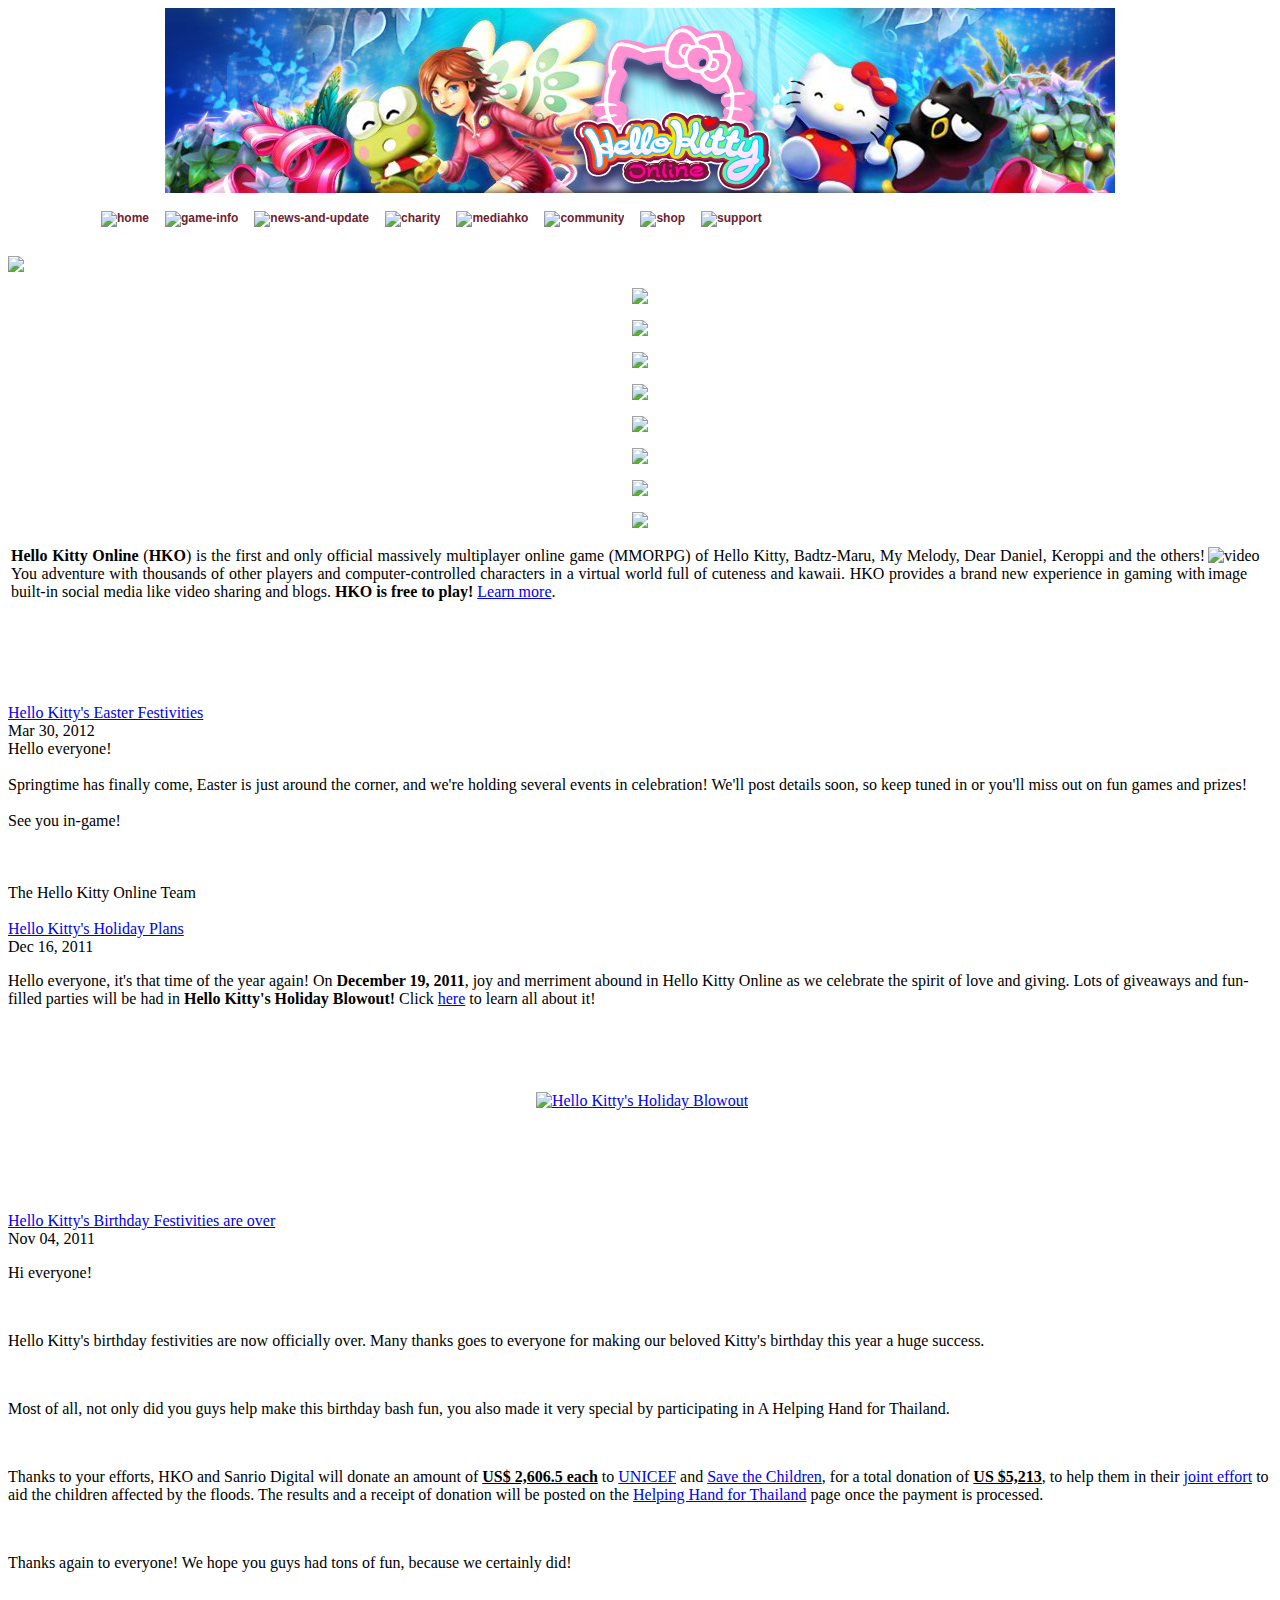
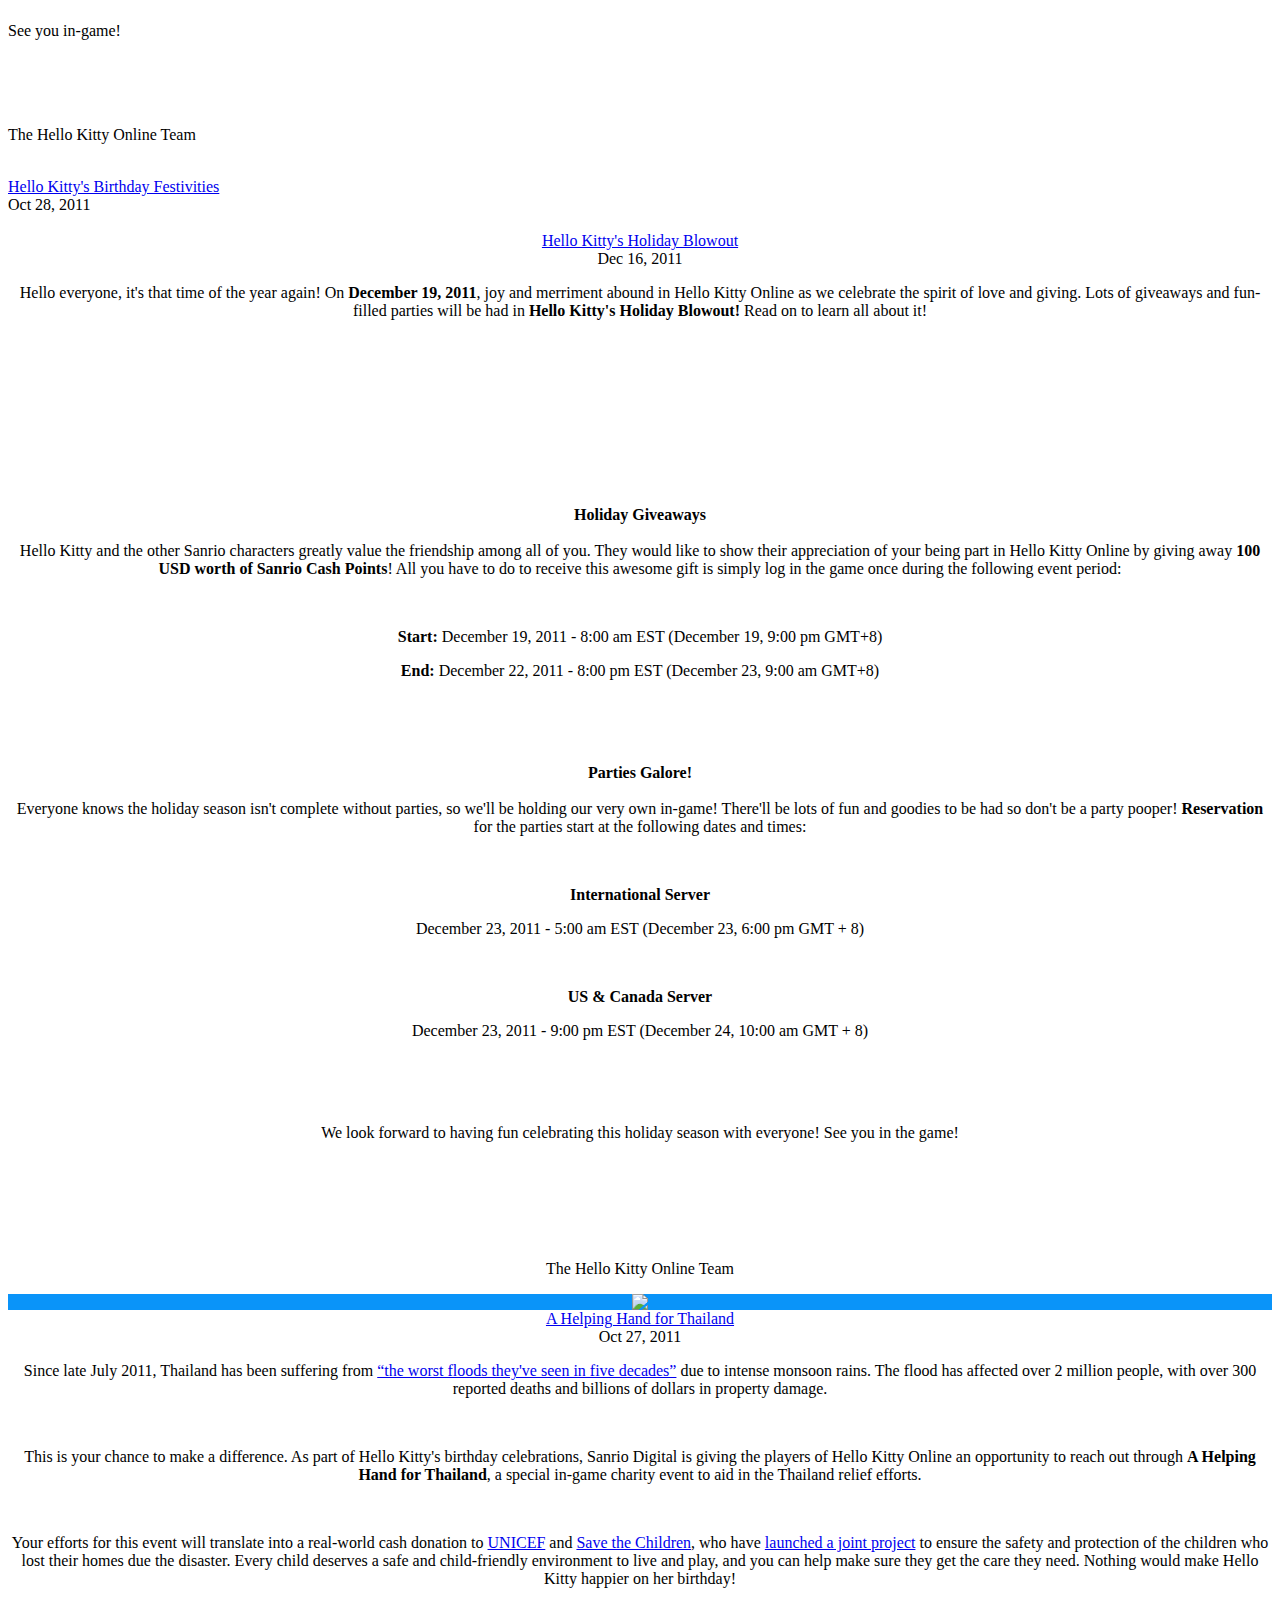
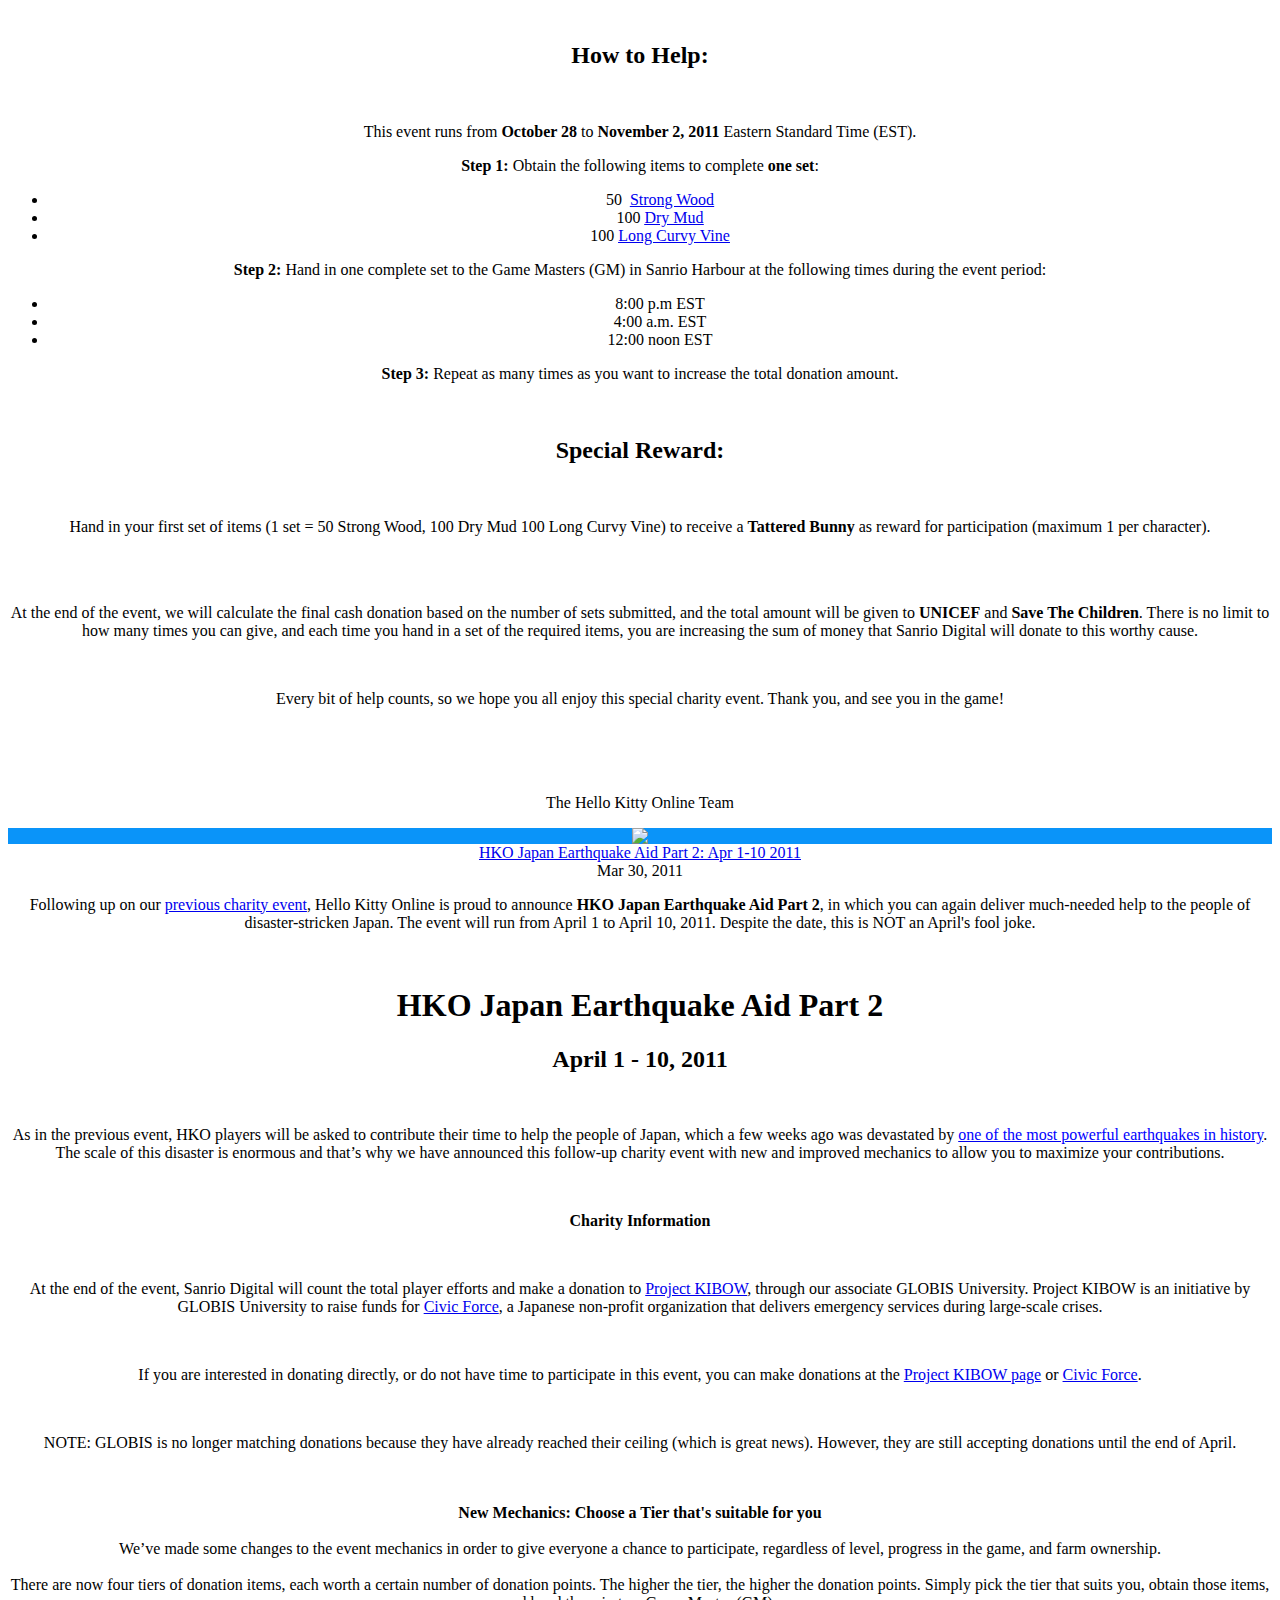
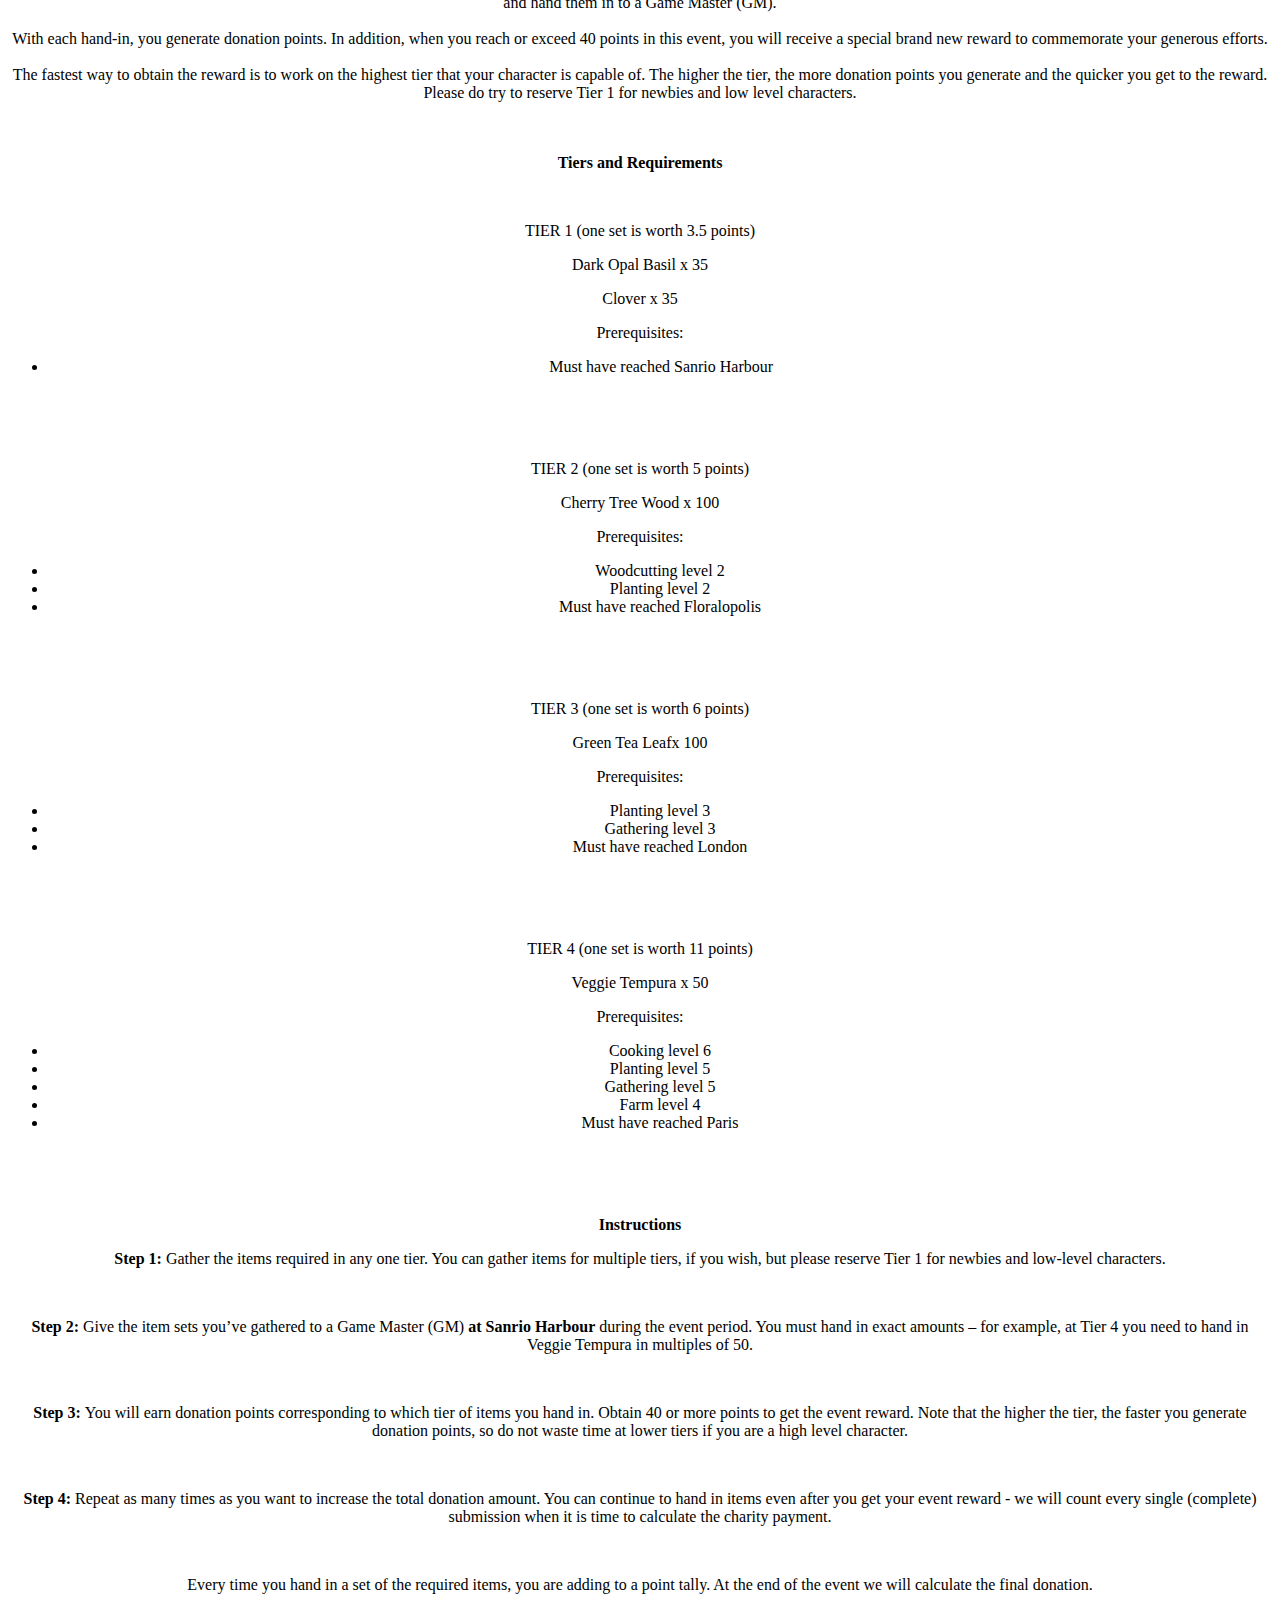
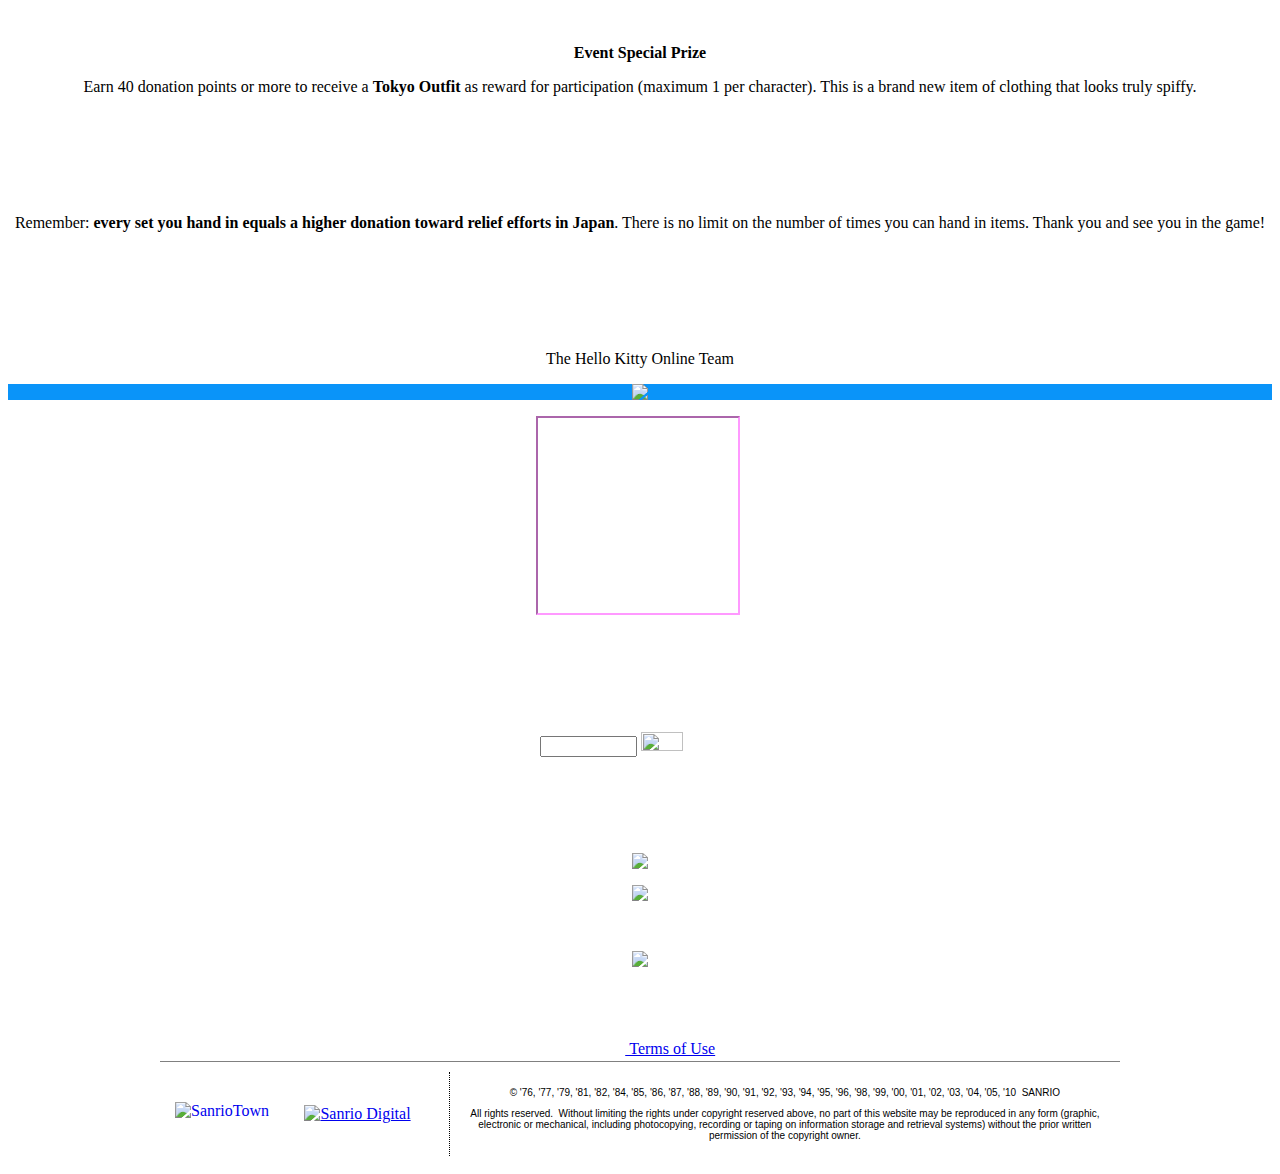
==== index.html @ 939c6939 "Start migration of IA to local" ====
<!DOCTYPE html PUBLIC "-//W3C//DTD XHTML 1.0 Transitional//EN" "http://www.w3.org/TR/xhtml1/DTD/xhtml1-transitional.dtd">
<html xmlns="http://www.w3.org/1999/xhtml" xml:lang="en-gb" lang="en-gb">
<head>
  
  <meta http-equiv="content-type" content="text/html; charset=utf-8"/>
  <meta name="robots" content="index, follow"/>
  <meta name="keywords" content="Hello Kitty Online Server Project, HKO, Badtz, Keroppi, My Melody, Pochacco, Dear Daniel, Hello Kitty, MMORPG, MMOG, online game, game,"/>
  <meta name="description" content="HKO Server Project"/>
  <meta name="generator" content="Joomla! 1.5 - Open Source Content Management"/>
  <title>Hello Kitty Online Server Project</title>
  <link href="/favicon.ico" rel="shortcut icon" type="image/x-icon"/>
  <link rel="stylesheet" href="stylesheet/modules/mod_superfishmenu/tmpl/css/superfish.css" type="text/css"/>
  <link rel="stylesheet" href="/stylesheet/modules/mod_superfishmenu/tmpl/css/superfish-navbar.css" type="text/css"/>
  <script type="text/javascript" src="/js/mootools.js"></script>
  <script type="text/javascript" src="/js/caption.js"></script>
  <script type="text/javascript" src="/js/jquery.js"></script>
  <script type="text/javascript" src="/js/superfish.js"></script>
  <script type="text/javascript">
jQuery(document).ready(function(){ jQuery("ul.sf-menu").superfish({hoverClass:'sfHover', pathLevels:1, delay:800, animation:{opacity:'show'}, speed:'def', autoArrows:0, dropShadows:1}) });
  </script>
  
<link rel="stylesheet" href="https://web.archive.org/web/20150202205958cs_/http://sstatic.hellokittyonline.com/templates/HKO/css/HKO.php" type="text/css"/>

<!-- a8 sac js begin -->
<script src="https://web.archive.org/web/20150130023159js_/http://a8-lib.a8ww.net/scripts/sac.js"></script>
<!-- a8 sac js end -->

</head>

<body>
 
<div id="topwrap" align="center">
<div id="decoleft"></div>
<div id="headtopbannerflash">
        <script type="text/javascript" mce_src="http://sstatic.hellokittyonline.com/images/js/swfobject.js" src="https://web.archive.org/web/20150130023159js_/http://sstatic.hellokittyonline.com/images/js/swfobject.js"></script>            <div id="title_banner"><img mce_src="http://sstatic.hellokittyonline.com/images/js/title_banner.jpg" alt="banner image" width="950" height="185" border="0" src="images/other/title_banner.jpg">         </div>          <script type="text/javascript">                     var so = new SWFObject("https://web.archive.org/web/20150130023159/http://sstatic.hellokittyonline.com/images/banners/sanrio_flash_title.swf", "title_banner", "950", "185",  "8", "#ffffff");                                  so.addParam("wmode", "window");             so.addParam("quality", "high");                     so.addParam("allowScriptAccess", "always");             so.addParam("allowFullScreen", "false");                    so.useExpressInstall("https://web.archive.org/web/20150130023159/http://sstatic.hellokittyonline.com/images/js/expressinstall.swf");                        so.write("title_banner");           </script>
    </div>
<div id="contentwrap">
        <div id="navigation" class="navigation">
                                <div id="navigation">
                                <ul class="menu sf-menu sf-navbar"><li id="current" class="active item1"><a href="https://web.archive.org/web/20150130023159/http://www.hellokittyonline.com/"><img src="https://web.archive.org/web/20150130023159im_/http://sstatic.hellokittyonline.com//images/stories/header_btn_home.png" alt="home"/></a></li><li class="parent item2"><a href="/web/20150130023159/http://www.hellokittyonline.com/game-info"><img src="https://web.archive.org/web/20150130023159im_/http://sstatic.hellokittyonline.com//images/stories/header_btn_gameinfo.png" alt="game-info"/></a><ul><li class="item19"><a href="/web/20150130023159/http://www.hellokittyonline.com/game-info/welcome-to-hko"><span>Welcome to HKO</span></a></li><li class="item20"><a href="/web/20150130023159/http://www.hellokittyonline.com/game-info/hko-basics"><span>HKO Basics</span></a></li><li class="item24"><a href="/web/20150130023159/http://www.hellokittyonline.com/game-info/hko-faqs"><span>HKO FAQ</span></a></li><li class="item39"><a href="/web/20150130023159/http://www.hellokittyonline.com/game-info/system-requirements"><span>System Requirements</span></a></li><li class="item83"><a href="https://web.archive.org/web/20150130023159/http://wiki.hellokittyonline.com/"><span>HKO Wiki</span></a></li></ul></li><li class="parent item3"><a href="/web/20150130023159/http://www.hellokittyonline.com/news-and-update"><img src="https://web.archive.org/web/20150130023159im_/http://sstatic.hellokittyonline.com//images/stories/header_btn_news_events.png" alt="news-and-update"/></a><ul><li class="item4"><a href="/web/20150130023159/http://www.hellokittyonline.com/news-and-update/hko-news"><span>News</span></a></li><li class="item15"><a href="/web/20150130023159/http://www.hellokittyonline.com/news-and-update/events"><span>Events</span></a></li><li class="item6"><a href="/web/20150130023159/http://www.hellokittyonline.com/news-and-update/patch-notes"><span>Patch Notes</span></a></li><li class="item36"><a href="/web/20150130023159/http://www.hellokittyonline.com/news-and-update/archive"><span>News Archive</span></a></li><li class="item17"><a href="/web/20150130023159/http://www.hellokittyonline.com/news-and-update/event-archive"><span>Events Archive</span></a></li><li class="item77"><a href="/web/20150130023159/http://www.hellokittyonline.com/news-and-update/patch-notes-archive"><span>Patch Notes Archive</span></a></li></ul></li><li class="parent item63"><a href="/web/20150130023159/http://www.hellokittyonline.com/charity"><img src="https://web.archive.org/web/20150130023159im_/http://sstatic.hellokittyonline.com//images/stories/header_btn_charity2.png" alt="charity"/></a><ul><li class="item64"><a href="/web/20150130023159/http://www.hellokittyonline.com/charity/hko-and-charity"><span>HKO and Charity</span></a></li></ul></li><li class="parent item8"><a href="/web/20150130023159/http://www.hellokittyonline.com/mediahko"><img src="https://web.archive.org/web/20150130023159im_/http://sstatic.hellokittyonline.com//images/stories/header_btn_media.png" alt="mediahko"/></a><ul><li class="item30"><a href="/web/20150130023159/http://www.hellokittyonline.com/mediahko/trailer"><span>Trailer</span></a></li><li class="item35"><a href="/web/20150130023159/http://www.hellokittyonline.com/mediahko/screenshots"><span>Screenshots</span></a></li><li class="item9"><a href="/web/20150130023159/http://www.hellokittyonline.com/mediahko/download-hko"><span>Download HKO</span></a></li><li class="item10"><a href="javascript:(function(){  var hkolocation = window.location;  window.open('https://web.archive.org/web/20150130023159/http://www.hellokittyonline.com/templates/HKO/html/flash/meet_the_characters.php','MeetTheCharacters','width=700,height=400');  window.location = hkolocation;} )();"><span>Meet the characters</span></a></li><li class="item28"><a href="/web/20150130023159/http://www.hellokittyonline.com/mediahko/artwork"><span>Artwork</span></a></li></ul></li><li class="parent item12"><a href="/web/20150130023159/http://www.hellokittyonline.com/community"><img src="https://web.archive.org/web/20150130023159im_/http://sstatic.hellokittyonline.com//images/stories/header_btn_community.png" alt="community"/></a><ul><li class="item13"><a href="https://web.archive.org/web/20150130023159/http://forum.sanriotown.com/forumdisplay.php?6-Hello-Kitty-Online&amp;s=800757aa6298907cff49f4e41a8e70d3" target="_blank"><span>Forums</span></a></li><li class="item14"><a href="https://web.archive.org/web/20150130023159/http://blog.hellokitty.com/onlinegame/" target="_blank"><span>Official Blog</span></a></li><li class="item46"><a href="https://web.archive.org/web/20150130023159/http://blog.sanriotown.com/onlinegame:hellokitty.com/category/developer-diary/" target="_blank"><span>Developer Diary</span></a></li><li class="item48"><a href="https://web.archive.org/web/20150130023159/http://blog.sanriotown.com/gmeventblog:hellokitty.com"><span>GM Event Blog</span></a></li><li class="item84"><a href="https://web.archive.org/web/20150130023159/http://wiki.hellokittyonline.com/"><span>HKO Wiki</span></a></li></ul></li><li class="parent item18"><a href="/web/20150130023159/http://www.hellokittyonline.com/shop"><img src="https://web.archive.org/web/20150130023159im_/http://sstatic.hellokittyonline.com//images/stories/header_btn_shop2.png" alt="shop"/></a><ul><li class="item66"><a href="/web/20150130023159/http://www.hellokittyonline.com/shop/about-the-item-mall"><span>About the Item Mall</span></a></li><li class="item65"><a href="/web/20150130023159/http://www.hellokittyonline.com/shop/catalog"><span>Catalog</span></a></li><li class="item52"><a href="/web/20150130023159/http://www.hellokittyonline.com/shop/wheretobuy"><span>Where To Buy</span></a></li><li class="item62"><a href="/web/20150130023159/http://www.hellokittyonline.com/shop/payments"><span>Payments</span></a></li><li class="item71"><a href="/web/20150130023159/http://www.hellokittyonline.com/shop/premium-edition"><span>Premium Edition</span></a></li><li class="item86"><a href="/web/20150130023159/http://www.hellokittyonline.com/shop/hko-latest-new-items"><span>New Items</span></a></li></ul></li><li class="parent item23"><a href="/web/20150130023159/http://www.hellokittyonline.com/support"><img src="https://web.archive.org/web/20150130023159im_/http://sstatic.hellokittyonline.com//images/stories/header_btn_support.png" alt="support"/></a><ul><li class="item25"><a href="https://web.archive.org/web/20150130023159/http://forum.sanriotown.com/forumdisplay.php?19-Ask-Hello-Kitty-Online&amp;s=800757aa6298907cff49f4e41a8e70d3" target="_blank"><span>Support on Forums</span></a></li><li class="item26"><a href="/web/20150130023159/http://www.hellokittyonline.com/support/support-inquiries"><span>Support Inquiries</span></a></li><li class="item43"><a href="/web/20150130023159/http://www.hellokittyonline.com/support/contact-us"><span>Contact Us</span></a></li></ul></li></ul>

                </div>
                        </div>
        <script src="https://web.archive.org/web/20150130023159js_/http://sstatic.hellokittyonline.com/templates/HKO/js/jquery.color.js"></script>
        <div class="content">
            <div class="columnLeft">
                                        <div class="module side " id="Mod65">
    <div style="text-align: left;"><a href="/web/20150130023159/http://www.hellokittyonline.com/component/jevents" mce_href="/component/jevents" title="HKO GM Event Schedule"><img src="https://web.archive.org/web/20150130023159im_/http://sstatic.hellokittyonline.com/images/stories/eventschedulebig.png"></a></div><meta http-equiv="content-type" content="text/html; charset=utf-8">   </div>
        <div class="module side " id="Mod37">
    <p><a href="/web/20150130023159/http://www.hellokittyonline.com/mediahko/download-hko" mce_href="/mediahko/download-hko"><img src="https://web.archive.org/web/20150130023159im_/http://sstatic.hellokittyonline.com/images/stories/hko/leftColumn/button03downloadhko.png" mce_src="http://sstatic.hellokittyonline.com/images/stories/hko/leftColumn/button03downloadhko.png" border="0"></a></p>

<p><a href="/web/20150130023159/http://www.hellokittyonline.com/game-info/hko-faqs" mce_href="/game-info/hko-faqs"><img src="https://web.archive.org/web/20150130023159im_/http://sstatic.hellokittyonline.com/images/stories/hko/leftColumn/button01faq.png" mce_src="http://sstatic.hellokittyonline.com/images/stories/hko/leftColumn/button01faq.png" border="0"></a> </p>

<p><a href="https://web.archive.org/web/20150130023159/http://wiki.hellokittyonline.com/" title="HKO Wiki" mce_href="http://wiki.hellokittyonline.com"><img src="https://web.archive.org/web/20150130023159im_/http://sstatic.hellokittyonline.com/images/stories/hko/leftColumn/btn_wiki.png"></a></p>

<p><a href="/web/20150130023159/http://www.hellokittyonline.com/mediahko/trailer" mce_href="/mediahko/trailer"><img src="https://web.archive.org/web/20150130023159im_/http://sstatic.hellokittyonline.com/images/stories/hko/leftColumn/button05trailer.png" mce_src="http://sstatic.hellokittyonline.com/images/stories/hko/leftColumn/button05trailer.png" border="0"></a></p><p><a href="/web/20150130023159/http://www.hellokittyonline.com/mediahko/screenshots" mce_href="/mediahko/screenshots"><img src="https://web.archive.org/web/20150130023159im_/http://sstatic.hellokittyonline.com/images/stories/hko/leftColumn/button04screens.png" mce_src="http://sstatic.hellokittyonline.com/images/stories/hko/leftColumn/button04screens.png" border="0"></a></p><p><a href="/web/20150130023159/http://www.hellokittyonline.com/shop" mce_href="/shop" title="Shop"><img src="https://web.archive.org/web/20150130023159im_/http://sstatic.hellokittyonline.com/images/stories/hko/leftColumn/button07itemmall.png" mce_src="http://sstatic.hellokittyonline.com/images/stories/hko/leftColumn/button07itemmall.png" border="0"></a></p><p><a href="https://web.archive.org/web/20150130023159/http://forum.sanriotown.com/forumdisplay.php?6-Hello-Kitty-Online&amp;s=800757aa6298907cff49f4e41a8e70d3" mce_href="http://forum.sanriotown.com/forumdisplay.php?6-Hello-Kitty-Online&amp;s=800757aa6298907cff49f4e41a8e70d3"><img src="https://web.archive.org/web/20150130023159im_/http://sstatic.hellokittyonline.com/images/stories/hko/leftColumn/button08discuss.png" mce_src="http://sstatic.hellokittyonline.com/images/stories/hko/leftColumn/button08discuss.png" border="0"></a> </p><p><a href="https://web.archive.org/web/20150130023159/http://www.sanriotown.com/" mce_href="http://www.sanriotown.com" target="_blank"><img src="https://web.archive.org/web/20150130023159im_/http://sstatic.hellokittyonline.com/images/stories/hko/leftColumn/button06sanriotown.png" mce_src="http://sstatic.hellokittyonline.com/images/stories/hko/leftColumn/button06sanriotown.png" border="0"></a> </p> </div>
    
                            </div>
            <div class="columnCenter">
                                
                        <div class="module  welcomehko" id="Mod26">
            <div class="modulehead">
            <div class="icon  welcomehko"></div><div class="name  welcomehko"></div>
            </div>
            <div class="modulecenter">
                                <div class="hko-content"><table border="0" cellspacing="3" cellpadding="0" width="100%" style="height: 160px; "><tbody><tr valign="top"><td align="justify"><b>Hello Kitty Online </b>(<b>HKO</b>)<b> </b>is the first and only official massively multiplayer online game (MMORPG) of Hello Kitty, Badtz-Maru, My Melody, Dear Daniel, Keroppi and the others! You  adventure with thousands of other players and computer-controlled characters in a virtual world full of cuteness and kawaii. HKO provides a brand new experience in gaming with built-in social media like video sharing and blogs. <b>HKO is free to play!</b> <a mce_href="/component/content/article/16" href="/web/20150130023159/http://www.hellokittyonline.com/component/content/article/16">Learn more</a>.</td><td><script type="text/javascript" src="/web/20150130023159js_/http://www.hellokittyonline.com/images/js/swfobject.js"></script>           <div id="video"><img alt="video image" width="200" height="160" border="0" src="/web/20150130023159im_/http://www.hellokittyonline.com/images/js/video.jpg">            </div>          <script type="text/javascript">                     var so = new SWFObject("https://web.archive.org/web/20150130023159/http://sstatic.hellokittyonline.com/images/stories/hko/video/video_frame.swf", "video", "200", "160",  "8", "#ffffff");                                  so.addParam("wmode", "opaque");             so.addParam("quality", "high");                     so.addParam("allowScriptAccess", "always");             so.addParam("allowFullScreen", "false");                    so.useExpressInstall("https://web.archive.org/web/20150130023159/http://sstatic.hellokittyonline.com/images/js/expressinstall.swf");                        so.write("video");          </script><br></td></tr></tbody></table></div>
            </div>
            <div class="modulebottom">
            </div>
        </div>
    
                                <div class="head"><div class="headdeco"></div><div class="headimage"></div></div>
<table class="blog " cellpadding="0" cellspacing="0">
<tr>
    <td valign="top">
                    <div>
        

<div class="contentpaneopen">
<div class="contentheading">
    <div class="news  hko-news">
            <div class="title"> 
        <a href="/web/20150130023159/http://www.hellokittyonline.com/news-and-update/hko-news/449-hello-kittys-easter-festivities" class="titlelink">
        Hello Kitty's Easter Festivities        </a>
        </div>
        
            <div class="createby">
            Mar 30, 2012                    </div>
        <div class="minMax" onclick="if(jQuery(this).hasClass('max')){ 
    jQuery(this).parents('.contentpaneopen').find('.article-content').slideToggle('fast',function(){
        jQuery(this).parents('.contentpaneopen').find('.article-content').find('.readmore').toggle();
    }); 
    }else{
        jQuery(this).parents('.contentpaneopen').find('.article-content').find('.readmore').toggle();
        jQuery(this).parents('.contentpaneopen').find('.article-content').slideToggle('fast');
    }
    jQuery(this).toggleClass('max');" style="cursor: pointer;">
    </div>
    </div>
</div>








<div class="article-content">
Hello everyone!<br/><br/>Springtime has finally come, Easter is just 
around the corner, and we're holding several events in celebration! 
We'll post details soon, so keep tuned in or you'll miss out on fun 
games and prizes!<br/>
<br/>See you in-game!<br/><br/><br/><br/>The Hello Kitty Online Team<br/>   </div>





</div>

<span class="article_separator">&nbsp;</span>
        </div>
                    <div>
        

<div class="contentpaneopen">
<div class="contentheading">
    <div class="news  hko-news">
            <div class="title"> 
        <a href="/web/20150130023159/http://www.hellokittyonline.com/news-and-update/hko-news/447-hko-holiday-season-2011" class="titlelink">
        Hello Kitty's Holiday Plans     </a>
        </div>
        
            <div class="createby">
            Dec 16, 2011                    </div>
        <div class="minMax" onclick="if(jQuery(this).hasClass('max')){ 
    jQuery(this).parents('.contentpaneopen').find('.article-content').slideToggle('fast',function(){
        jQuery(this).parents('.contentpaneopen').find('.article-content').find('.readmore').toggle();
    }); 
    }else{
        jQuery(this).parents('.contentpaneopen').find('.article-content').find('.readmore').toggle();
        jQuery(this).parents('.contentpaneopen').find('.article-content').slideToggle('fast');
    }
    jQuery(this).toggleClass('max');" style="cursor: pointer;">
    </div>
    </div>
</div>








<div class="article-content">
<p>Hello everyone, it's that time of the year again! On <b>December 19, 2011</b>, joy and merriment abound in Hello Kitty Online as we celebrate the spirit of love and giving. Lots of giveaways and fun-filled parties will be had in <b>Hello Kitty's Holiday Blowout!</b> Click <a href="/web/20150130023159/http://www.hellokittyonline.com/news-and-update/events/446-hello-kittys-holiday-blowout-2011" title="Hello Kitty's Holiday Blowout" mce_href="/news-and-update/events/446-hello-kittys-holiday-blowout-2011">here</a> to learn all about it! </p><p>&nbsp;</p><p>&nbsp; <br/></p><p align="center">&nbsp;<a href="/web/20150130023159/http://www.hellokittyonline.com/news-and-update/events/446-hello-kittys-holiday-blowout-2011" title="Hello Kitty's Holiday Blowout" mce_href="/news-and-update/events/446-hello-kittys-holiday-blowout-2011"><img src="https://web.archive.org/web/20150130023159im_/http://sstatic.hellokittyonline.com/images/stories/holiday2011/hko_banner.jpg" mce_src="http://sstatic.hellokittyonline.com/images/stories/holiday2011/hko_banner.jpg" alt="Hello Kitty's Holiday Blowout" title="Hello Kitty's Holiday Blowout" width="290" height="227"></a></p><p>&nbsp; </p><p>&nbsp; <br/></p> </div>





</div>

<span class="article_separator">&nbsp;</span>
        </div>
                    <div>
        

<div class="contentpaneopen">
<div class="contentheading">
    <div class="news  hko-news">
            <div class="title"> 
        <a href="/web/20150130023159/http://www.hellokittyonline.com/news-and-update/hko-news/445-hello-kitty-birthday-bash-2011-epilogue" class="titlelink">
        Hello Kitty's Birthday Festivities are over     </a>
        </div>
        
            <div class="createby">
            Nov 04, 2011                    </div>
        <div class="minMax" onclick="if(jQuery(this).hasClass('max')){ 
    jQuery(this).parents('.contentpaneopen').find('.article-content').slideToggle('fast',function(){
        jQuery(this).parents('.contentpaneopen').find('.article-content').find('.readmore').toggle();
    }); 
    }else{
        jQuery(this).parents('.contentpaneopen').find('.article-content').find('.readmore').toggle();
        jQuery(this).parents('.contentpaneopen').find('.article-content').slideToggle('fast');
    }
    jQuery(this).toggleClass('max');" style="cursor: pointer;">
    </div>
    </div>
</div>








<div class="article-content">
<p>Hi everyone!</p>
<br/>
<p>Hello Kitty's birthday festivities are now officially over. Many thanks goes to everyone for making our beloved Kitty's birthday this year a huge success.</p>
<br/>
<p>Most of all, not only did you guys help make this birthday bash fun, you also made it very special by participating in A Helping Hand for Thailand.</p>
<br/>
<p>Thanks to your efforts, HKO and Sanrio Digital will donate an amount of <u><b>US$ 2,606.5 each</b></u> to <a href="https://web.archive.org/web/20150130023159/http://www.unicef.org/" title="UNICEF">UNICEF</a> and <a href="https://web.archive.org/web/20150130023159/http://www.savethechildren.net/" title="Save the Children">Save the Children</a>, for a total donation of <u><b>US $5,213</b></u>, to help them in their <a href="https://web.archive.org/web/20150130023159/http://www.unicef.org/thailand/media_17573.html" title="UNICEF, Save the Children launch project to protect flood-affected children" mce_href="http://www.unicef.org/thailand/media_17573.html">joint effort</a> to aid the children affected by the floods. The results and a receipt of donation will be posted on the <a href="/web/20150130023159/http://www.hellokittyonline.com/news-and-update/events/443-hello-kitty-birthday-special-charity-event-helping-thailand" title="A Helping Hand for Thailand" mce_href="/news-and-update/events/443-hello-kitty-birthday-special-charity-event-helping-thailand">Helping Hand for Thailand</a> page once the payment is processed.</p>
<br/>
<p>Thanks again to everyone! We hope you guys had tons of fun, because we certainly did! </p>
<br/>
<p>See you in-game!</p>
<br/>
<br/>
<br/>
<p>The Hello Kitty Online Team</p>  </div>





</div>

<span class="article_separator">&nbsp;</span>
        </div>
        </td>
</tr>

<tr>
    <td valign="top">
        <table width="100%" cellpadding="0" cellspacing="0">
        <tr>
                                        <td valign="top" width="100%" class="article_column">
                

<div class="contentpaneopen">
<div class="contentheading">
    <div class="news hko-news">
            <div class="title"> 
        <a href="/web/20150130023159/http://www.hellokittyonline.com/news-and-update/hko-news/444-hello-kittys-birthday-festivities" class="titlelink">
        Hello Kitty's Birthday Festivities      </a>
        </div>
                <div class="createby">
            Oct 28, 2011                    </div>
        <div class="minMax max" onclick="if(jQuery(this).hasClass('max')){ 
    jQuery(this).parents('.contentpaneopen').find('.article-content').slideToggle('fast',function(){
        jQuery(this).parents('.contentpaneopen').find('.article-content').find('.readmore').toggle();
    }); 
    }else{
        jQuery(this).parents('.contentpaneopen').find('.article-content').find('.readmore').toggle();
        jQuery(this).parents('.contentpaneopen').find('.article-content').slideToggle('fast');
    }
    jQuery(this).toggleClass('max');" style="cursor: pointer;">
    </div>
    </div>
</div>








<div class="article-content" style="display: none;">
<p>Hello Kitty’s Birthday is just around the corner, and we’ve prepared a special birthday celebration!  It’s a weekend full of fun and surprises, and you’ll even get a chance to take part in a <b>special charity event</b>. Mark your calendars, because <b>starting on October 28</b>, we'll party hard from dusk ‘til dawn, counting down to Hello Kitty's big day on November 1, 2011!</p>
<br/>
<p><a href="/web/20150130023159/http://www.hellokittyonline.com/news-and-update/events/443-hello-kitty-birthday-special-charity-event-helping-thailand" title="A Helping Hand for Thailand" mce_href="/news-and-update/events/443-hello-kitty-birthday-special-charity-event-helping-thailand"><b>A Helping Hand for Thailand</b></a></p>
<br/>
<p>Hello Kitty loves presents, but on her birthday, nothing would give her more joy than sharing what she has with those who are in need. As part of Hello Kitty's birthday celebrations, Sanrio Digital will be hosting a special <b>in-game charity event</b> to help the many children in Thailand who have lost their homes due to incessant flooding in the country. Find out how you can give “A Helping Hand for Thailand”!</p>
<br/>
<p><a href="https://web.archive.org/web/20150130023159/http://forum.sanriotown.com/showthread.php?1942-Hello-Kitty-s-Birthday-Bash-Details&amp;p=22510#post22510" title="Hello Kitty's Birthday Bash: Tokyo Trip" mce_href="http://forum.sanriotown.com/showthread.php?1942-Hello-Kitty-s-Birthday-Bash-Details&amp;p=22510#post22510"><b>Hello Kitty's Birthday Bash</b></a></p>
<br/>
<p>What’s a birthday without a party? You’re in for an exciting weekend, because we'll be holding special events every day starting on October 28! Join as many as you can and you can be a part of the grand <b>Tokyo Trip</b> finale! Read all about these fun events, and don’t miss out on the memorable merrymaking!</p>
<br/>
<p>Join us in greeting our beloved Hello Kitty a happy birthday! Enjoy the festivities, and see you in-game!</p>
<br/>
<br/>
<br/>
<p>The Hello Kitty Online Team</p>  </div>





</div>

<span class="article_separator">&nbsp;</span>
</td>
                                
        </tr>
        </table>
    </td>
</tr>

</table>
<div class="bottom"></div>

                                        <div class="module  event" id="Mod41">
            <div class="modulehead">
            <div class="icon  event"></div><div class="name  event"></div>
            </div>
            <div class="modulecenter">
                                <div class="hko-content">
<!-- START 'Display News by BK 1.5.10' -->

 
<div class="contentpaneopen event">
    <div><div class="contentheading front">

<div class="title front"><span class="contentheading event"><a href="/web/20150130023159/http://www.hellokittyonline.com/news-and-update/events/446-hello-kittys-holiday-blowout-2011" class="contentpagetitle event">Hello Kitty's Holiday Blowout</a></span></div>
<div class="createby front"><span class="createdate event">Dec 16, 2011</span></div>
</div>

<div class="article-content front">
<span class="contentpaneopen event"><p>Hello everyone, it's that time of the year again! On <b>December 19, 2011</b>, joy and merriment abound in Hello Kitty Online as we celebrate the spirit of love and giving. Lots of giveaways and fun-filled parties will be had in <b>Hello Kitty's Holiday Blowout!</b> Read on to learn all about it! </p><p>&nbsp;</p><p>&nbsp; <br/></p><p align="center">&nbsp;</p><p>&nbsp; </p><p>&nbsp; <br/></p><p><b>Holiday Giveaways</b><br/>&nbsp;<br/>Hello Kitty and the other Sanrio characters greatly value the friendship among all of you. They would like to show their appreciation of your being part in Hello Kitty Online by giving away <b>100 USD worth of Sanrio Cash Points</b>! All you have to do to receive this awesome gift is simply log in the game once during the following event period:<b></b></p><p>&nbsp;<br/></p><p><b>Start:</b> December 19, 2011 - 8:00 am EST (December 19, 9:00 pm GMT+8)</p><p><b>End:</b> December 22, 2011 - 8:00 pm EST (December 23, 9:00 am GMT+8)<b></b></p><p>&nbsp;<br/></p><p>&nbsp;<br/></p><p><b>Parties Galore!</b><br/>&nbsp;<br/>Everyone knows the holiday season isn't complete without parties, so we'll be holding our very own in-game! There'll be lots of fun and goodies to be had so don't be a party pooper! <b>Reservation</b> for the parties start at the following dates and times:</p><p>&nbsp;<br/></p><p><b>International Server</b></p><p>December 23, 2011 - 5:00 am EST (December 23, 6:00 pm GMT + 8)</p><p>&nbsp;<br/></p><p><b>US &amp; Canada Server</b></p><p>December 23, 2011 - 9:00 pm EST (December 24, 10:00 am GMT + 8)</p><p>&nbsp;<br/></p><p>&nbsp;<br/></p><p>We look forward to having fun celebrating this holiday season with everyone! See you in the game!</p><p>&nbsp; <br/></p><p>&nbsp; <br/></p><p>&nbsp; <br/></p><p>The Hello Kitty Online Team</p></span>

<div onmouseout="jQuery(this).stop().animate({backgroundColor:'#0a94f9'},500,'linear');" onmouseover="jQuery(this).stop().animate({backgroundColor:'#ff9900'},500,'linear');" class="readmore" style="background-color: rgb(10, 148, 249);">
<span class="readon event"><a href="/web/20150130023159/http://www.hellokittyonline.com/news-and-update/events/446-hello-kittys-holiday-blowout-2011" class="readon event"><img class="morelink" src="https://web.archive.org/web/20150130023159im_/http://sstatic.hellokittyonline.com//templates/HKO/images/Version2/images/content_latest_news/btn_more.png"/></a></span>
</div>
</div></div>
    <div><div class="contentheading front">

<div class="title front"><span class="contentheading event"><a href="/web/20150130023159/http://www.hellokittyonline.com/news-and-update/events/443-hello-kitty-birthday-special-charity-event-helping-thailand" class="contentpagetitle event">A Helping Hand for Thailand</a></span></div>
<div class="createby front"><span class="createdate event">Oct 27, 2011</span></div>
</div>

<div class="article-content front">
<span class="contentpaneopen event"><p>Since late July 2011, Thailand has been suffering from <a href="https://web.archive.org/web/20150130023159/http://www.bbc.co.uk/news/world-asia-pacific-15413818" title="Thailand Floods" mce_href="http://www.bbc.co.uk/news/world-asia-pacific-15413818">“the worst floods they've seen in five decades”</a> due to intense monsoon rains. The flood has affected over 2 million people, with over 300 reported deaths and billions of dollars in property damage.</p>
<br/>
<p>This is your chance to make a difference. As part of Hello Kitty's birthday celebrations, Sanrio Digital is giving the players of Hello Kitty Online an opportunity to reach out through <b>A Helping Hand for Thailand</b>, a special in-game charity event to aid in the Thailand relief efforts.</p>
<br/>
<p>Your efforts for this event will translate into a real-world cash donation to <a href="https://web.archive.org/web/20150130023159/http://www.unicef.org/" title="UNICEF" mce_href="http://www.unicef.org/">UNICEF</a> and <a href="https://web.archive.org/web/20150130023159/http://www.savethechildren.net/" title="Save the Children" mce_href="http://www.savethechildren.net/">Save the Children</a>, who have <a href="https://web.archive.org/web/20150130023159/http://www.unicef.org/thailand/media_17573.html" title="UNICEF, Save the Children launch project to protect flood-affected children" mce_href="http://www.unicef.org/thailand/media_17573.html">launched a joint project</a> to ensure the safety and protection of the children who lost their homes due the disaster. Every child deserves a safe and child-friendly environment to live and play, and you can help make sure they get the care they need. Nothing would make Hello Kitty happier on her birthday!</p>
<br/>
<h2><b>How to Help:</b></h2>
<br/>
<p>This event runs from <b>October 28</b> to <b>November 2, 2011</b> Eastern Standard Time (EST).
</p><p><b>Step 1:</b> Obtain the following items to complete <b>one set</b>:</p><ul><li>
50&nbsp; <a href="https://web.archive.org/web/20150130023159/http://wiki.hellokittyonline.com/index.php/Strong_Wood" title="Strong Wood" mce_href="http://wiki.hellokittyonline.com/index.php/Strong_Wood"><u>Strong Wood</u></a></li><li>100 <a href="https://web.archive.org/web/20150130023159/http://wiki.hellokittyonline.com/index.php/Dry_Mud" title="Dry Mud" mce_href="http://wiki.hellokittyonline.com/index.php/Dry_Mud"><u>Dry Mud</u></a></li><li>100 <a href="https://web.archive.org/web/20150130023159/http://wiki.hellokittyonline.com/index.php/Long_Curvy_Vine" title="Long Curvy Vine" mce_href="http://wiki.hellokittyonline.com/index.php/Long_Curvy_Vine"><u>Long Curvy Vine</u></a><font color="#0000FF"><u>
</u></font></li></ul>
<p><b>Step 2:</b> Hand in one complete set to the Game Masters (GM) in Sanrio Harbour at the following times during the event period:</p><ul><li>
8:00 p.m EST</li><li>4:00 a.m. EST</li><li>12:00 noon EST
</li></ul>
<p><b>Step 3:</b> Repeat as many times as you want to increase the total donation amount.</p>
<br/>
<h2><b>Special Reward:</b></h2>
<br/>
<p>Hand in your first set of items (1 set = 50 Strong Wood, 100 Dry Mud 100 Long Curvy Vine) to receive a <b>Tattered Bunny</b> as reward for participation (maximum 1 per character).</p>
<br/>
<div align="center"></div>
<br/>
<p>At the end of the event, we will calculate the final cash donation based on the number of sets submitted, and the total amount will be given to <b>UNICEF</b> and <b>Save The Children</b>. There is no limit to how many times you can give, and each time you hand in a set of the required items, you are increasing the sum of money that Sanrio Digital will donate to this worthy cause.</p>
<br/>
<p>Every bit of help counts, so we hope you all enjoy this special charity event. Thank you, and see you in the game!</p>
<br/>
<br/>
<br/>
<p>The Hello Kitty Online Team</p></span>

<div onmouseout="jQuery(this).stop().animate({backgroundColor:'#0a94f9'},500,'linear');" onmouseover="jQuery(this).stop().animate({backgroundColor:'#ff9900'},500,'linear');" class="readmore" style="background-color: rgb(10, 148, 249);">
<span class="readon event"><a href="/web/20150130023159/http://www.hellokittyonline.com/news-and-update/events/443-hello-kitty-birthday-special-charity-event-helping-thailand" class="readon event"><img class="morelink" src="https://web.archive.org/web/20150130023159im_/http://sstatic.hellokittyonline.com//templates/HKO/images/Version2/images/content_latest_news/btn_more.png"/></a></span>
</div>
</div></div>
    <div><div class="contentheading front">

<div class="title front"><span class="contentheading event"><a href="/web/20150130023159/http://www.hellokittyonline.com/news-and-update/events/433-hko-japan-charity-event-part-2" class="contentpagetitle event">HKO Japan Earthquake Aid Part 2: Apr 1-10 2011</a></span></div>
<div class="createby front"><span class="createdate event">Mar 30, 2011</span></div>
</div>

<div class="article-content front">
<span class="contentpaneopen event"><!--[if gte mso 9]><xml>
 <w:WordDocument>
  <w:View>Normal</w:View>
  <w:Zoom>0</w:Zoom>
  <w:PunctuationKerning/>
  <w:ValidateAgainstSchemas/>
  <w:SaveIfXMLInvalid>false</w:SaveIfXMLInvalid>
  <w:IgnoreMixedContent>false</w:IgnoreMixedContent>
  <w:AlwaysShowPlaceholderText>false</w:AlwaysShowPlaceholderText>
  <w:Compatibility>
   <w:BreakWrappedTables/>
   <w:SnapToGridInCell/>
   <w:WrapTextWithPunct/>
   <w:UseAsianBreakRules/>
   <w:DontGrowAutofit/>
   <w:UseFELayout/>
  </w:Compatibility>
  <w:BrowserLevel>MicrosoftInternetExplorer4</w:BrowserLevel>
 </w:WordDocument>
</xml><![endif]--><!--[if gte mso 9]><xml>
 <w:LatentStyles DefLockedState="false" LatentStyleCount="156">
 </w:LatentStyles>
</xml><![endif]--><!--[if !mso]><div class="mceItemObject" 
 classid="clsid:38481807-CA0E-42D2-BF39-B33AF135CC4D" id=ieooui></div>
<style>
st1\:*{behavior:url(#ieooui) }
</style>
<![endif]--><!--[if gte mso 10]>
<style>
 /* Style Definitions */
 table.MsoNormalTable
    {mso-style-name:"Table Normal";
    mso-tstyle-rowband-size:0;
    mso-tstyle-colband-size:0;
    mso-style-noshow:yes;
    mso-style-parent:"";
    mso-padding-alt:0in 5.4pt 0in 5.4pt;
    mso-para-margin:0in;
    mso-para-margin-bottom:.0001pt;
    mso-pagination:widow-orphan;
    font-size:10.0pt;
    font-family:"Times New Roman";
    mso-ansi-language:#0400;
    mso-fareast-language:#0400;
    mso-bidi-language:#0400;}
</style>
<![endif]-->



<p class="MsoNormal">Following up on our <a href="/web/20150130023159/http://www.hellokittyonline.com/news-and-update/events/429-hko-japan-earthquake-charity-event">previous
charity event</a>, Hello Kitty Online is proud to announce <b>HKO Japan Earthquake
Aid Part 2</b>, in which you can again deliver much-needed help to the people of
disaster-stricken Japan.
The event will run from April 1 to April 10, 2011. Despite the date, this is NOT an April's fool joke.<br/></p>

<p class="MsoNormal">&nbsp;</p><h1 class="MsoNormal" align="center">HKO Japan Earthquake Aid Part 2</h1><h2 align="center">April 1 - 10, 2011 <br/></h2><p class="MsoNormal">&nbsp;</p>

<p class="MsoNormal">As in the previous event, HKO players will be asked to
contribute their time to help the people of Japan, which a few weeks
ago was devastated by <a href="https://web.archive.org/web/20150130023159/http://en.wikipedia.org/wiki/2011_Sendai_earthquake_and_tsunami" mce_href="http://en.wikipedia.org/wiki/2011_Sendai_earthquake_and_tsunami"><span style="color: blue;">one of the most powerful
earthquakes in history</span></a>. The
scale of this disaster is enormous and that’s why we have announced this
follow-up charity event with new and improved mechanics to allow you to
maximize your contributions.</p>

<p class="MsoNormal">&nbsp;</p>

<p class="MsoNormal"><b style="">Charity Information</b></p><p class="MsoNormal">&nbsp;</p>

<p class="MsoNormal">At the end of the event, Sanrio Digital will count the total
player efforts and make a donation to <a href="https://web.archive.org/web/20150130023159/http://imba.globis.ac.jp/topics/detail-3927.html">Project KIBOW</a>,
through our associate GLOBIS
 University. Project KIBOW
is an initiative by GLOBIS
 University to raise funds
for <a href="https://web.archive.org/web/20150130023159/http://civic-force.org/english/index.html">Civic Force</a>, a
Japanese non-profit organization that delivers emergency services during
large-scale crises.</p>

<p class="MsoNormal">&nbsp;</p>

<p class="MsoNormal">If you are interested in donating directly, or do not have
time to participate in this event, you can make donations at the <a href="https://web.archive.org/web/20150130023159/http://imba.globis.ac.jp/topics/detail-3927.html">Project KIBOW page</a>
or <a href="https://web.archive.org/web/20150130023159/http://civic-force.org/english/index.html">Civic Force</a>. </p>

<p class="MsoNormal">&nbsp;</p>

<p class="MsoNormal">NOTE: GLOBIS is no longer matching donations because they
have already reached their ceiling (which is great news). However, they are still
accepting donations until the end of April.</p>

<br/><p style="margin: 0in 0in 0.0001pt;">&nbsp;</p>

<p style="margin: 0in 0in 0.0001pt;"><b style="">New Mechanics: Choose a Tier that's suitable for you<br/></b></p><p style="margin: 0in 0in 0.0001pt;">&nbsp;</p>

<p style="margin: 0in 0in 0.0001pt;">We’ve made some changes to the event
mechanics in order to give everyone a chance to participate, regardless of
level, progress in the game, and farm ownership. </p>

<p style="margin: 0in 0in 0.0001pt;">&nbsp;</p>

<p style="margin: 0in 0in 0.0001pt;">There are now four tiers of
donation items, each worth a certain number of donation points. The higher the
tier, the higher the donation points. Simply pick the tier that suits you,
obtain those items, and hand them in to a Game Master (GM).</p>

<p style="margin: 0in 0in 0.0001pt;">&nbsp;</p>

<p style="margin: 0in 0in 0.0001pt;">With each hand-in, you generate donation points. In addition, when you reach or
exceed 40 points in this event, you will receive a special brand new reward to commemorate
your generous efforts.</p>

<p style="margin: 0in 0in 0.0001pt;">&nbsp;</p>

<p style="margin: 0in 0in 0.0001pt;">The fastest way to obtain the
reward is to work on the highest tier that your character is capable of. The higher the tier, the more donation points you generate and the quicker you get to the reward. Please do
try to reserve Tier 1 for newbies and low level characters.</p>

<p style="margin: 0in 0in 0.0001pt;">&nbsp;</p>

<p style="margin: 0in 0in 0.0001pt;">&nbsp;</p>

<p class="MsoNormal"><b style="">Tiers and
Requirements</b></p>

<p class="MsoNormal">&nbsp;</p>

<p class="MsoNormal">TIER 1 (one set is worth 3.5 points)</p>

<p class="MsoNormal">Dark Opal Basil x 35<br/></p>

<p class="MsoNormal">Clover x 35<br/></p>

<p class="MsoNormal">Prerequisites:<span style="font-family: Symbol;"><span style=""></span></span></p><ul><li><span style="font-family: Symbol;"><span style=""><span style="font-family: &quot;Times New Roman&quot;; font-style: normal; font-variant: normal; font-weight: normal; font-size: 7pt; line-height: normal; font-size-adjust: none; font-stretch: normal;">&nbsp;</span></span></span>Must have reached Sanrio Harbour</li></ul><br/>



<p class="MsoNormal">&nbsp;</p>

<p class="MsoNormal">TIER 2 (one set is worth 5 points)</p>

<p class="MsoNormal">Cherry Tree Wood x 100<br/></p>

<p class="MsoNormal">Prerequisites: </p>

<ul><li><span style="font-family: Symbol;"><span style=""><span style="font-family: &quot;Times New Roman&quot;; font-style: normal; font-variant: normal; font-weight: normal; font-size: 7pt; line-height: normal; font-size-adjust: none; font-stretch: normal;"></span></span></span>Woodcutting level 2</li><li><span style="font-family: Symbol;"><span style=""></span></span>Planting level 2</li><li><span style="font-family: Symbol;"><span style=""></span></span>Must have reached Floralopolis</li></ul>





<p class="MsoNormal">&nbsp;</p>

<p class="MsoNormal">&nbsp;</p>

<p class="MsoNormal">TIER 3 (one set is worth 6 points)</p>

<p class="MsoNormal">Green Tea Leafx 100<br/></p>

<p class="MsoNormal">Prerequisites:</p>

<ul><li><span style="font-family: Symbol;"><span style=""><span style="font-family: &quot;Times New Roman&quot;; font-style: normal; font-variant: normal; font-weight: normal; font-size: 7pt; line-height: normal; font-size-adjust: none; font-stretch: normal;"></span></span></span>Planting level 3</li><li><span style="font-family: Symbol;"><span style=""></span></span>Gathering level 3</li><li><span style="font-family: Symbol;"><span style=""></span></span>Must have reached London</li></ul>





<p class="MsoNormal">&nbsp;</p>

<p class="MsoNormal">&nbsp;</p>

<p class="MsoNormal">TIER 4 (one set is worth 11 points)</p>

<p class="MsoNormal">Veggie Tempura x 50<br/></p>

<p class="MsoNormal">Prerequisites:</p>

<ul><li><span style="font-family: Symbol;"></span>Cooking level 6</li><li><span style="font-family: Symbol;"><span style=""><span style="font-family: &quot;Times New Roman&quot;; font-style: normal; font-variant: normal; font-weight: normal; font-size: 7pt; line-height: normal; font-size-adjust: none; font-stretch: normal;"></span></span></span>Planting level 5</li><li><span style="font-family: Symbol;"><span style=""><span style="font-family: &quot;Times New Roman&quot;; font-style: normal; font-variant: normal; font-weight: normal; font-size: 7pt; line-height: normal; font-size-adjust: none; font-stretch: normal;"></span></span></span>Gathering level 5</li><li><span style="font-family: Symbol;"><span style=""><span style="font-family: &quot;Times New Roman&quot;; font-style: normal; font-variant: normal; font-weight: normal; font-size: 7pt; line-height: normal; font-size-adjust: none; font-stretch: normal;"></span></span></span>Farm level 4</li><li><span style="font-family: Symbol;"><span style=""></span></span>Must have reached Paris</li></ul>









<p class="MsoNormal">&nbsp;</p>

<p class="MsoNormal">&nbsp;</p>

<p class="MsoNormal"><b style="">Instructions</b></p>

<p class="MsoNormal"><b style="">Step 1: </b>Gather the items required in any one tier. You can gather items for multiple
tiers, if you wish, but please reserve Tier 1 for newbies and low-level
characters. </p>

<p class="MsoNormal">&nbsp;</p>

<p class="MsoNormal"><b>Step 2:</b> Give the item sets you’ve gathered to a Game
Master (GM) <b>at Sanrio
 Harbour</b> during the
event period. You must hand in exact amounts – for example, at Tier 4 you need
to hand in Veggie Tempura in multiples of 50.</p>

<p class="MsoNormal">&nbsp;</p>

<p class="MsoNormal"><b style="">Step 3: </b>You will earn
donation points corresponding to which tier of items you hand in. Obtain 40 or more points to get the event reward. Note that the higher the tier, the faster you generate
donation points, so do not waste time at lower tiers if you are a high level character.<br/></p>

<p class="MsoNormal">&nbsp;</p>

<p class="MsoNormal"><b>Step 4:</b> Repeat as many times as you want to increase
the total donation amount. You can continue to hand in items even after you get your event reward - we will count every single (complete) submission when it is time to calculate the charity payment.<br/></p><p class="MsoNormal">&nbsp;</p>

<p class="MsoNormal">Every time you hand in a set of the required items, you are
adding to a point tally. At the end of the event we will calculate the final
donation.</p>

<p class="MsoNormal">&nbsp;</p>

<p class="MsoNormal"><b>Event Special Prize</b></p>

<p class="MsoNormal">Earn 40 donation points or more to receive a <b style="">Tokyo Outfit </b>as reward for participation (maximum 1 per character). This is a brand new item of clothing that looks truly spiffy.</p><p class="MsoNormal">&nbsp;</p>

<p class="MsoNormal" style="text-align: center;" align="center">&nbsp;&nbsp;&nbsp;&nbsp; </p><p class="MsoNormal" style="text-align: center;" align="center">&nbsp;</p>





<p class="MsoNormal">Remember: <b>every set you hand in equals a higher donation
toward relief efforts in Japan</b>.
There is no limit on the number of times you can hand in items. Thank you
and see you in the game!</p>

<p class="MsoNormal">&nbsp;</p><p class="MsoNormal">&nbsp;</p><p class="MsoNormal">&nbsp;</p><p class="MsoNormal">The Hello Kitty Online Team <br/></p></span>

<div onmouseout="jQuery(this).stop().animate({backgroundColor:'#0a94f9'},500,'linear');" onmouseover="jQuery(this).stop().animate({backgroundColor:'#ff9900'},500,'linear');" class="readmore" style="background-color: rgb(10, 148, 249);">
<span class="readon event"><a href="/web/20150130023159/http://www.hellokittyonline.com/news-and-update/events/433-hko-japan-charity-event-part-2" class="readon event"><img class="morelink" src="https://web.archive.org/web/20150130023159im_/http://sstatic.hellokittyonline.com//templates/HKO/images/Version2/images/content_latest_news/btn_more.png"/></a></span>
</div>
</div></div>

</div>
<!-- END module 'Display News by BK 1.5.10' -->
</div>
            </div>
            <div class="modulebottom">
            </div>
        </div>
    
                                
            </div>

            <div class="columnRight">
                                        <div class="module side " id="Mod35">
    <p><iframe src="https://web.archive.org/web/20150130023159if_/http://www.facebook.com/plugins/likebox.php?id=26048775202&amp;width=200&amp;connections=3&amp;stream=false&amp;header=false&amp;height=215" style="border-color: rgb(255, 153, 255); overflow: hidden; width: 200px; height: 195px; background-color: white;" scrolling="no" frameborder="1"></iframe>&nbsp;</p><p>&nbsp;</p>
<form action="https://web.archive.org/web/20150130023159/http://mymail.mailinglist.outblaze.com/scripts/mail/mlsubscribe.mail" method="post" target="pw">
<table class="mailinglist" background="https://web.archive.org/web/20150130023159im_/http://www.hellokittyonline.com/images/stories/hko/genericColumn/ico_receive_news_bg.png" border="0" cellpadding="0" cellspacing="0" height="150" width="200">
<tbody>
<tr>
<td class="spacer"><br>
</td>
</tr>
<tr>
<td valign="top"> <input class="inputBox_MailingList" size="9" name="mlist_name" type="text"> <input src="https://web.archive.org/web/20150130023159im_/http://sstatic.hellokittyonline.com/templates/HKO/images/Version2/images/mailinglist/btn_submit.png" onclick="return checkmail(this.form.mlist_name)" name="mlsubscribe" class="imputImage_MailingList" mce_src="http://sstatic.hellokittyonline.com/templates/HKO/images/Version2/images/mailinglist/btn_submit.png" border="0" height="19" type="image" width="42"> </td>
</tr>
</tbody>
</table>
</form>
<form action="https://web.archive.org/web/20150130023159/http://mymail.mailinglist.outblaze.com/scripts/mail/mlsubscribe.mail" method="post" target="pw">&nbsp;</form>
<p><a href="/web/20150130023159/http://www.hellokittyonline.com/registration" mce_href="/registration" title="SanrioTown Registration"><img src="https://web.archive.org/web/20150130023159im_/http://sstatic.hellokittyonline.com/images/stories/getstartednow01.png" mce_src="http://sstatic.hellokittyonline.com/images/stories/getstartednow01.png" border="0"></a></p>
<p><img src="https://web.archive.org/web/20150130023159im_/http://sstatic.hellokittyonline.com/images/stories/getstartednow02.png" mce_src="http://sstatic.hellokittyonline.com/images/stories/getstartednow02.png" border="0"></p>
<p>&nbsp;</p>
<p><a href="https://web.archive.org/web/20150130023159/http://twitter.com/hkogame" mce_href="http://twitter.com/hkogame" target="_blank" title="Hello Kitty Online in Twitter"><img src="https://web.archive.org/web/20150130023159im_/http://sstatic.hellokittyonline.com/images/stories/twitter.png" mce_src="http://sstatic.hellokittyonline.com/images/stories/twitter.png" border="0"></a></p>
<br>    </div>
    
                            </div>
        </div>
        <div id="footer">
            <div class="copyright">
                <div>&nbsp;</div><div>&nbsp;</div><div><table width="960" border="0"><tbody><tr><td>&nbsp;</td><td style="text-align: center;"><a onclick="window.open('/images/stories/hko/disclaimer/terms.html','','scrollbars=yes,width=600,height=600,left='+(screen.availWidth/2-300)+',top='+(screen.availHeight/2-300)+'');return false;" href="/web/20150130023159/http://www.hellokittyonline.com/images/stories/hko/disclaimer/terms.html" mce_href="/images/stories/hko/disclaimer/terms.html">&nbsp;Terms of Use</a><br></td></tr></tbody></table>               <table style="border-top-width: 1px; border-top-style: solid;" height="91" width="960" border="0" cellpadding="5" cellspacing="10"><tbody><tr><td style="width: 102px;"><a href="https://web.archive.org/web/20150130023159/http://www.sanriotown.com/" mce_href="http://www.sanriotown.com" title="Sanrio Town"><img src="https://web.archive.org/web/20150130023159im_/http://sstatic.hellokittyonline.com/images/stories/hko/footer/footer_logo.png" mce_src="http://sstatic.hellokittyonline.com/images/stories/hko/footer/footer_logo.png" alt="SanrioTown" height="25" width="102" align="left" border="0"></a>&nbsp;</td><td style="border-right-width: thin; border-right-style: dotted; width: 130px;"><a href="https://web.archive.org/web/20150130023159/http://www.sanriodigital.com/" mce_href="http://www.sanriodigital.com" title="Sanrio Digital"><img src="https://web.archive.org/web/20150130023159im_/http://sstatic.hellokittyonline.com/images/stories/hko/footer/sd_logo.png" mce_src="http://sstatic.hellokittyonline.com/images/stories/hko/footer/sd_logo.png" alt="Sanrio Digital" align="baseline" border="0"></a></td><td style="font-size: 10px; width: 600px;" align="center"><p><font face="helvetica new roman, arial">© '76, '77, '79, '81, '82, '84, '85, '86, '87, '88, '89, '90, '91, '92, '93, '94, '95, '96, '98, '99, '00, '01, '02, '03, '04, '05, '10&nbsp; SANRIO</font></p><p><font face="helvetica">All rights reserved.&nbsp; Without limiting the rights under copyright reserved above,             no part of this website may be reproduced in any form (graphic, electronic or mechanical, including photocopying, recording or taping on information storage and retrieval systems) without the prior written permission of the copyright owner.</font></p></td></tr></tbody></table></div>
            </div>
        </div>
</div>
<div id="decoright"></div>
</div>


</body>

</html>
---- stylesheet/modules/mod_superfishmenu/tmpl/css/superfish.css ----
/* @override 
    http://stage.hellokittyonline.com/modules/mod_superfishmenu/tmpl/css/superfish.css
    http://localhost:8887/HKO/joomla/modules/mod_superfishmenu/tmpl/css/superfish.css
    http://sstatic.hellokittyonline.com/modules/mod_superfishmenu/tmpl/css/superfish.css
*/

/*** ESSENTIAL STYLES ***/

/* @group Menu */

.sf-menu{
    list-style:     none;
    height: 48px;
    padding: 15px 85px 0px 85px;
    margin: 0px 0px 0px 0px;
}


.sf-menu ul {
    padding: 0 0 10px 0;
    margin: 8px 0px 0px 0px;
    border-right: 1px solid #e7004e;
    border-left: 1px solid #e7004e;
    border-bottom: 1px solid #e7004e;
    background: #faafc2 no-repeat left 100%;
    position:       absolute;
    top:            -999em;
}

.sf-menu ul li {
    left: 0px;
    text-align: left;
    margin: 5px 10px;
    min-width: 130px;
}

.sf-menu li {
    float:      left;
    position:   relative;
    margin:     0px 8px;
}

.sf-menu li:hover ul,
.sf-menu li.sfHover ul {
    list-style: none;
    top:    25px;
    left:   -10px;
    position: absolute;
    z-index:    99;
}

.sf-menu a:hover{
    color: #fff;
    
}

.sf-menu a {
    padding: 2px 0;
    text-decoration:none;
    color: #70212e;
    font: bold 12px "Lucida Grande", Lucida, Verdana, sans-serif;   
}

.sf-menu ul .menubottom{
    float: left;
    clear: left;
    display: block;
    width: 100%;
    height: 20px;
}

.sf-sub-indicator {
    position:       absolute;
    top:            1em;
    width:          10px;
    height:         10px;
    line-height: 5px;
    color: #fff;
    font-weight: bold;
}


/* @end */

/* @group Region Menu */


div.region .region.sf-menu{
    list-style-type: none;
    position: relative;
    display: block;
    padding: 0 0;
    height: 68px;
    list-style-image: none;
}


div.region .region.sf-menu ul {
    position: absolute;
    padding: 10px 0;
    margin: 0 0 0 20px;
    top: 70px;
    left: 0px;
    width: 180px;   
    background-color: #7a48e3;
    border-right: 1px solid;
    border-left: 1px solid;
    border-bottom: 1px solid;
    border-width: 2px;
    border-color: #fff;
    z-index:    99;
}

div.region .sf-menu a{
    color: #fff;
}

div.region .region.sf-menu li {
    position:   relative;
    text-align: center;
    margin: 0 0;
    padding: 0 0;
    width: 100%;
    border-style: none;
}
---- stylesheet/modules/mod_superfishmenu/tmpl/css/superfish-navbar.css ----
/* @override http://stage.hellokittyonline.com/modules/mod_superfishmenu/tmpl/css/superfish-navbar.css */


/*** adding the class sf-navbar in addition to sf-menu creates an all-horizontal nav-bar menu ***/

/*
     FILE ARCHIVED ON 21:00:00 Feb 02, 2015 AND RETRIEVED FROM THE
     INTERNET ARCHIVE ON 21:06:57 Mar 01, 2024.
     JAVASCRIPT APPENDED BY WAYBACK MACHINE, COPYRIGHT INTERNET ARCHIVE.

     ALL OTHER CONTENT MAY ALSO BE PROTECTED BY COPYRIGHT (17 U.S.C.
     SECTION 108(a)(3)).
*/
/*
playback timings (ms):
  exclusion.robots: 0.093
  exclusion.robots.policy: 0.081
  cdx.remote: 0.098
  esindex: 0.011
  LoadShardBlock: 157.137 (6)
  PetaboxLoader3.datanode: 114.154 (7)
  load_resource: 95.777
  PetaboxLoader3.resolve: 60.444
*/
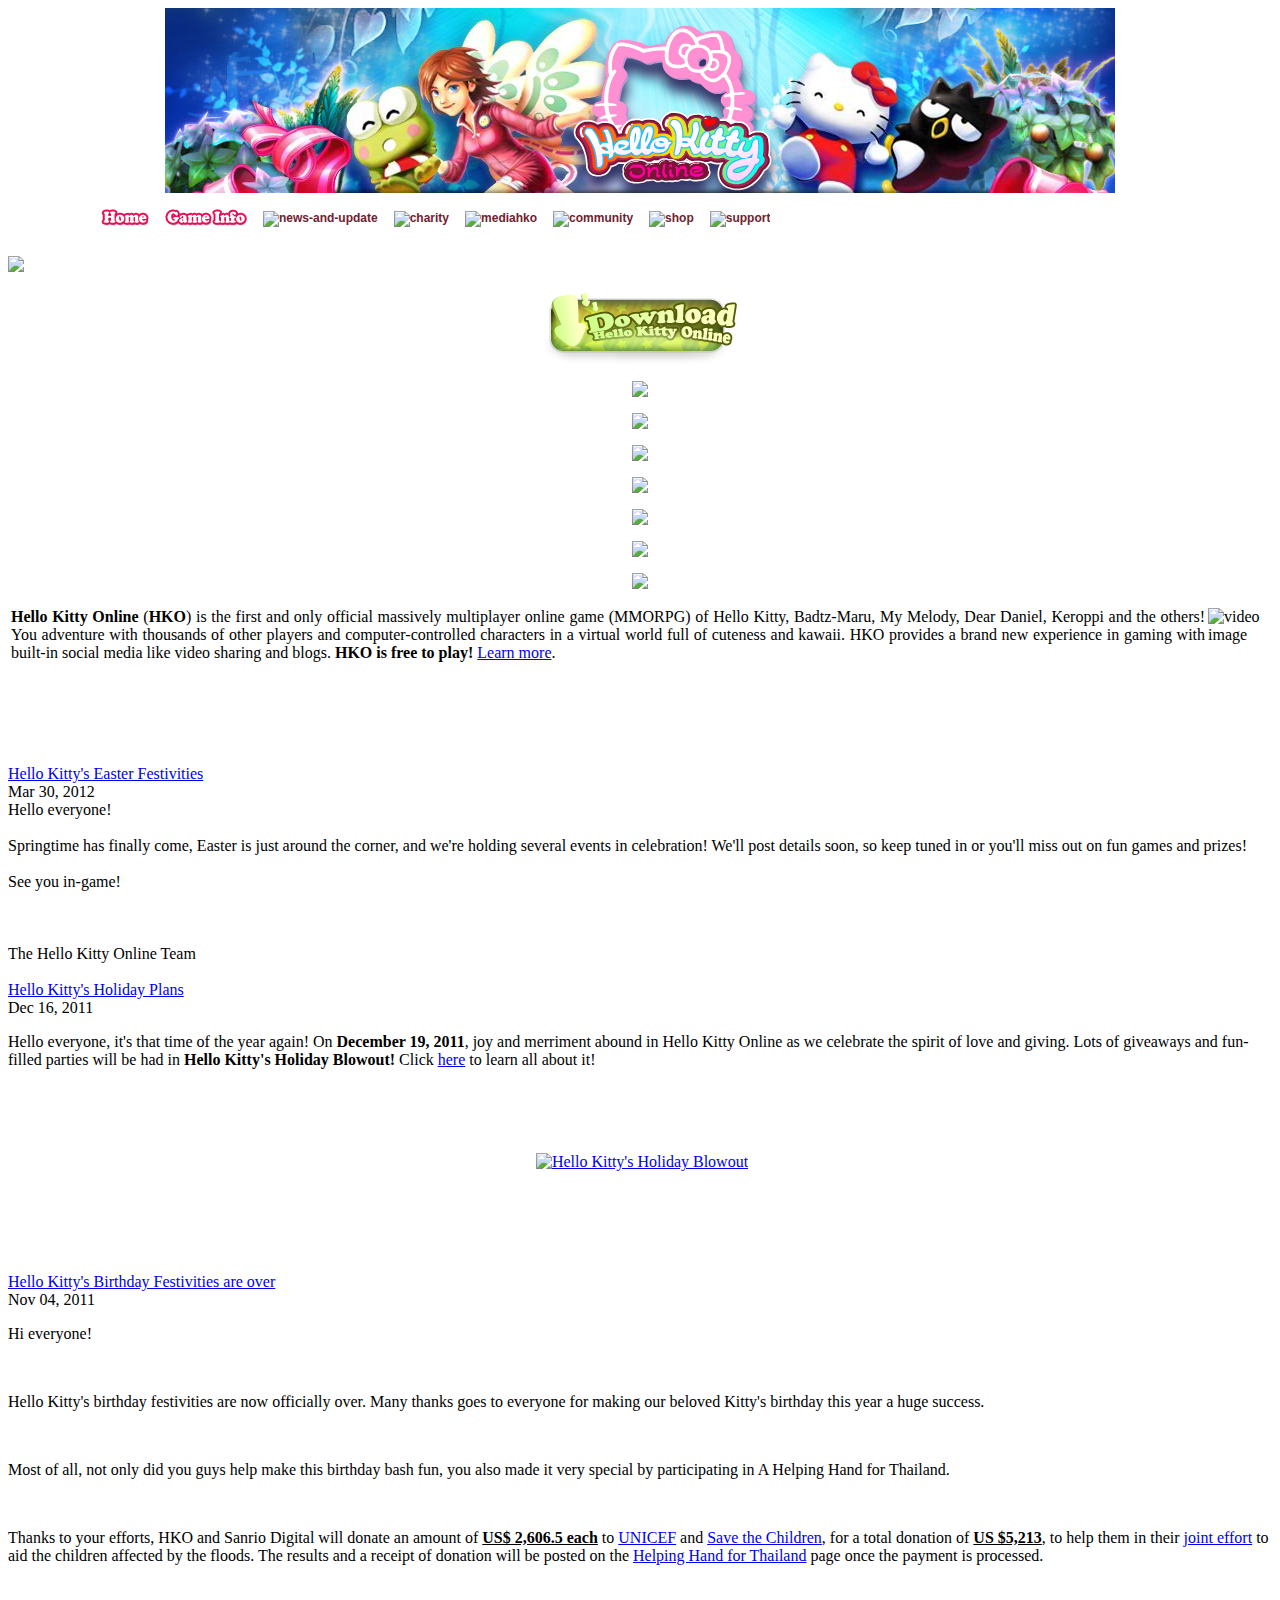
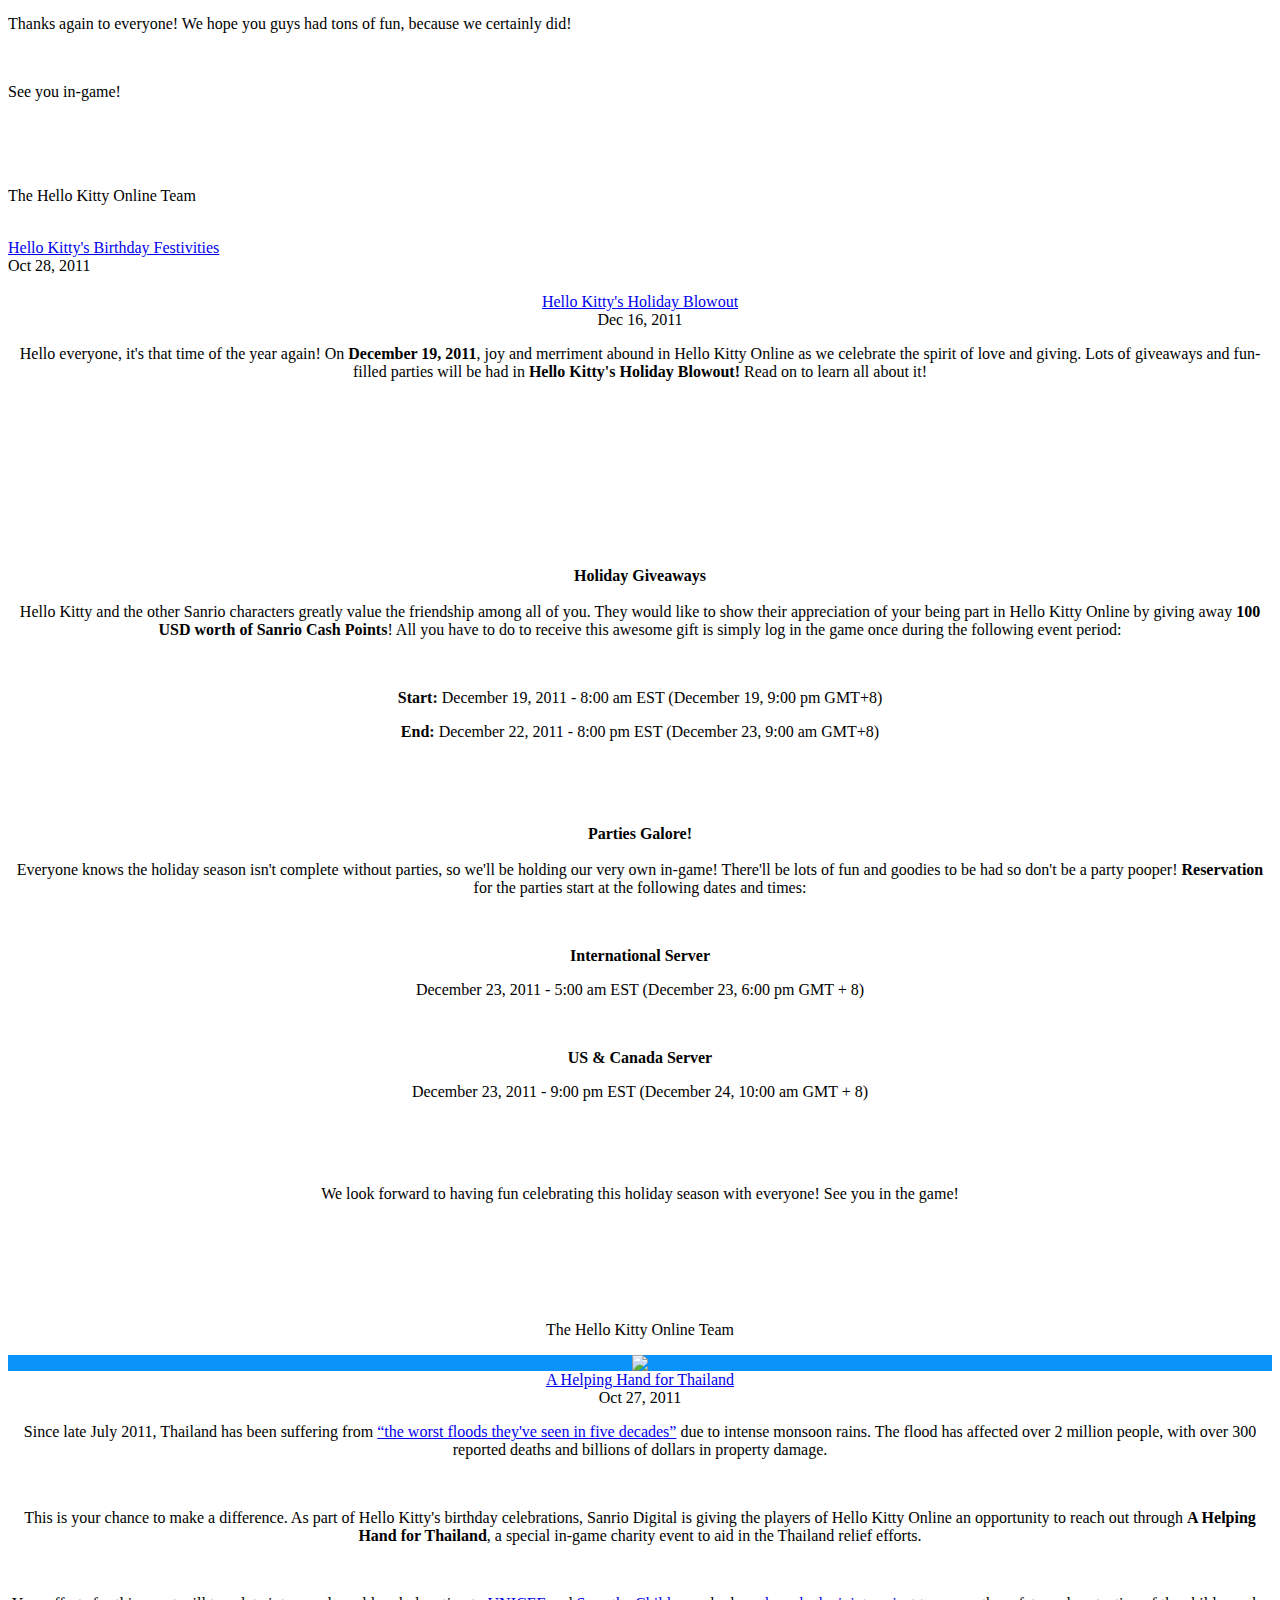
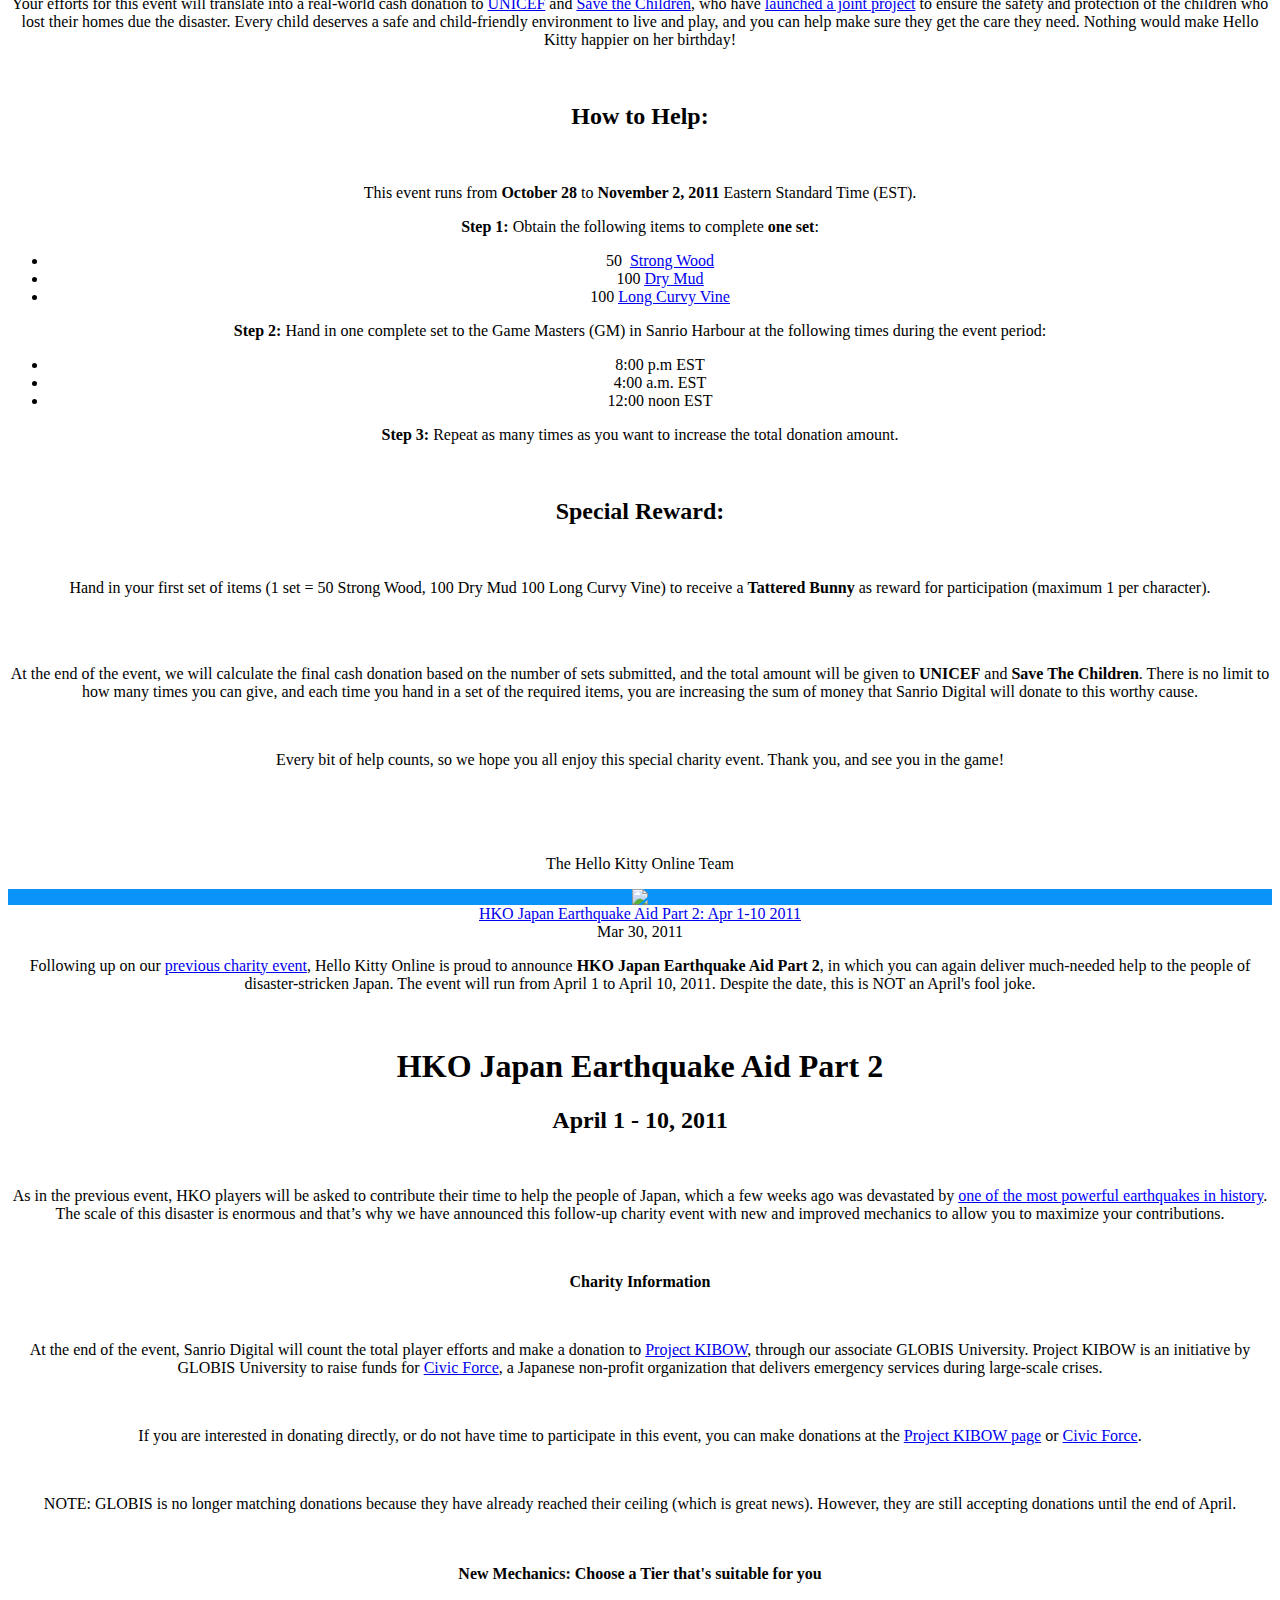
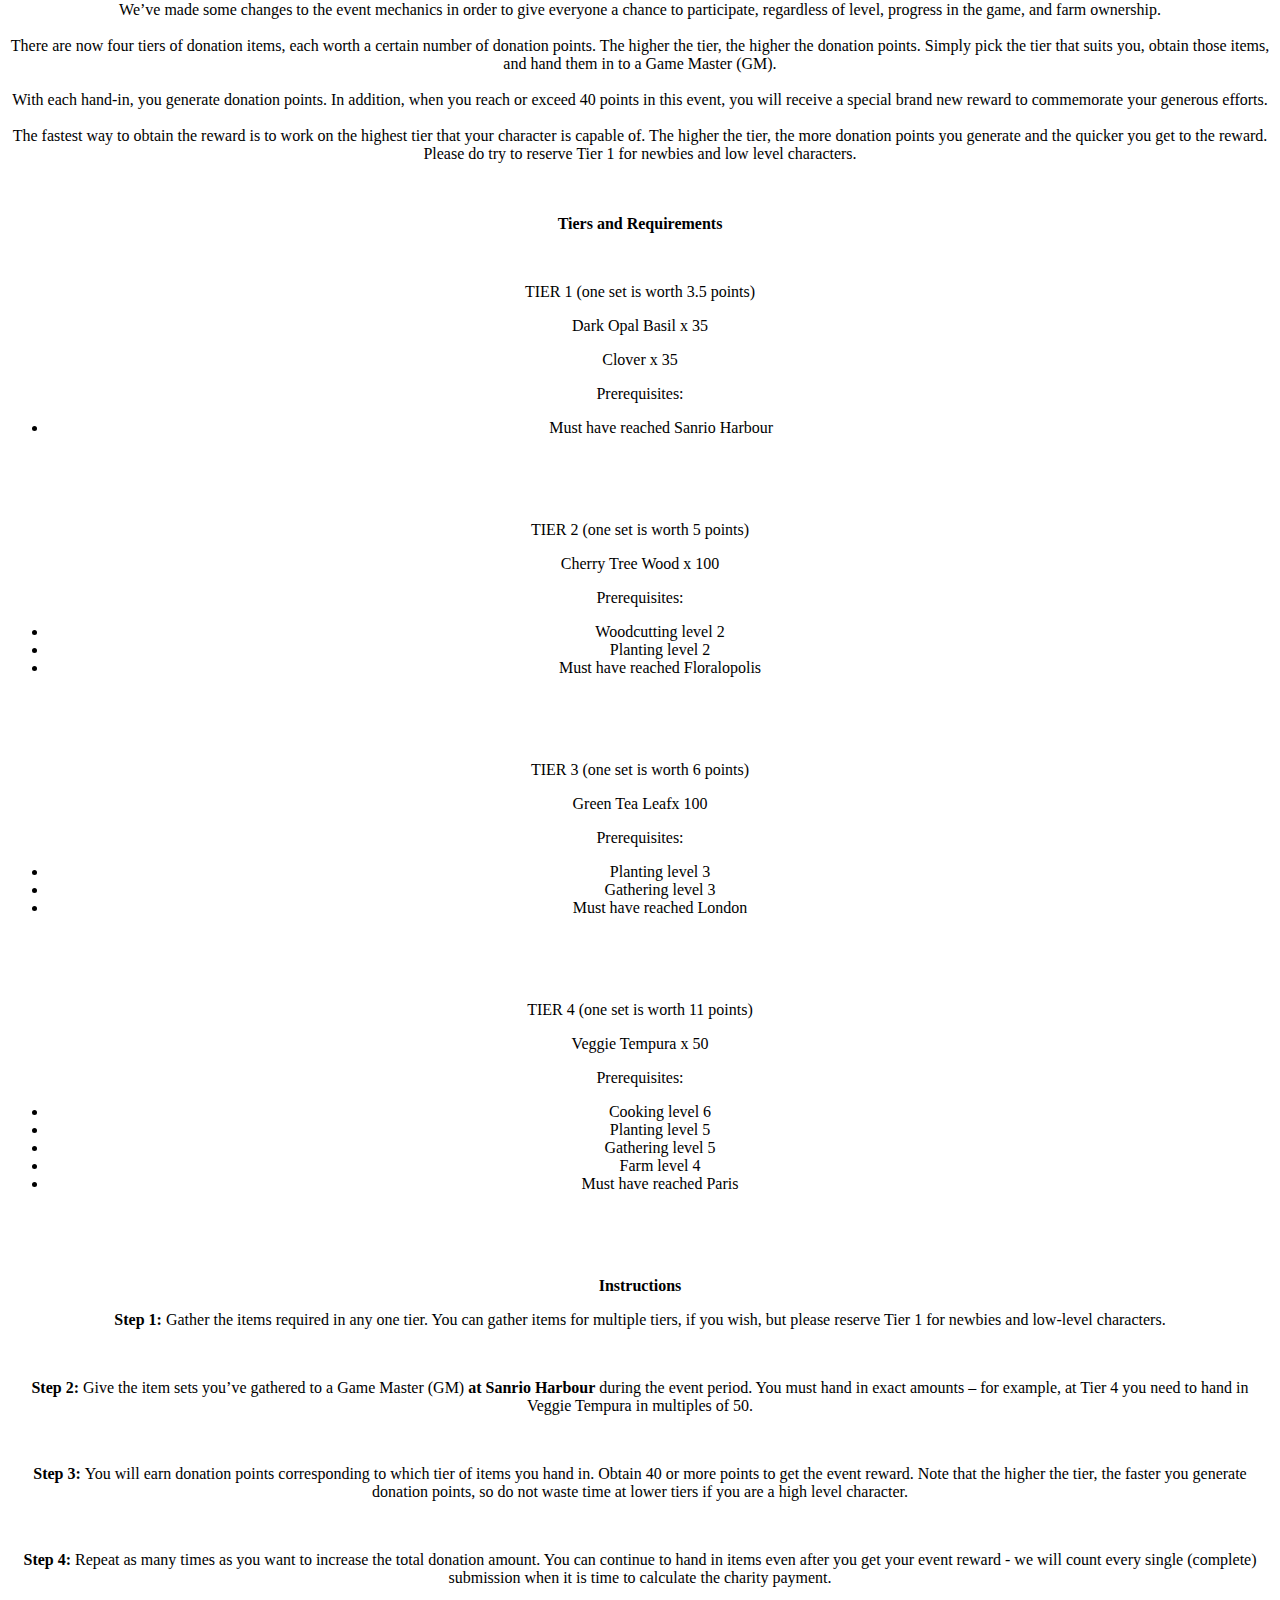
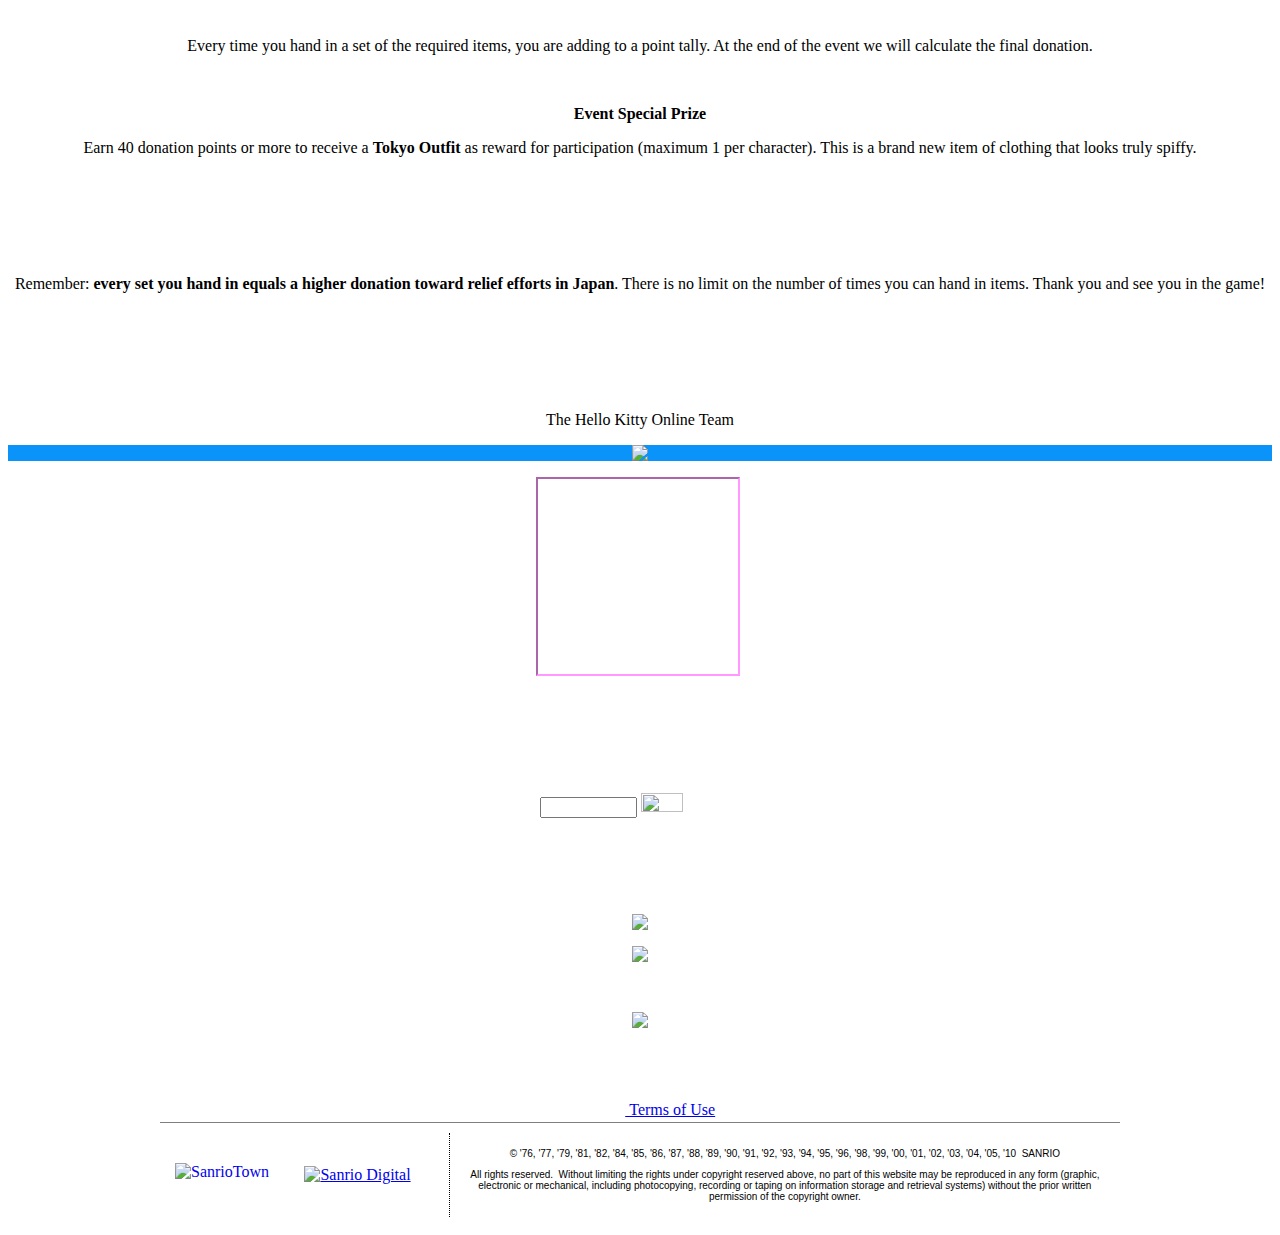
==== commit 1789d984: "Continue local conversion" ====
--- a/index.html
+++ b/index.html
@@ -10,19 +10,20 @@
   <title>Hello Kitty Online Server Project</title>
   <link href="/favicon.ico" rel="shortcut icon" type="image/x-icon"/>
   <link rel="stylesheet" href="stylesheet/modules/mod_superfishmenu/tmpl/css/superfish.css" type="text/css"/>
-  <link rel="stylesheet" href="/stylesheet/modules/mod_superfishmenu/tmpl/css/superfish-navbar.css" type="text/css"/>
-  <script type="text/javascript" src="/js/mootools.js"></script>
-  <script type="text/javascript" src="/js/caption.js"></script>
-  <script type="text/javascript" src="/js/jquery.js"></script>
-  <script type="text/javascript" src="/js/superfish.js"></script>
+  <link rel="stylesheet" href="stylesheet/modules/mod_superfishmenu/tmpl/css/superfish-navbar.css" type="text/css"/>
+  <script type="text/javascript" src="js/mootools.js"></script>
+  <script type="text/javascript" src="js/caption.js"></script>
+  <script type="text/javascript" src="js/jquery.js"></script>
+  <script type="text/javascript" src="js/superfish.js"></script>
+  <script src="https://unpkg.com/@ruffle-rs/ruffle"></script>
   <script type="text/javascript">
 jQuery(document).ready(function(){ jQuery("ul.sf-menu").superfish({hoverClass:'sfHover', pathLevels:1, delay:800, animation:{opacity:'show'}, speed:'def', autoArrows:0, dropShadows:1}) });
   </script>
   
-<link rel="stylesheet" href="https://web.archive.org/web/20150202205958cs_/http://sstatic.hellokittyonline.com/templates/HKO/css/HKO.php" type="text/css"/>
+<link rel="stylesheet" href="templates/HKO/css/HKO.php" type="text/css"/>
 
 <!-- a8 sac js begin -->
-<script src="https://web.archive.org/web/20150130023159js_/http://a8-lib.a8ww.net/scripts/sac.js"></script>
+<script src="js/sac.js"></script>
 <!-- a8 sac js end -->
 
 </head>
@@ -32,22 +33,22 @@
 <div id="topwrap" align="center">
 <div id="decoleft"></div>
 <div id="headtopbannerflash">
-        <script type="text/javascript" mce_src="http://sstatic.hellokittyonline.com/images/js/swfobject.js" src="https://web.archive.org/web/20150130023159js_/http://sstatic.hellokittyonline.com/images/js/swfobject.js"></script>            <div id="title_banner"><img mce_src="http://sstatic.hellokittyonline.com/images/js/title_banner.jpg" alt="banner image" width="950" height="185" border="0" src="images/other/title_banner.jpg">         </div>          <script type="text/javascript">                     var so = new SWFObject("https://web.archive.org/web/20150130023159/http://sstatic.hellokittyonline.com/images/banners/sanrio_flash_title.swf", "title_banner", "950", "185",  "8", "#ffffff");                                  so.addParam("wmode", "window");             so.addParam("quality", "high");                     so.addParam("allowScriptAccess", "always");             so.addParam("allowFullScreen", "false");                    so.useExpressInstall("https://web.archive.org/web/20150130023159/http://sstatic.hellokittyonline.com/images/js/expressinstall.swf");                        so.write("title_banner");           </script>
+        <script type="text/javascript" mce_src="http://sstatic.hellokittyonline.com/images/js/swfobject.js" src="js/swfobject.js"></script>            <div id="title_banner"><img mce_src="http://sstatic.hellokittyonline.com/images/js/title_banner.jpg" alt="banner image" width="950" height="185" border="0" src="images/other/title_banner.jpg">         </div>          <script type="text/javascript">                     var so = new SWFObject("http://hellokittyonline.github.io/images/banners/sanrio_flash_title.swf", "title_banner", "950", "185",  "8", "#ffffff");                                  so.addParam("wmode", "window");             so.addParam("quality", "high");                     so.addParam("allowScriptAccess", "always");             so.addParam("allowFullScreen", "false");                    so.useExpressInstall("https://web.archive.org/web/20150130023159/http://sstatic.hellokittyonline.com/images/js/expressinstall.swf");                        so.write("title_banner");           </script>
     </div>
 <div id="contentwrap">
         <div id="navigation" class="navigation">
                                 <div id="navigation">
-                                <ul class="menu sf-menu sf-navbar"><li id="current" class="active item1"><a href="https://web.archive.org/web/20150130023159/http://www.hellokittyonline.com/"><img src="https://web.archive.org/web/20150130023159im_/http://sstatic.hellokittyonline.com//images/stories/header_btn_home.png" alt="home"/></a></li><li class="parent item2"><a href="/web/20150130023159/http://www.hellokittyonline.com/game-info"><img src="https://web.archive.org/web/20150130023159im_/http://sstatic.hellokittyonline.com//images/stories/header_btn_gameinfo.png" alt="game-info"/></a><ul><li class="item19"><a href="/web/20150130023159/http://www.hellokittyonline.com/game-info/welcome-to-hko"><span>Welcome to HKO</span></a></li><li class="item20"><a href="/web/20150130023159/http://www.hellokittyonline.com/game-info/hko-basics"><span>HKO Basics</span></a></li><li class="item24"><a href="/web/20150130023159/http://www.hellokittyonline.com/game-info/hko-faqs"><span>HKO FAQ</span></a></li><li class="item39"><a href="/web/20150130023159/http://www.hellokittyonline.com/game-info/system-requirements"><span>System Requirements</span></a></li><li class="item83"><a href="https://web.archive.org/web/20150130023159/http://wiki.hellokittyonline.com/"><span>HKO Wiki</span></a></li></ul></li><li class="parent item3"><a href="/web/20150130023159/http://www.hellokittyonline.com/news-and-update"><img src="https://web.archive.org/web/20150130023159im_/http://sstatic.hellokittyonline.com//images/stories/header_btn_news_events.png" alt="news-and-update"/></a><ul><li class="item4"><a href="/web/20150130023159/http://www.hellokittyonline.com/news-and-update/hko-news"><span>News</span></a></li><li class="item15"><a href="/web/20150130023159/http://www.hellokittyonline.com/news-and-update/events"><span>Events</span></a></li><li class="item6"><a href="/web/20150130023159/http://www.hellokittyonline.com/news-and-update/patch-notes"><span>Patch Notes</span></a></li><li class="item36"><a href="/web/20150130023159/http://www.hellokittyonline.com/news-and-update/archive"><span>News Archive</span></a></li><li class="item17"><a href="/web/20150130023159/http://www.hellokittyonline.com/news-and-update/event-archive"><span>Events Archive</span></a></li><li class="item77"><a href="/web/20150130023159/http://www.hellokittyonline.com/news-and-update/patch-notes-archive"><span>Patch Notes Archive</span></a></li></ul></li><li class="parent item63"><a href="/web/20150130023159/http://www.hellokittyonline.com/charity"><img src="https://web.archive.org/web/20150130023159im_/http://sstatic.hellokittyonline.com//images/stories/header_btn_charity2.png" alt="charity"/></a><ul><li class="item64"><a href="/web/20150130023159/http://www.hellokittyonline.com/charity/hko-and-charity"><span>HKO and Charity</span></a></li></ul></li><li class="parent item8"><a href="/web/20150130023159/http://www.hellokittyonline.com/mediahko"><img src="https://web.archive.org/web/20150130023159im_/http://sstatic.hellokittyonline.com//images/stories/header_btn_media.png" alt="mediahko"/></a><ul><li class="item30"><a href="/web/20150130023159/http://www.hellokittyonline.com/mediahko/trailer"><span>Trailer</span></a></li><li class="item35"><a href="/web/20150130023159/http://www.hellokittyonline.com/mediahko/screenshots"><span>Screenshots</span></a></li><li class="item9"><a href="/web/20150130023159/http://www.hellokittyonline.com/mediahko/download-hko"><span>Download HKO</span></a></li><li class="item10"><a href="javascript:(function(){  var hkolocation = window.location;  window.open('https://web.archive.org/web/20150130023159/http://www.hellokittyonline.com/templates/HKO/html/flash/meet_the_characters.php','MeetTheCharacters','width=700,height=400');  window.location = hkolocation;} )();"><span>Meet the characters</span></a></li><li class="item28"><a href="/web/20150130023159/http://www.hellokittyonline.com/mediahko/artwork"><span>Artwork</span></a></li></ul></li><li class="parent item12"><a href="/web/20150130023159/http://www.hellokittyonline.com/community"><img src="https://web.archive.org/web/20150130023159im_/http://sstatic.hellokittyonline.com//images/stories/header_btn_community.png" alt="community"/></a><ul><li class="item13"><a href="https://web.archive.org/web/20150130023159/http://forum.sanriotown.com/forumdisplay.php?6-Hello-Kitty-Online&amp;s=800757aa6298907cff49f4e41a8e70d3" target="_blank"><span>Forums</span></a></li><li class="item14"><a href="https://web.archive.org/web/20150130023159/http://blog.hellokitty.com/onlinegame/" target="_blank"><span>Official Blog</span></a></li><li class="item46"><a href="https://web.archive.org/web/20150130023159/http://blog.sanriotown.com/onlinegame:hellokitty.com/category/developer-diary/" target="_blank"><span>Developer Diary</span></a></li><li class="item48"><a href="https://web.archive.org/web/20150130023159/http://blog.sanriotown.com/gmeventblog:hellokitty.com"><span>GM Event Blog</span></a></li><li class="item84"><a href="https://web.archive.org/web/20150130023159/http://wiki.hellokittyonline.com/"><span>HKO Wiki</span></a></li></ul></li><li class="parent item18"><a href="/web/20150130023159/http://www.hellokittyonline.com/shop"><img src="https://web.archive.org/web/20150130023159im_/http://sstatic.hellokittyonline.com//images/stories/header_btn_shop2.png" alt="shop"/></a><ul><li class="item66"><a href="/web/20150130023159/http://www.hellokittyonline.com/shop/about-the-item-mall"><span>About the Item Mall</span></a></li><li class="item65"><a href="/web/20150130023159/http://www.hellokittyonline.com/shop/catalog"><span>Catalog</span></a></li><li class="item52"><a href="/web/20150130023159/http://www.hellokittyonline.com/shop/wheretobuy"><span>Where To Buy</span></a></li><li class="item62"><a href="/web/20150130023159/http://www.hellokittyonline.com/shop/payments"><span>Payments</span></a></li><li class="item71"><a href="/web/20150130023159/http://www.hellokittyonline.com/shop/premium-edition"><span>Premium Edition</span></a></li><li class="item86"><a href="/web/20150130023159/http://www.hellokittyonline.com/shop/hko-latest-new-items"><span>New Items</span></a></li></ul></li><li class="parent item23"><a href="/web/20150130023159/http://www.hellokittyonline.com/support"><img src="https://web.archive.org/web/20150130023159im_/http://sstatic.hellokittyonline.com//images/stories/header_btn_support.png" alt="support"/></a><ul><li class="item25"><a href="https://web.archive.org/web/20150130023159/http://forum.sanriotown.com/forumdisplay.php?19-Ask-Hello-Kitty-Online&amp;s=800757aa6298907cff49f4e41a8e70d3" target="_blank"><span>Support on Forums</span></a></li><li class="item26"><a href="/web/20150130023159/http://www.hellokittyonline.com/support/support-inquiries"><span>Support Inquiries</span></a></li><li class="item43"><a href="/web/20150130023159/http://www.hellokittyonline.com/support/contact-us"><span>Contact Us</span></a></li></ul></li></ul>
+                                <ul class="menu sf-menu sf-navbar"><li id="current" class="active item1"><a href="http://hellokittyonline.github.io"><img src="images/buttons/header_btn_home.png" alt="home"/></a></li><li class="parent item2"><a href="/web/20150130023159/http://www.hellokittyonline.com/game-info"><img src="images/buttons/header_btn_gameinfo.png" alt="game-info"/></a><ul><li class="item19"><a href="/web/20150130023159/http://www.hellokittyonline.com/game-info/welcome-to-hko"><span>Welcome to HKO</span></a></li><li class="item20"><a href="/web/20150130023159/http://www.hellokittyonline.com/game-info/hko-basics"><span>HKO Basics</span></a></li><li class="item24"><a href="/web/20150130023159/http://www.hellokittyonline.com/game-info/hko-faqs"><span>HKO FAQ</span></a></li><li class="item39"><a href="/web/20150130023159/http://www.hellokittyonline.com/game-info/system-requirements"><span>System Requirements</span></a></li><li class="item83"><a href="https://web.archive.org/web/20150130023159/http://wiki.hellokittyonline.com/"><span>HKO Wiki</span></a></li></ul></li><li class="parent item3"><a href="/web/20150130023159/http://www.hellokittyonline.com/news-and-update"><img src="https://web.archive.org/web/20150130023159im_/http://sstatic.hellokittyonline.com//images/stories/header_btn_news_events.png" alt="news-and-update"/></a><ul><li class="item4"><a href="/web/20150130023159/http://www.hellokittyonline.com/news-and-update/hko-news"><span>News</span></a></li><li class="item15"><a href="/web/20150130023159/http://www.hellokittyonline.com/news-and-update/events"><span>Events</span></a></li><li class="item6"><a href="/web/20150130023159/http://www.hellokittyonline.com/news-and-update/patch-notes"><span>Patch Notes</span></a></li><li class="item36"><a href="/web/20150130023159/http://www.hellokittyonline.com/news-and-update/archive"><span>News Archive</span></a></li><li class="item17"><a href="/web/20150130023159/http://www.hellokittyonline.com/news-and-update/event-archive"><span>Events Archive</span></a></li><li class="item77"><a href="/web/20150130023159/http://www.hellokittyonline.com/news-and-update/patch-notes-archive"><span>Patch Notes Archive</span></a></li></ul></li><li class="parent item63"><a href="/web/20150130023159/http://www.hellokittyonline.com/charity"><img src="https://web.archive.org/web/20150130023159im_/http://sstatic.hellokittyonline.com//images/stories/header_btn_charity2.png" alt="charity"/></a><ul><li class="item64"><a href="/web/20150130023159/http://www.hellokittyonline.com/charity/hko-and-charity"><span>HKO and Charity</span></a></li></ul></li><li class="parent item8"><a href="/web/20150130023159/http://www.hellokittyonline.com/mediahko"><img src="https://web.archive.org/web/20150130023159im_/http://sstatic.hellokittyonline.com//images/stories/header_btn_media.png" alt="mediahko"/></a><ul><li class="item30"><a href="/web/20150130023159/http://www.hellokittyonline.com/mediahko/trailer"><span>Trailer</span></a></li><li class="item35"><a href="/web/20150130023159/http://www.hellokittyonline.com/mediahko/screenshots"><span>Screenshots</span></a></li><li class="item9"><a href="/web/20150130023159/http://www.hellokittyonline.com/mediahko/download-hko"><span>Download HKO</span></a></li><li class="item10"><a href="javascript:(function(){  var hkolocation = window.location;  window.open('https://web.archive.org/web/20150130023159/http://www.hellokittyonline.com/templates/HKO/html/flash/meet_the_characters.php','MeetTheCharacters','width=700,height=400');  window.location = hkolocation;} )();"><span>Meet the characters</span></a></li><li class="item28"><a href="/web/20150130023159/http://www.hellokittyonline.com/mediahko/artwork"><span>Artwork</span></a></li></ul></li><li class="parent item12"><a href="/web/20150130023159/http://www.hellokittyonline.com/community"><img src="https://web.archive.org/web/20150130023159im_/http://sstatic.hellokittyonline.com//images/stories/header_btn_community.png" alt="community"/></a><ul><li class="item13"><a href="https://web.archive.org/web/20150130023159/http://forum.sanriotown.com/forumdisplay.php?6-Hello-Kitty-Online&amp;s=800757aa6298907cff49f4e41a8e70d3" target="_blank"><span>Forums</span></a></li><li class="item14"><a href="https://web.archive.org/web/20150130023159/http://blog.hellokitty.com/onlinegame/" target="_blank"><span>Official Blog</span></a></li><li class="item46"><a href="https://web.archive.org/web/20150130023159/http://blog.sanriotown.com/onlinegame:hellokitty.com/category/developer-diary/" target="_blank"><span>Developer Diary</span></a></li><li class="item48"><a href="https://web.archive.org/web/20150130023159/http://blog.sanriotown.com/gmeventblog:hellokitty.com"><span>GM Event Blog</span></a></li><li class="item84"><a href="https://web.archive.org/web/20150130023159/http://wiki.hellokittyonline.com/"><span>HKO Wiki</span></a></li></ul></li><li class="parent item18"><a href="/web/20150130023159/http://www.hellokittyonline.com/shop"><img src="https://web.archive.org/web/20150130023159im_/http://sstatic.hellokittyonline.com//images/stories/header_btn_shop2.png" alt="shop"/></a><ul><li class="item66"><a href="/web/20150130023159/http://www.hellokittyonline.com/shop/about-the-item-mall"><span>About the Item Mall</span></a></li><li class="item65"><a href="/web/20150130023159/http://www.hellokittyonline.com/shop/catalog"><span>Catalog</span></a></li><li class="item52"><a href="/web/20150130023159/http://www.hellokittyonline.com/shop/wheretobuy"><span>Where To Buy</span></a></li><li class="item62"><a href="/web/20150130023159/http://www.hellokittyonline.com/shop/payments"><span>Payments</span></a></li><li class="item71"><a href="/web/20150130023159/http://www.hellokittyonline.com/shop/premium-edition"><span>Premium Edition</span></a></li><li class="item86"><a href="/web/20150130023159/http://www.hellokittyonline.com/shop/hko-latest-new-items"><span>New Items</span></a></li></ul></li><li class="parent item23"><a href="/web/20150130023159/http://www.hellokittyonline.com/support"><img src="https://web.archive.org/web/20150130023159im_/http://sstatic.hellokittyonline.com//images/stories/header_btn_support.png" alt="support"/></a><ul><li class="item25"><a href="https://web.archive.org/web/20150130023159/http://forum.sanriotown.com/forumdisplay.php?19-Ask-Hello-Kitty-Online&amp;s=800757aa6298907cff49f4e41a8e70d3" target="_blank"><span>Support on Forums</span></a></li><li class="item26"><a href="/web/20150130023159/http://www.hellokittyonline.com/support/support-inquiries"><span>Support Inquiries</span></a></li><li class="item43"><a href="/web/20150130023159/http://www.hellokittyonline.com/support/contact-us"><span>Contact Us</span></a></li></ul></li></ul>
 
                 </div>
                         </div>
-        <script src="https://web.archive.org/web/20150130023159js_/http://sstatic.hellokittyonline.com/templates/HKO/js/jquery.color.js"></script>
+        <script src="js/jquery.color.js"></script>
         <div class="content">
             <div class="columnLeft">
                                         <div class="module side " id="Mod65">
     <div style="text-align: left;"><a href="/web/20150130023159/http://www.hellokittyonline.com/component/jevents" mce_href="/component/jevents" title="HKO GM Event Schedule"><img src="https://web.archive.org/web/20150130023159im_/http://sstatic.hellokittyonline.com/images/stories/eventschedulebig.png"></a></div><meta http-equiv="content-type" content="text/html; charset=utf-8">   </div>
         <div class="module side " id="Mod37">
-    <p><a href="/web/20150130023159/http://www.hellokittyonline.com/mediahko/download-hko" mce_href="/mediahko/download-hko"><img src="https://web.archive.org/web/20150130023159im_/http://sstatic.hellokittyonline.com/images/stories/hko/leftColumn/button03downloadhko.png" mce_src="http://sstatic.hellokittyonline.com/images/stories/hko/leftColumn/button03downloadhko.png" border="0"></a></p>
+    <p><a href="/web/20150130023159/http://www.hellokittyonline.com/mediahko/download-hko" mce_href="/mediahko/download-hko"><img src="images/buttons/button03downloadhko.png" mce_src="http://sstatic.hellokittyonline.com/images/stories/hko/leftColumn/button03downloadhko.png" border="0"></a></p>
 
 <p><a href="/web/20150130023159/http://www.hellokittyonline.com/game-info/hko-faqs" mce_href="/game-info/hko-faqs"><img src="https://web.archive.org/web/20150130023159im_/http://sstatic.hellokittyonline.com/images/stories/hko/leftColumn/button01faq.png" mce_src="http://sstatic.hellokittyonline.com/images/stories/hko/leftColumn/button01faq.png" border="0"></a> </p>
 
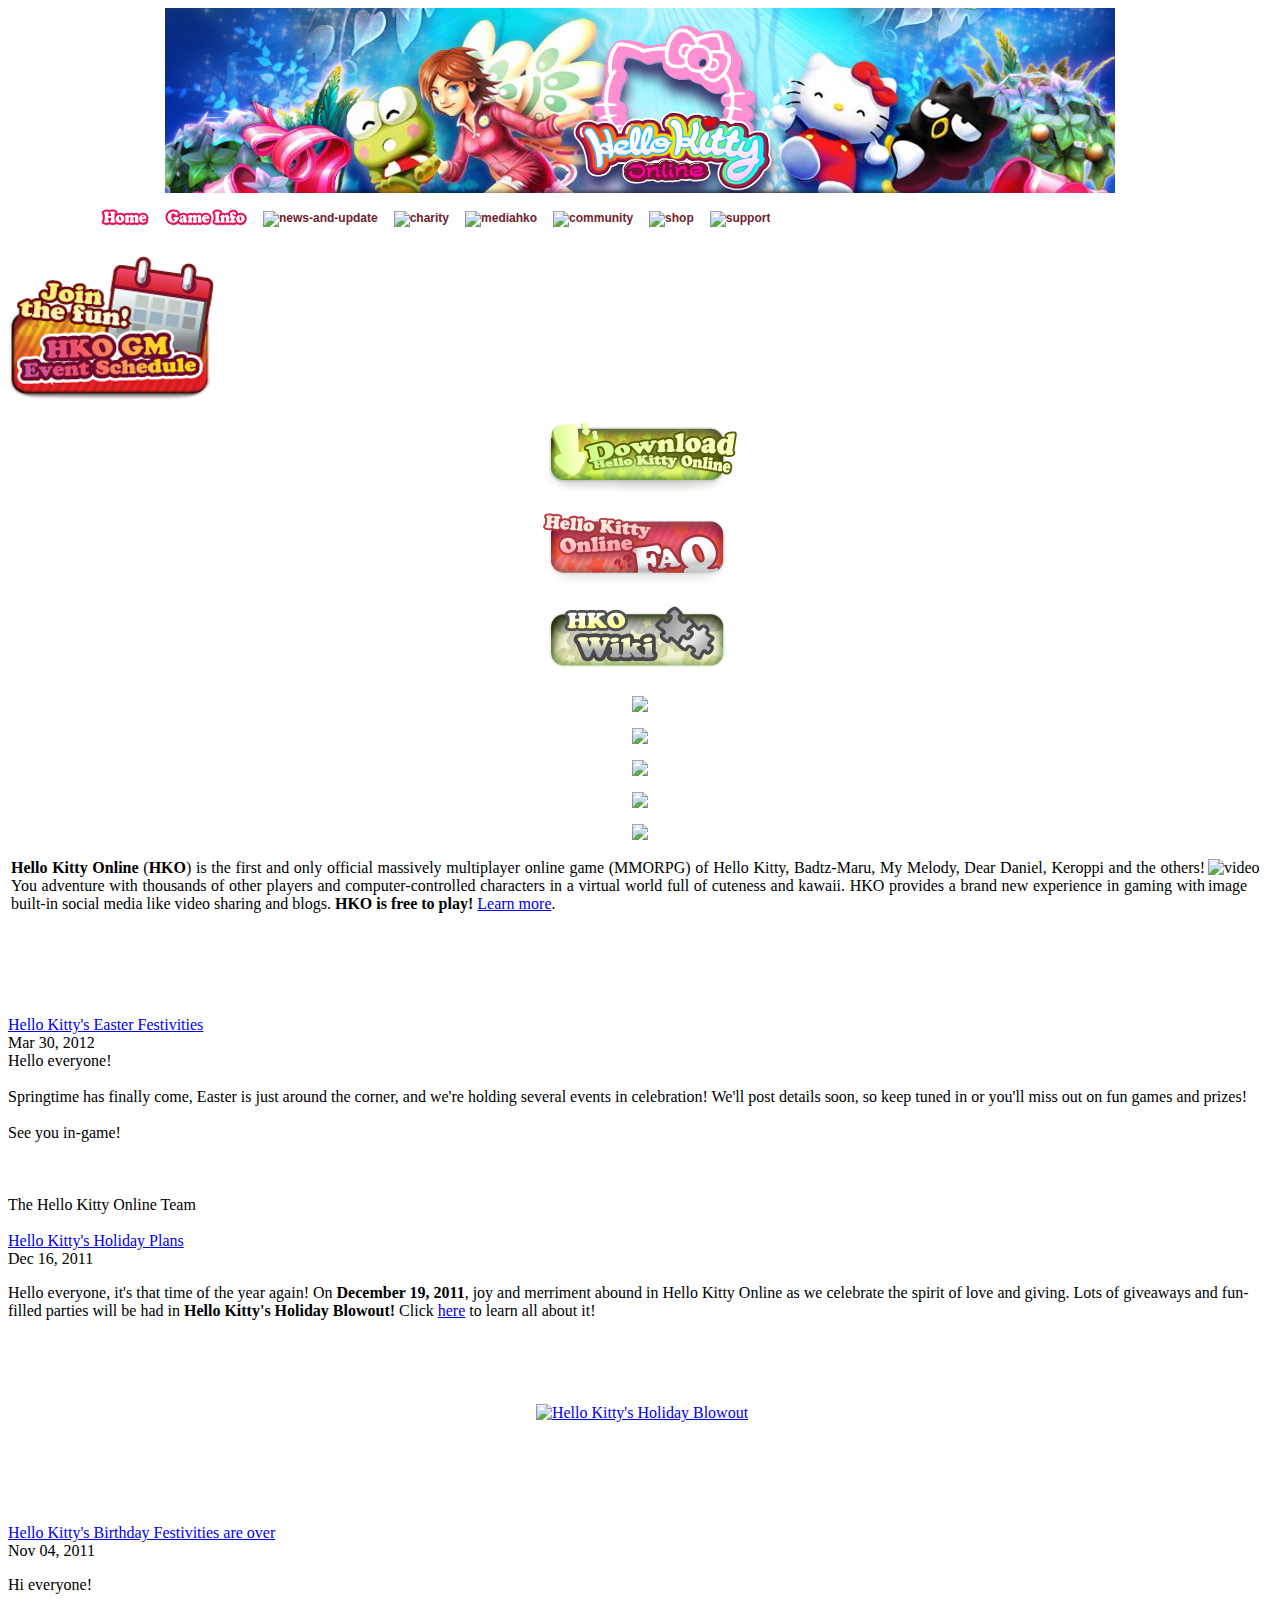
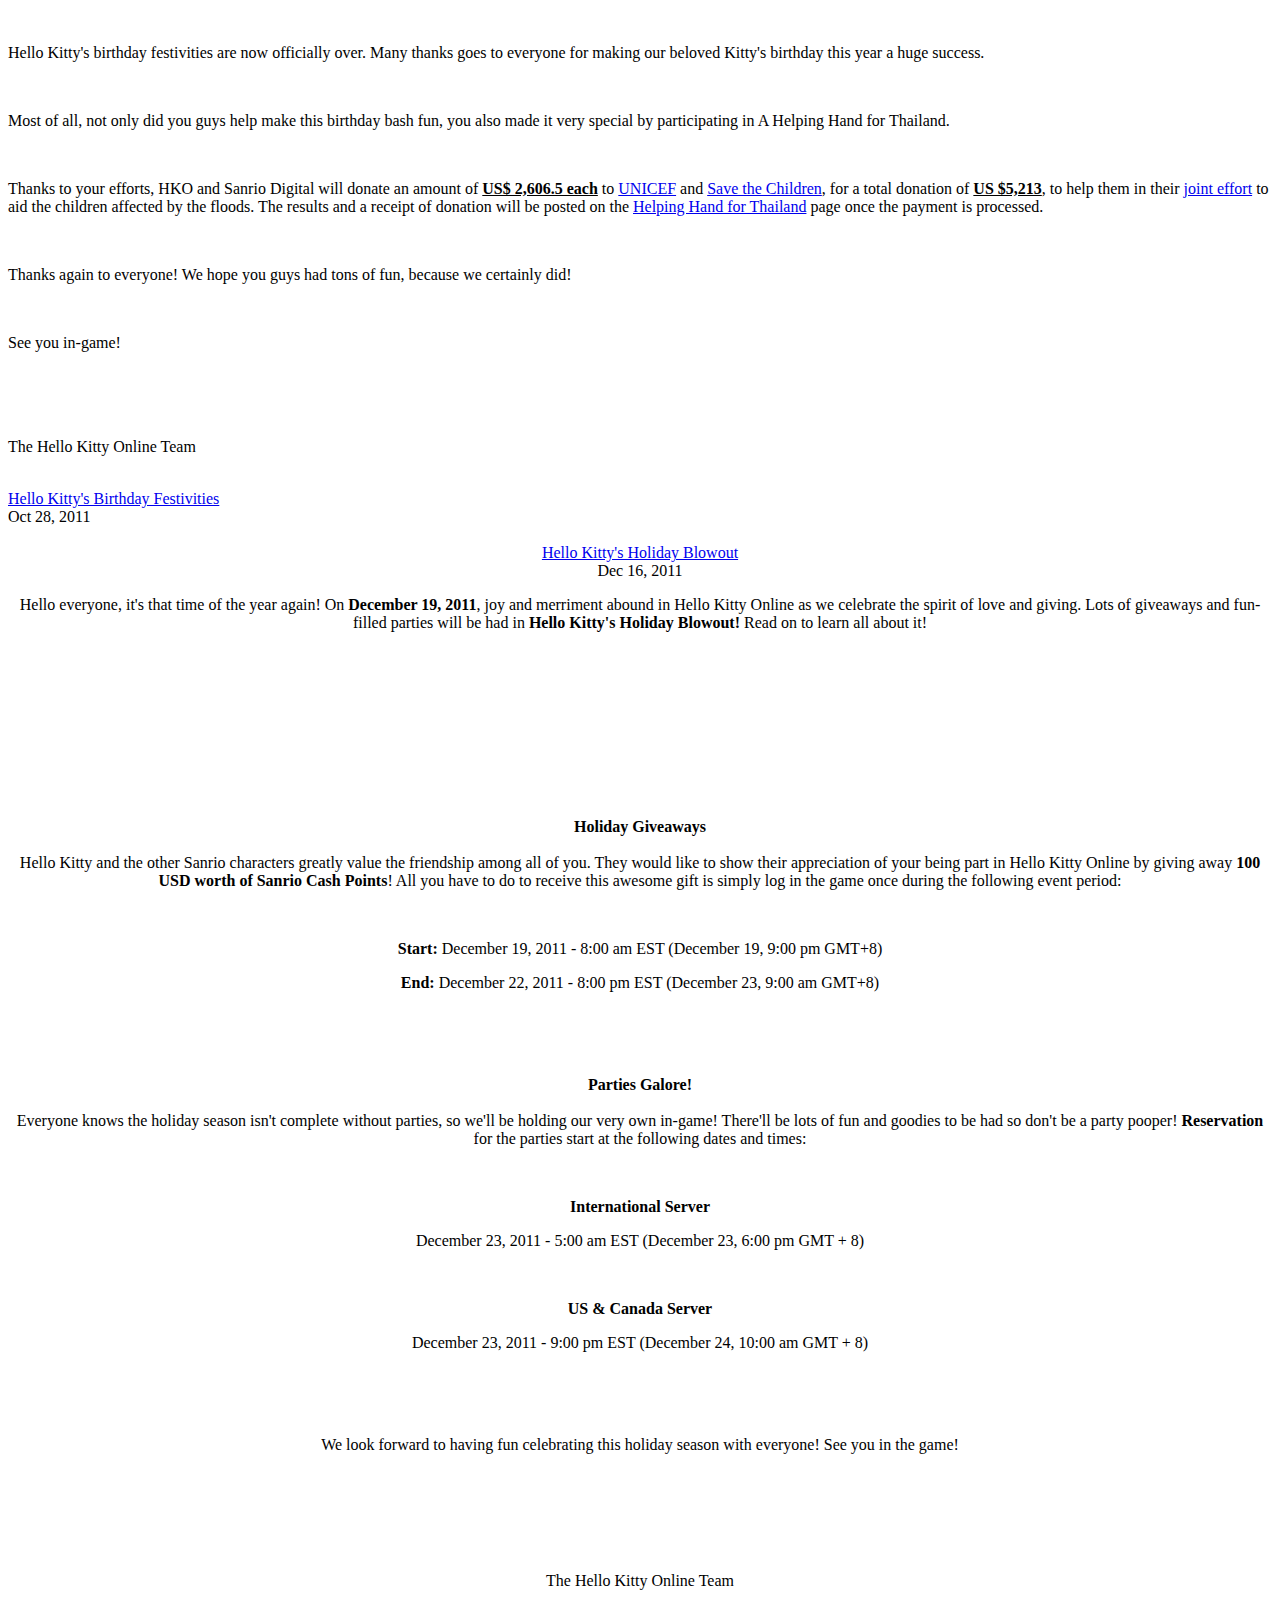
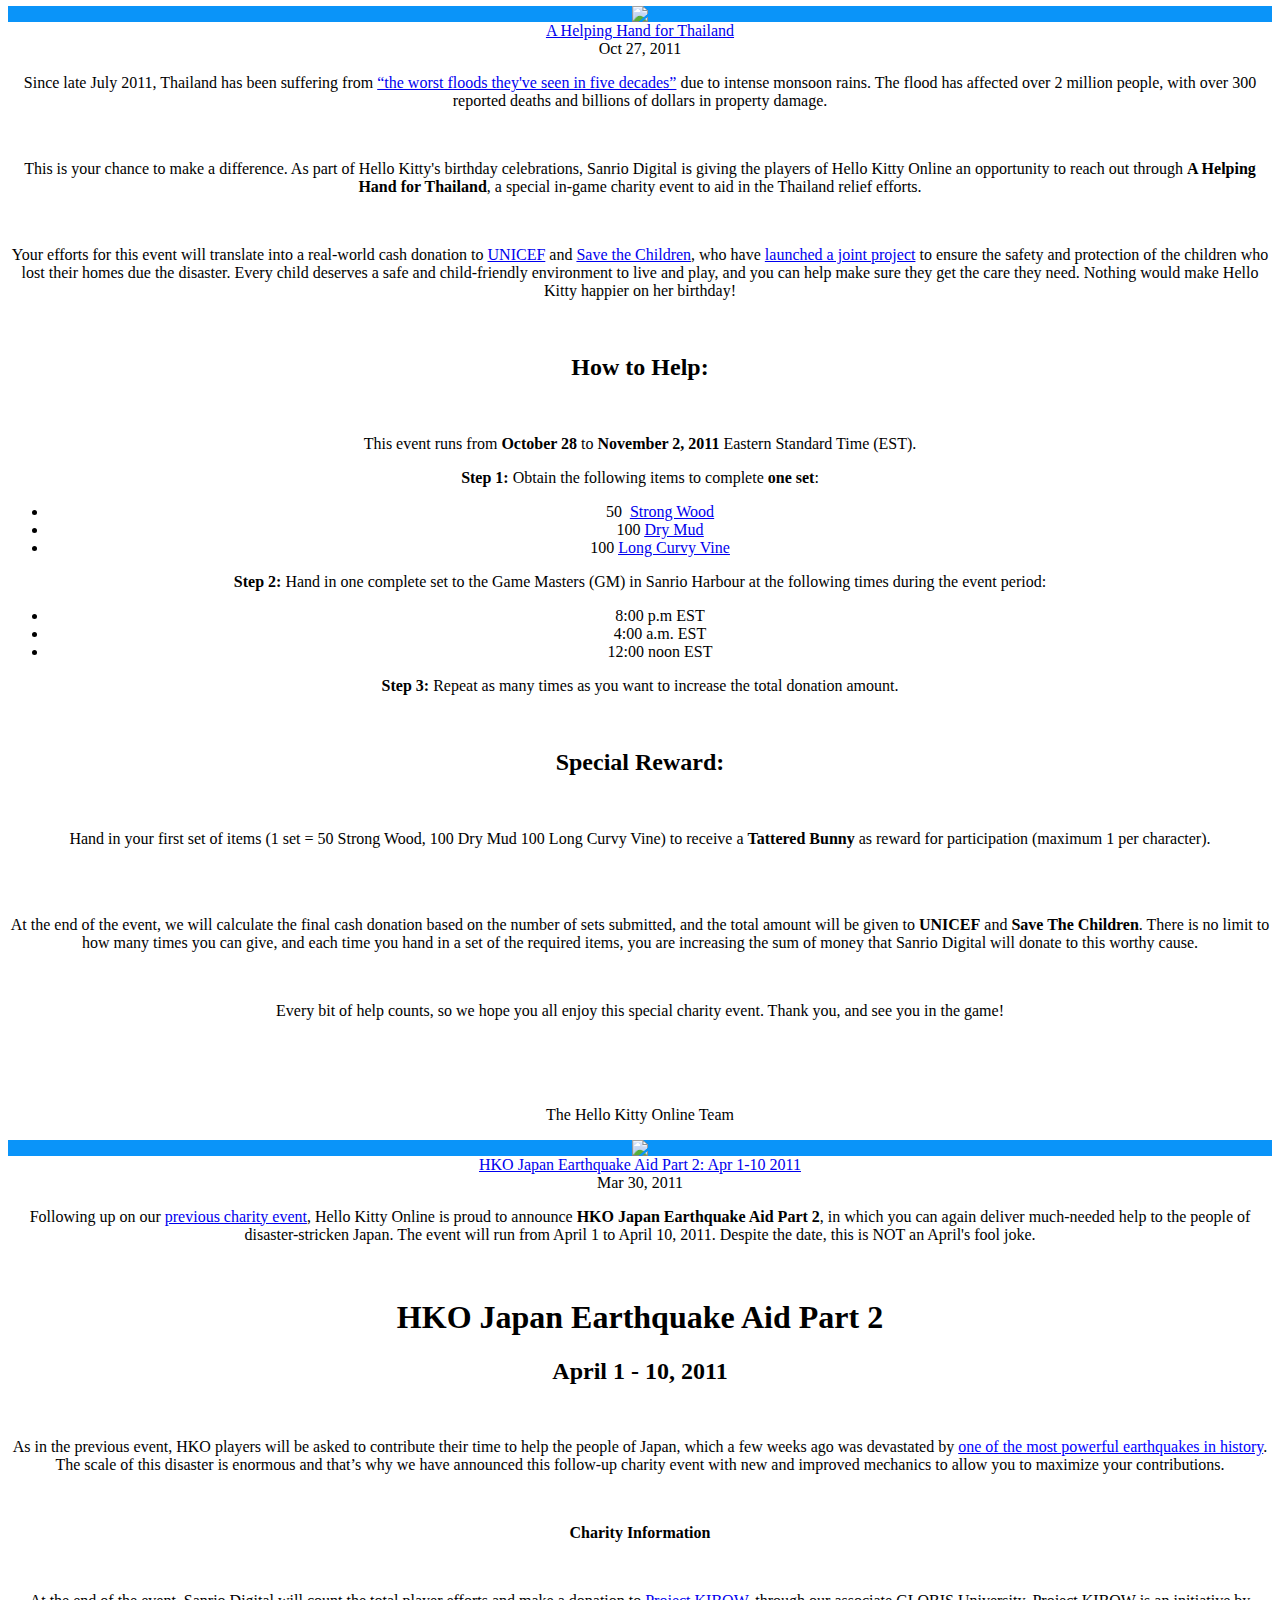
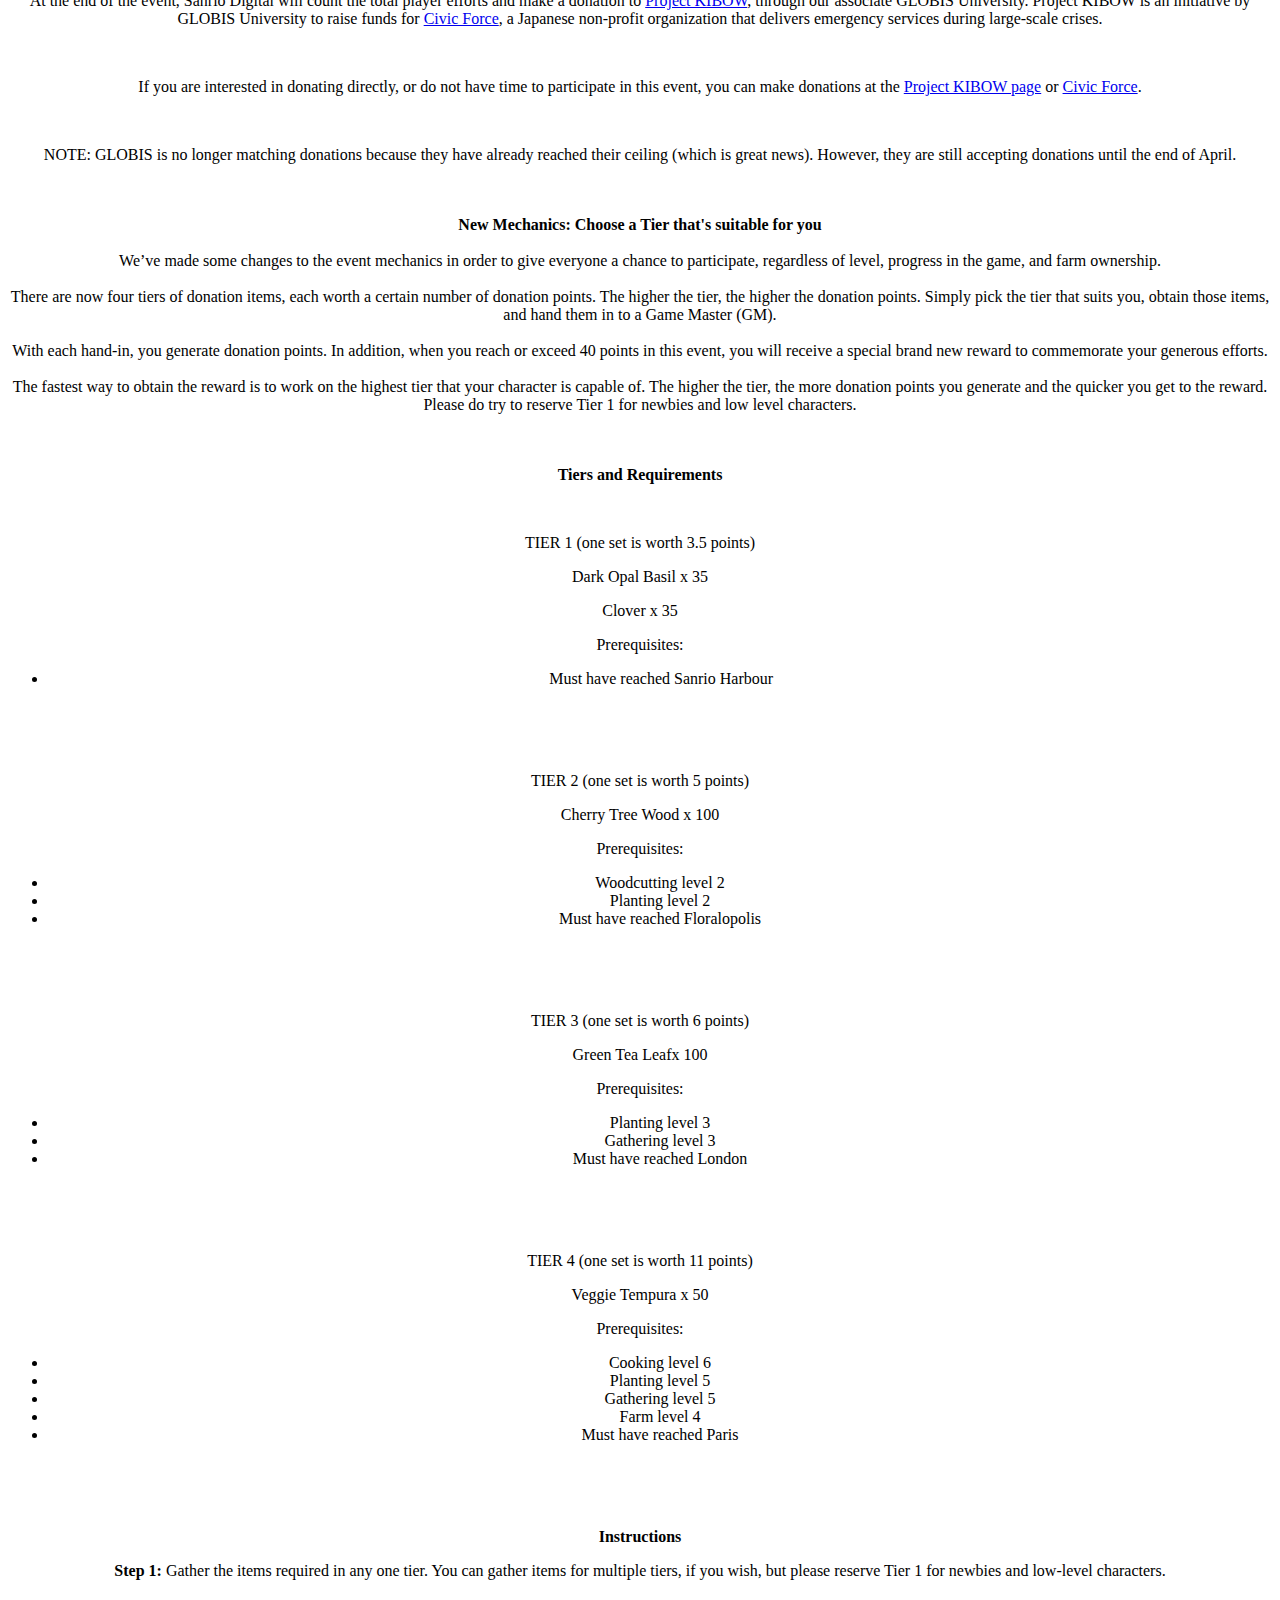
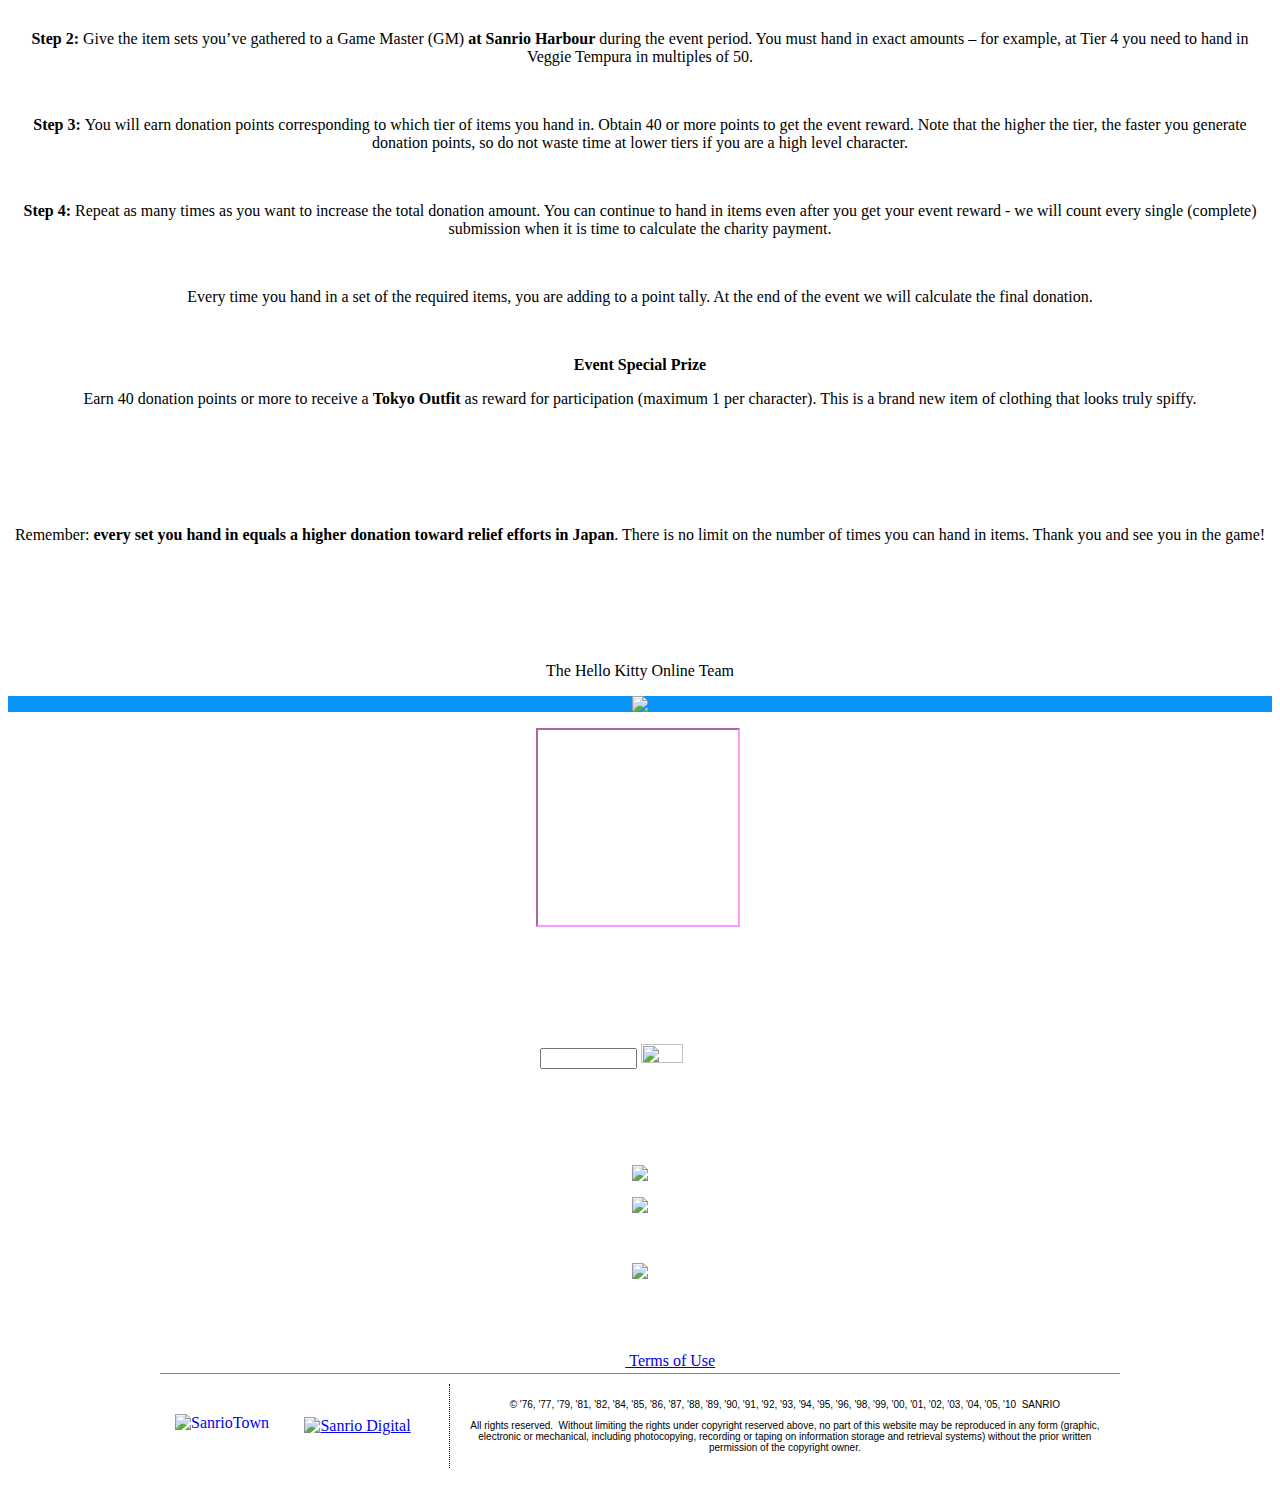
==== commit 2d6b6491: "Maybe fixed the swf(?)" ====
--- a/index.html
+++ b/index.html
@@ -38,7 +38,7 @@
 <div id="contentwrap">
         <div id="navigation" class="navigation">
                                 <div id="navigation">
-                                <ul class="menu sf-menu sf-navbar"><li id="current" class="active item1"><a href="http://hellokittyonline.github.io"><img src="images/buttons/header_btn_home.png" alt="home"/></a></li><li class="parent item2"><a href="/web/20150130023159/http://www.hellokittyonline.com/game-info"><img src="images/buttons/header_btn_gameinfo.png" alt="game-info"/></a><ul><li class="item19"><a href="/web/20150130023159/http://www.hellokittyonline.com/game-info/welcome-to-hko"><span>Welcome to HKO</span></a></li><li class="item20"><a href="/web/20150130023159/http://www.hellokittyonline.com/game-info/hko-basics"><span>HKO Basics</span></a></li><li class="item24"><a href="/web/20150130023159/http://www.hellokittyonline.com/game-info/hko-faqs"><span>HKO FAQ</span></a></li><li class="item39"><a href="/web/20150130023159/http://www.hellokittyonline.com/game-info/system-requirements"><span>System Requirements</span></a></li><li class="item83"><a href="https://web.archive.org/web/20150130023159/http://wiki.hellokittyonline.com/"><span>HKO Wiki</span></a></li></ul></li><li class="parent item3"><a href="/web/20150130023159/http://www.hellokittyonline.com/news-and-update"><img src="https://web.archive.org/web/20150130023159im_/http://sstatic.hellokittyonline.com//images/stories/header_btn_news_events.png" alt="news-and-update"/></a><ul><li class="item4"><a href="/web/20150130023159/http://www.hellokittyonline.com/news-and-update/hko-news"><span>News</span></a></li><li class="item15"><a href="/web/20150130023159/http://www.hellokittyonline.com/news-and-update/events"><span>Events</span></a></li><li class="item6"><a href="/web/20150130023159/http://www.hellokittyonline.com/news-and-update/patch-notes"><span>Patch Notes</span></a></li><li class="item36"><a href="/web/20150130023159/http://www.hellokittyonline.com/news-and-update/archive"><span>News Archive</span></a></li><li class="item17"><a href="/web/20150130023159/http://www.hellokittyonline.com/news-and-update/event-archive"><span>Events Archive</span></a></li><li class="item77"><a href="/web/20150130023159/http://www.hellokittyonline.com/news-and-update/patch-notes-archive"><span>Patch Notes Archive</span></a></li></ul></li><li class="parent item63"><a href="/web/20150130023159/http://www.hellokittyonline.com/charity"><img src="https://web.archive.org/web/20150130023159im_/http://sstatic.hellokittyonline.com//images/stories/header_btn_charity2.png" alt="charity"/></a><ul><li class="item64"><a href="/web/20150130023159/http://www.hellokittyonline.com/charity/hko-and-charity"><span>HKO and Charity</span></a></li></ul></li><li class="parent item8"><a href="/web/20150130023159/http://www.hellokittyonline.com/mediahko"><img src="https://web.archive.org/web/20150130023159im_/http://sstatic.hellokittyonline.com//images/stories/header_btn_media.png" alt="mediahko"/></a><ul><li class="item30"><a href="/web/20150130023159/http://www.hellokittyonline.com/mediahko/trailer"><span>Trailer</span></a></li><li class="item35"><a href="/web/20150130023159/http://www.hellokittyonline.com/mediahko/screenshots"><span>Screenshots</span></a></li><li class="item9"><a href="/web/20150130023159/http://www.hellokittyonline.com/mediahko/download-hko"><span>Download HKO</span></a></li><li class="item10"><a href="javascript:(function(){  var hkolocation = window.location;  window.open('https://web.archive.org/web/20150130023159/http://www.hellokittyonline.com/templates/HKO/html/flash/meet_the_characters.php','MeetTheCharacters','width=700,height=400');  window.location = hkolocation;} )();"><span>Meet the characters</span></a></li><li class="item28"><a href="/web/20150130023159/http://www.hellokittyonline.com/mediahko/artwork"><span>Artwork</span></a></li></ul></li><li class="parent item12"><a href="/web/20150130023159/http://www.hellokittyonline.com/community"><img src="https://web.archive.org/web/20150130023159im_/http://sstatic.hellokittyonline.com//images/stories/header_btn_community.png" alt="community"/></a><ul><li class="item13"><a href="https://web.archive.org/web/20150130023159/http://forum.sanriotown.com/forumdisplay.php?6-Hello-Kitty-Online&amp;s=800757aa6298907cff49f4e41a8e70d3" target="_blank"><span>Forums</span></a></li><li class="item14"><a href="https://web.archive.org/web/20150130023159/http://blog.hellokitty.com/onlinegame/" target="_blank"><span>Official Blog</span></a></li><li class="item46"><a href="https://web.archive.org/web/20150130023159/http://blog.sanriotown.com/onlinegame:hellokitty.com/category/developer-diary/" target="_blank"><span>Developer Diary</span></a></li><li class="item48"><a href="https://web.archive.org/web/20150130023159/http://blog.sanriotown.com/gmeventblog:hellokitty.com"><span>GM Event Blog</span></a></li><li class="item84"><a href="https://web.archive.org/web/20150130023159/http://wiki.hellokittyonline.com/"><span>HKO Wiki</span></a></li></ul></li><li class="parent item18"><a href="/web/20150130023159/http://www.hellokittyonline.com/shop"><img src="https://web.archive.org/web/20150130023159im_/http://sstatic.hellokittyonline.com//images/stories/header_btn_shop2.png" alt="shop"/></a><ul><li class="item66"><a href="/web/20150130023159/http://www.hellokittyonline.com/shop/about-the-item-mall"><span>About the Item Mall</span></a></li><li class="item65"><a href="/web/20150130023159/http://www.hellokittyonline.com/shop/catalog"><span>Catalog</span></a></li><li class="item52"><a href="/web/20150130023159/http://www.hellokittyonline.com/shop/wheretobuy"><span>Where To Buy</span></a></li><li class="item62"><a href="/web/20150130023159/http://www.hellokittyonline.com/shop/payments"><span>Payments</span></a></li><li class="item71"><a href="/web/20150130023159/http://www.hellokittyonline.com/shop/premium-edition"><span>Premium Edition</span></a></li><li class="item86"><a href="/web/20150130023159/http://www.hellokittyonline.com/shop/hko-latest-new-items"><span>New Items</span></a></li></ul></li><li class="parent item23"><a href="/web/20150130023159/http://www.hellokittyonline.com/support"><img src="https://web.archive.org/web/20150130023159im_/http://sstatic.hellokittyonline.com//images/stories/header_btn_support.png" alt="support"/></a><ul><li class="item25"><a href="https://web.archive.org/web/20150130023159/http://forum.sanriotown.com/forumdisplay.php?19-Ask-Hello-Kitty-Online&amp;s=800757aa6298907cff49f4e41a8e70d3" target="_blank"><span>Support on Forums</span></a></li><li class="item26"><a href="/web/20150130023159/http://www.hellokittyonline.com/support/support-inquiries"><span>Support Inquiries</span></a></li><li class="item43"><a href="/web/20150130023159/http://www.hellokittyonline.com/support/contact-us"><span>Contact Us</span></a></li></ul></li></ul>
+                                <ul class="menu sf-menu sf-navbar"><li id="current" class="active item1"><a href="http://hellokittyonline.github.io"><img src="images/buttons/header_btn_home.png" alt="home"/></a></li><li class="parent item2"><a href="/web/20150130023159/http://www.hellokittyonline.com/game-info"><img src="images/buttons/header_btn_gameinfo.png" alt="game-info"/></a><ul><li class="item19"><a href="/web/20150130023159/http://www.hellokittyonline.com/game-info/welcome-to-hko"><span>Welcome to HKO</span></a></li><li class="item20"><a href="/web/20150130023159/http://www.hellokittyonline.com/game-info/hko-basics"><span>HKO Basics</span></a></li><li class="item24"><a href="/web/20150130023159/http://www.hellokittyonline.com/game-info/hko-faqs"><span>HKO FAQ</span></a></li><li class="item39"><a href="/web/20150130023159/http://www.hellokittyonline.com/game-info/system-requirements"><span>System Requirements</span></a></li><li class="item83"><a href="http://hkoarchive.evidentfla.me:3000"><span>HKO Wiki</span></a></li></ul></li><li class="parent item3"><a href="/web/20150130023159/http://www.hellokittyonline.com/news-and-update"><img src="https://web.archive.org/web/20150130023159im_/http://sstatic.hellokittyonline.com//images/stories/header_btn_news_events.png" alt="news-and-update"/></a><ul><li class="item4"><a href="/web/20150130023159/http://www.hellokittyonline.com/news-and-update/hko-news"><span>News</span></a></li><li class="item15"><a href="/web/20150130023159/http://www.hellokittyonline.com/news-and-update/events"><span>Events</span></a></li><li class="item6"><a href="/web/20150130023159/http://www.hellokittyonline.com/news-and-update/patch-notes"><span>Patch Notes</span></a></li><li class="item36"><a href="/web/20150130023159/http://www.hellokittyonline.com/news-and-update/archive"><span>News Archive</span></a></li><li class="item17"><a href="/web/20150130023159/http://www.hellokittyonline.com/news-and-update/event-archive"><span>Events Archive</span></a></li><li class="item77"><a href="/web/20150130023159/http://www.hellokittyonline.com/news-and-update/patch-notes-archive"><span>Patch Notes Archive</span></a></li></ul></li><li class="parent item63"><a href="/web/20150130023159/http://www.hellokittyonline.com/charity"><img src="https://web.archive.org/web/20150130023159im_/http://sstatic.hellokittyonline.com//images/stories/header_btn_charity2.png" alt="charity"/></a><ul><li class="item64"><a href="/web/20150130023159/http://www.hellokittyonline.com/charity/hko-and-charity"><span>HKO and Charity</span></a></li></ul></li><li class="parent item8"><a href="/web/20150130023159/http://www.hellokittyonline.com/mediahko"><img src="https://web.archive.org/web/20150130023159im_/http://sstatic.hellokittyonline.com//images/stories/header_btn_media.png" alt="mediahko"/></a><ul><li class="item30"><a href="/web/20150130023159/http://www.hellokittyonline.com/mediahko/trailer"><span>Trailer</span></a></li><li class="item35"><a href="/web/20150130023159/http://www.hellokittyonline.com/mediahko/screenshots"><span>Screenshots</span></a></li><li class="item9"><a href="/web/20150130023159/http://www.hellokittyonline.com/mediahko/download-hko"><span>Download HKO</span></a></li><li class="item10"><a href="javascript:(function(){  var hkolocation = window.location;  window.open('https://web.archive.org/web/20150130023159/http://www.hellokittyonline.com/templates/HKO/html/flash/meet_the_characters.php','MeetTheCharacters','width=700,height=400');  window.location = hkolocation;} )();"><span>Meet the characters</span></a></li><li class="item28"><a href="/web/20150130023159/http://www.hellokittyonline.com/mediahko/artwork"><span>Artwork</span></a></li></ul></li><li class="parent item12"><a href="/web/20150130023159/http://www.hellokittyonline.com/community"><img src="https://web.archive.org/web/20150130023159im_/http://sstatic.hellokittyonline.com//images/stories/header_btn_community.png" alt="community"/></a><ul><li class="item13"><a href="https://web.archive.org/web/20150130023159/http://forum.sanriotown.com/forumdisplay.php?6-Hello-Kitty-Online&amp;s=800757aa6298907cff49f4e41a8e70d3" target="_blank"><span>Forums</span></a></li><li class="item14"><a href="https://web.archive.org/web/20150130023159/http://blog.hellokitty.com/onlinegame/" target="_blank"><span>Official Blog</span></a></li><li class="item46"><a href="https://web.archive.org/web/20150130023159/http://blog.sanriotown.com/onlinegame:hellokitty.com/category/developer-diary/" target="_blank"><span>Developer Diary</span></a></li><li class="item48"><a href="https://web.archive.org/web/20150130023159/http://blog.sanriotown.com/gmeventblog:hellokitty.com"><span>GM Event Blog</span></a></li><li class="item84"><a href="https://web.archive.org/web/20150130023159/http://wiki.hellokittyonline.com/"><span>HKO Wiki</span></a></li></ul></li><li class="parent item18"><a href="/web/20150130023159/http://www.hellokittyonline.com/shop"><img src="https://web.archive.org/web/20150130023159im_/http://sstatic.hellokittyonline.com//images/stories/header_btn_shop2.png" alt="shop"/></a><ul><li class="item66"><a href="/web/20150130023159/http://www.hellokittyonline.com/shop/about-the-item-mall"><span>About the Item Mall</span></a></li><li class="item65"><a href="/web/20150130023159/http://www.hellokittyonline.com/shop/catalog"><span>Catalog</span></a></li><li class="item52"><a href="/web/20150130023159/http://www.hellokittyonline.com/shop/wheretobuy"><span>Where To Buy</span></a></li><li class="item62"><a href="/web/20150130023159/http://www.hellokittyonline.com/shop/payments"><span>Payments</span></a></li><li class="item71"><a href="/web/20150130023159/http://www.hellokittyonline.com/shop/premium-edition"><span>Premium Edition</span></a></li><li class="item86"><a href="/web/20150130023159/http://www.hellokittyonline.com/shop/hko-latest-new-items"><span>New Items</span></a></li></ul></li><li class="parent item23"><a href="/web/20150130023159/http://www.hellokittyonline.com/support"><img src="https://web.archive.org/web/20150130023159im_/http://sstatic.hellokittyonline.com//images/stories/header_btn_support.png" alt="support"/></a><ul><li class="item25"><a href="https://web.archive.org/web/20150130023159/http://forum.sanriotown.com/forumdisplay.php?19-Ask-Hello-Kitty-Online&amp;s=800757aa6298907cff49f4e41a8e70d3" target="_blank"><span>Support on Forums</span></a></li><li class="item26"><a href="/web/20150130023159/http://www.hellokittyonline.com/support/support-inquiries"><span>Support Inquiries</span></a></li><li class="item43"><a href="/web/20150130023159/http://www.hellokittyonline.com/support/contact-us"><span>Contact Us</span></a></li></ul></li></ul>
 
                 </div>
                         </div>
@@ -46,13 +46,13 @@
         <div class="content">
             <div class="columnLeft">
                                         <div class="module side " id="Mod65">
-    <div style="text-align: left;"><a href="/web/20150130023159/http://www.hellokittyonline.com/component/jevents" mce_href="/component/jevents" title="HKO GM Event Schedule"><img src="https://web.archive.org/web/20150130023159im_/http://sstatic.hellokittyonline.com/images/stories/eventschedulebig.png"></a></div><meta http-equiv="content-type" content="text/html; charset=utf-8">   </div>
+    <div style="text-align: left;"><a href="/web/20150130023159/http://www.hellokittyonline.com/component/jevents" mce_href="/component/jevents" title="HKO GM Event Schedule"><img src="images/buttons/eventschedulebig.png"></a></div><meta http-equiv="content-type" content="text/html; charset=utf-8">   </div>
         <div class="module side " id="Mod37">
     <p><a href="/web/20150130023159/http://www.hellokittyonline.com/mediahko/download-hko" mce_href="/mediahko/download-hko"><img src="images/buttons/button03downloadhko.png" mce_src="http://sstatic.hellokittyonline.com/images/stories/hko/leftColumn/button03downloadhko.png" border="0"></a></p>
 
-<p><a href="/web/20150130023159/http://www.hellokittyonline.com/game-info/hko-faqs" mce_href="/game-info/hko-faqs"><img src="https://web.archive.org/web/20150130023159im_/http://sstatic.hellokittyonline.com/images/stories/hko/leftColumn/button01faq.png" mce_src="http://sstatic.hellokittyonline.com/images/stories/hko/leftColumn/button01faq.png" border="0"></a> </p>
-
-<p><a href="https://web.archive.org/web/20150130023159/http://wiki.hellokittyonline.com/" title="HKO Wiki" mce_href="http://wiki.hellokittyonline.com"><img src="https://web.archive.org/web/20150130023159im_/http://sstatic.hellokittyonline.com/images/stories/hko/leftColumn/btn_wiki.png"></a></p>
+<p><a href="/web/20150130023159/http://www.hellokittyonline.com/game-info/hko-faqs" mce_href="/game-info/hko-faqs"><img src="images/buttons/button01faq.png" mce_src="http://sstatic.hellokittyonline.com/images/stories/hko/leftColumn/button01faq.png" border="0"></a> </p>
+
+<p><a href="http://hkoarchive.evidentfla.me:3000" title="HKO Wiki" mce_href="http://wiki.hellokittyonline.com"><img src="images/buttons/btn_wiki.png"></a></p>
 
 <p><a href="/web/20150130023159/http://www.hellokittyonline.com/mediahko/trailer" mce_href="/mediahko/trailer"><img src="https://web.archive.org/web/20150130023159im_/http://sstatic.hellokittyonline.com/images/stories/hko/leftColumn/button05trailer.png" mce_src="http://sstatic.hellokittyonline.com/images/stories/hko/leftColumn/button05trailer.png" border="0"></a></p><p><a href="/web/20150130023159/http://www.hellokittyonline.com/mediahko/screenshots" mce_href="/mediahko/screenshots"><img src="https://web.archive.org/web/20150130023159im_/http://sstatic.hellokittyonline.com/images/stories/hko/leftColumn/button04screens.png" mce_src="http://sstatic.hellokittyonline.com/images/stories/hko/leftColumn/button04screens.png" border="0"></a></p><p><a href="/web/20150130023159/http://www.hellokittyonline.com/shop" mce_href="/shop" title="Shop"><img src="https://web.archive.org/web/20150130023159im_/http://sstatic.hellokittyonline.com/images/stories/hko/leftColumn/button07itemmall.png" mce_src="http://sstatic.hellokittyonline.com/images/stories/hko/leftColumn/button07itemmall.png" border="0"></a></p><p><a href="https://web.archive.org/web/20150130023159/http://forum.sanriotown.com/forumdisplay.php?6-Hello-Kitty-Online&amp;s=800757aa6298907cff49f4e41a8e70d3" mce_href="http://forum.sanriotown.com/forumdisplay.php?6-Hello-Kitty-Online&amp;s=800757aa6298907cff49f4e41a8e70d3"><img src="https://web.archive.org/web/20150130023159im_/http://sstatic.hellokittyonline.com/images/stories/hko/leftColumn/button08discuss.png" mce_src="http://sstatic.hellokittyonline.com/images/stories/hko/leftColumn/button08discuss.png" border="0"></a> </p><p><a href="https://web.archive.org/web/20150130023159/http://www.sanriotown.com/" mce_href="http://www.sanriotown.com" target="_blank"><img src="https://web.archive.org/web/20150130023159im_/http://sstatic.hellokittyonline.com/images/stories/hko/leftColumn/button06sanriotown.png" mce_src="http://sstatic.hellokittyonline.com/images/stories/hko/leftColumn/button06sanriotown.png" border="0"></a> </p> </div>
     
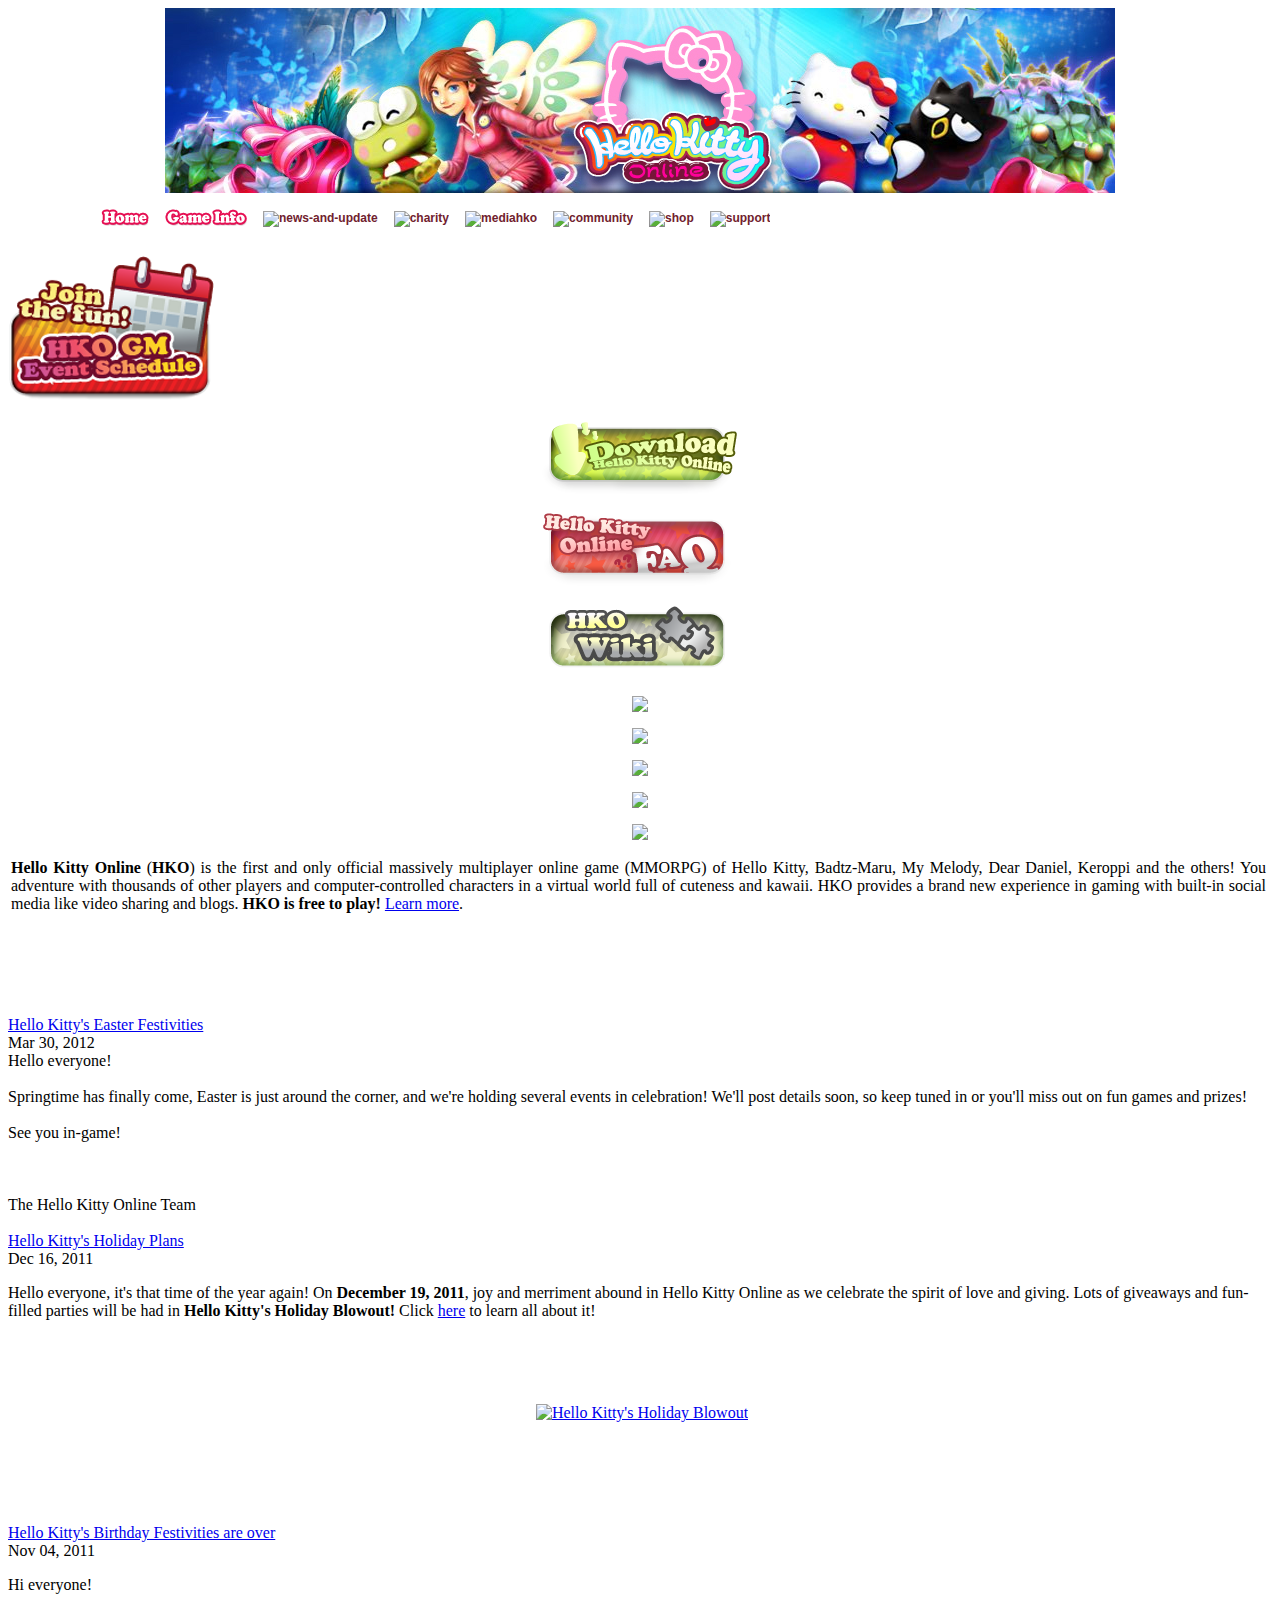
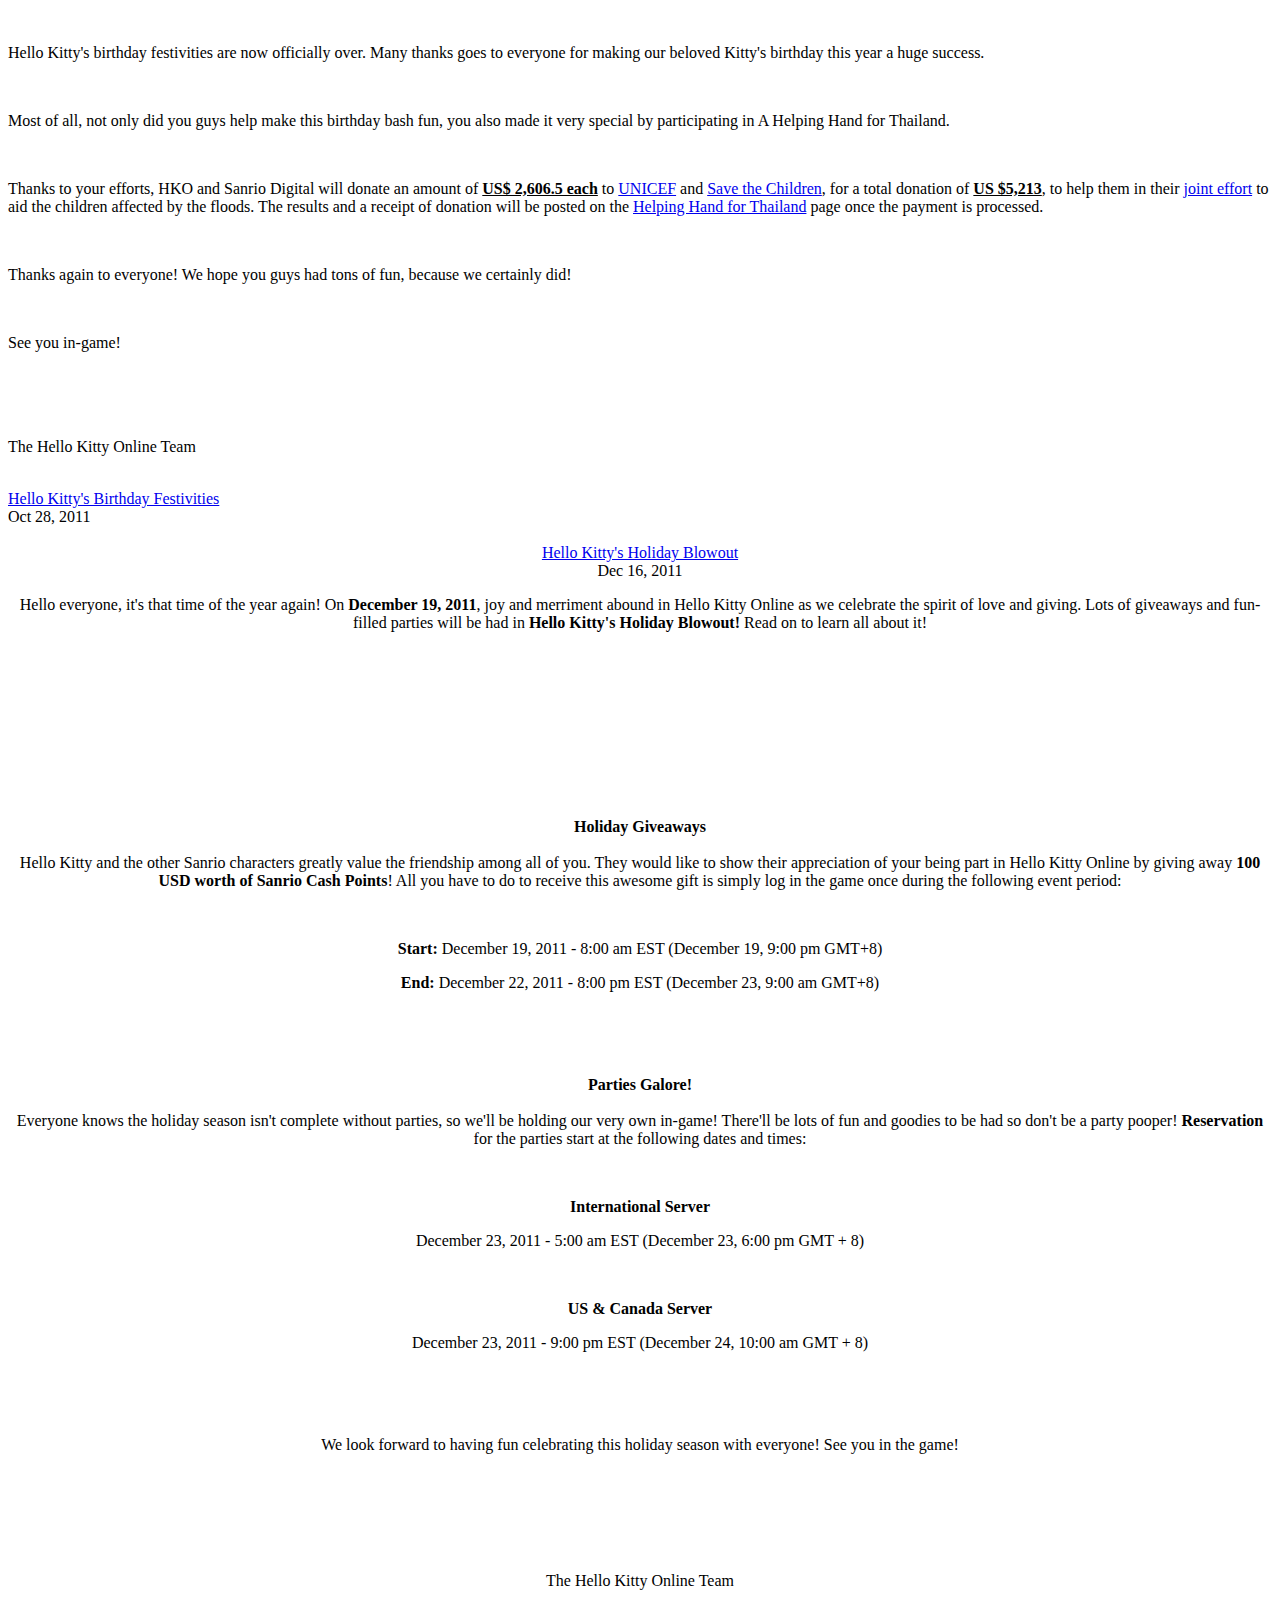
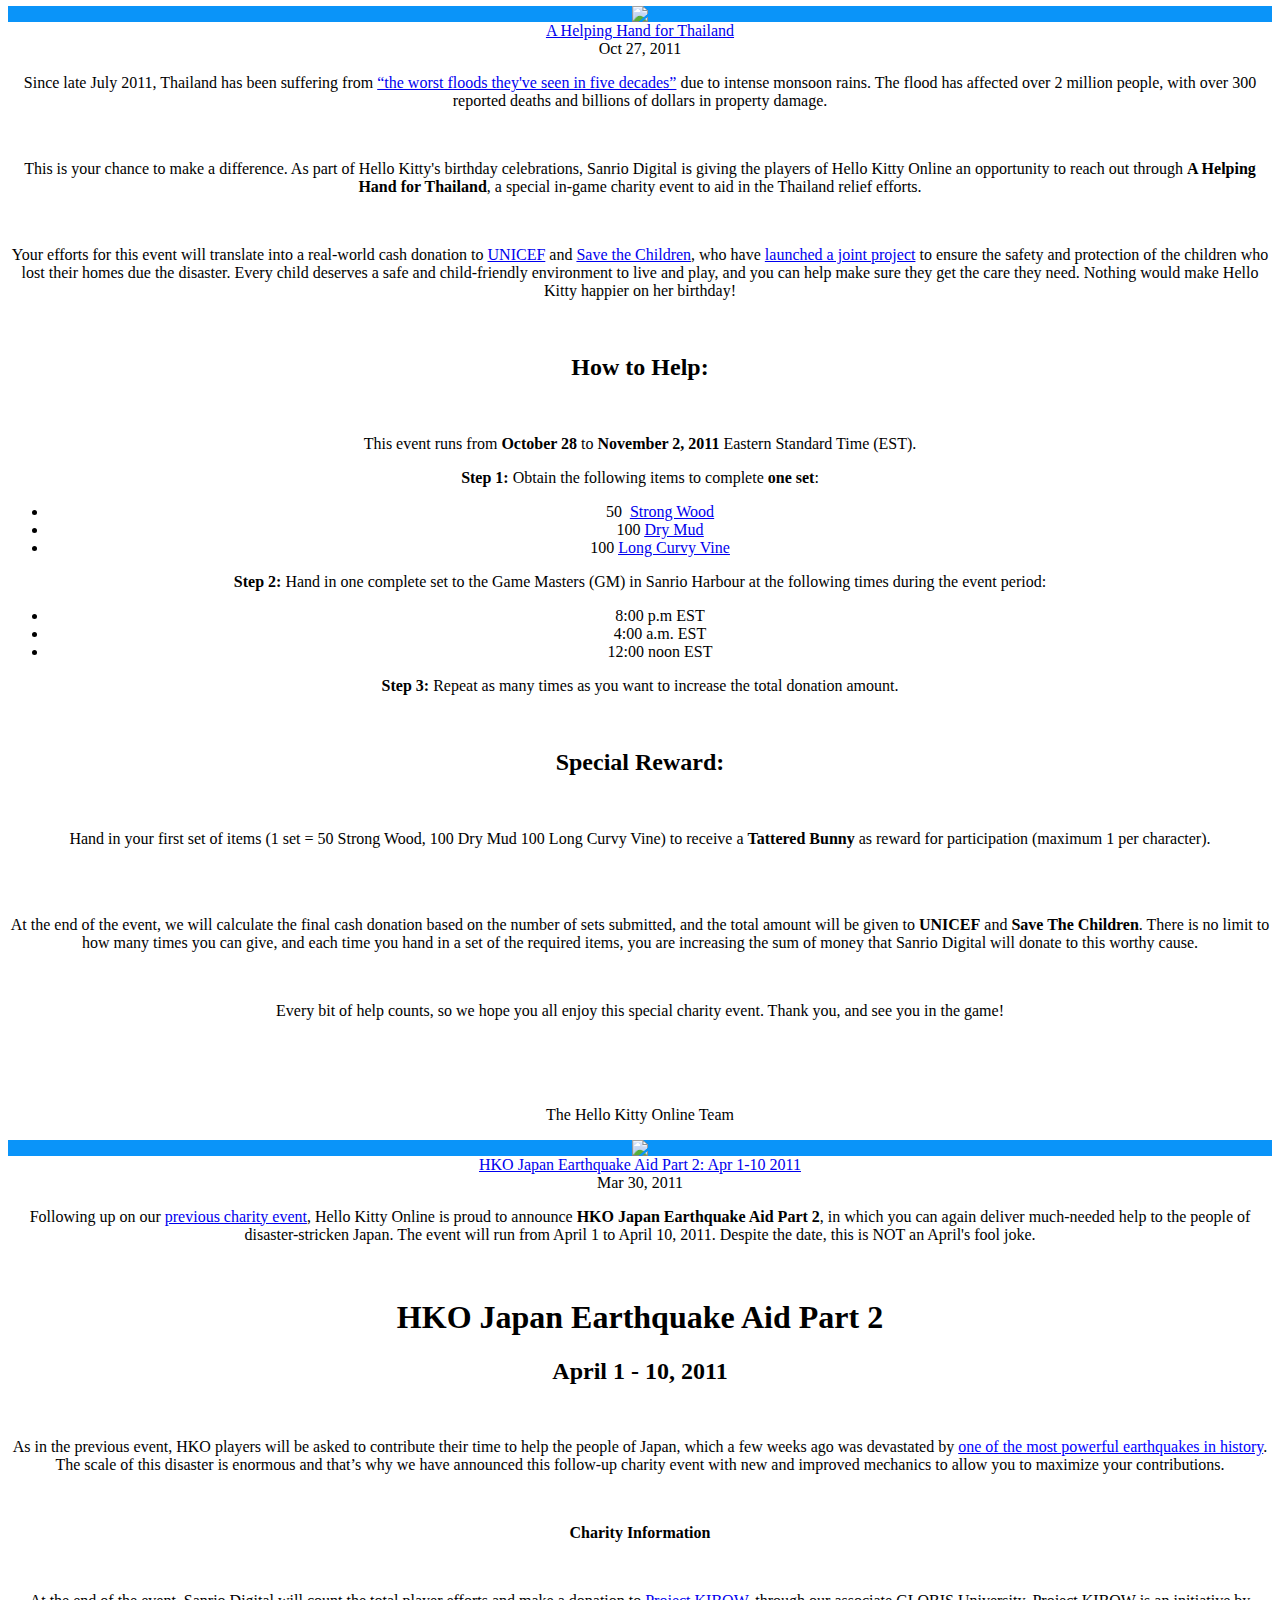
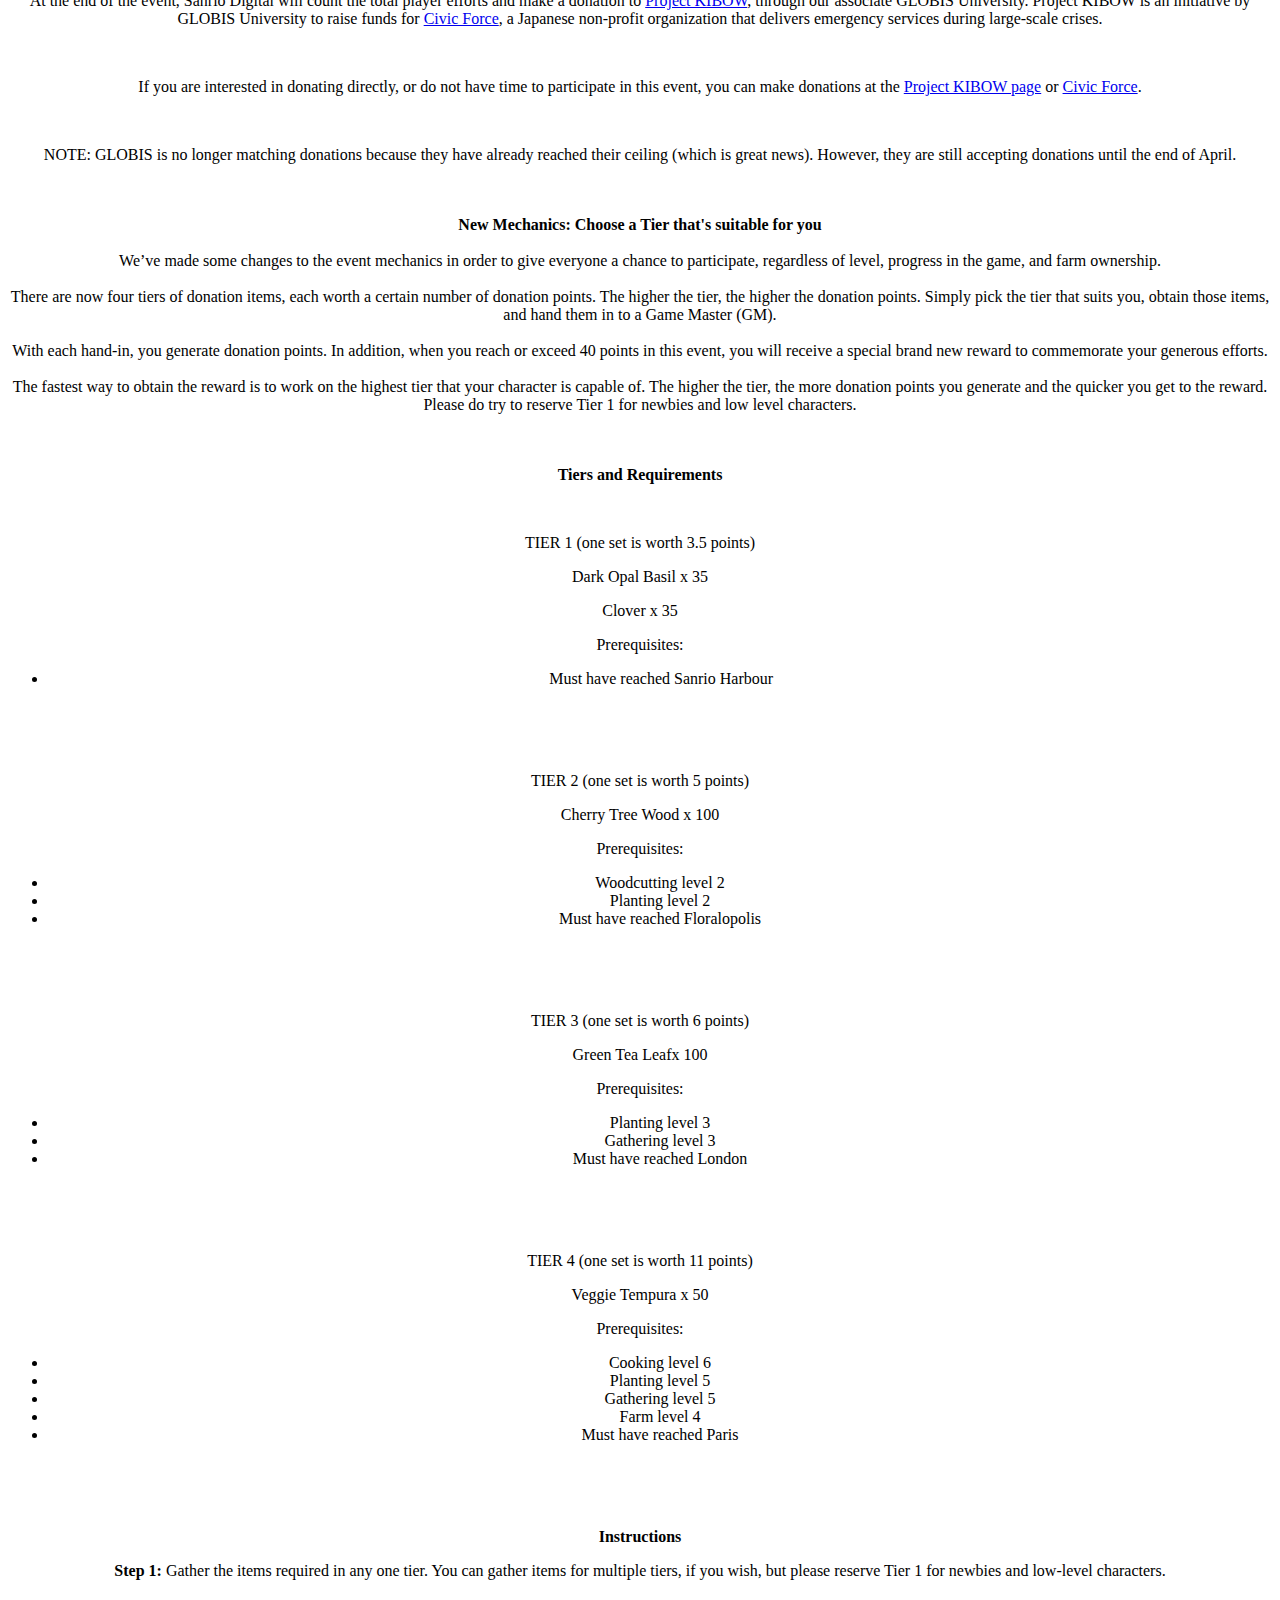
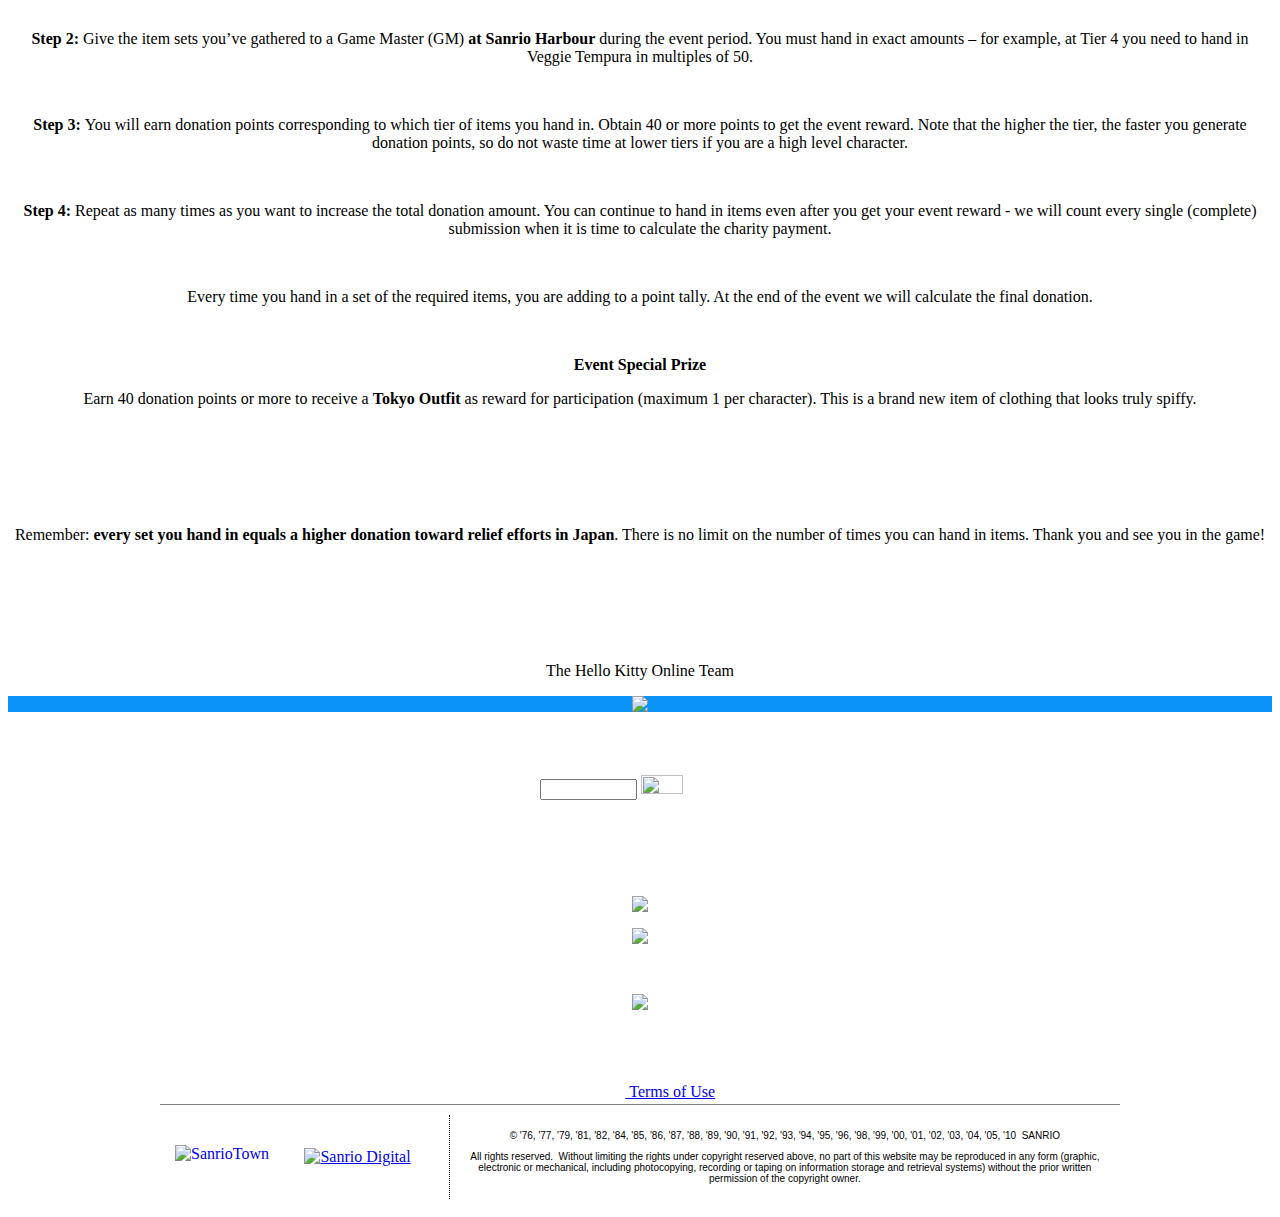
==== commit 4954c621: "Remove broken video swf" ====
--- a/index.html
+++ b/index.html
@@ -64,7 +64,7 @@
             <div class="icon  welcomehko"></div><div class="name  welcomehko"></div>
             </div>
             <div class="modulecenter">
-                                <div class="hko-content"><table border="0" cellspacing="3" cellpadding="0" width="100%" style="height: 160px; "><tbody><tr valign="top"><td align="justify"><b>Hello Kitty Online </b>(<b>HKO</b>)<b> </b>is the first and only official massively multiplayer online game (MMORPG) of Hello Kitty, Badtz-Maru, My Melody, Dear Daniel, Keroppi and the others! You  adventure with thousands of other players and computer-controlled characters in a virtual world full of cuteness and kawaii. HKO provides a brand new experience in gaming with built-in social media like video sharing and blogs. <b>HKO is free to play!</b> <a mce_href="/component/content/article/16" href="/web/20150130023159/http://www.hellokittyonline.com/component/content/article/16">Learn more</a>.</td><td><script type="text/javascript" src="/web/20150130023159js_/http://www.hellokittyonline.com/images/js/swfobject.js"></script>           <div id="video"><img alt="video image" width="200" height="160" border="0" src="/web/20150130023159im_/http://www.hellokittyonline.com/images/js/video.jpg">            </div>          <script type="text/javascript">                     var so = new SWFObject("https://web.archive.org/web/20150130023159/http://sstatic.hellokittyonline.com/images/stories/hko/video/video_frame.swf", "video", "200", "160",  "8", "#ffffff");                                  so.addParam("wmode", "opaque");             so.addParam("quality", "high");                     so.addParam("allowScriptAccess", "always");             so.addParam("allowFullScreen", "false");                    so.useExpressInstall("https://web.archive.org/web/20150130023159/http://sstatic.hellokittyonline.com/images/js/expressinstall.swf");                        so.write("video");          </script><br></td></tr></tbody></table></div>
+                                <div class="hko-content"><table border="0" cellspacing="3" cellpadding="0" width="100%" style="height: 160px; "><tbody><tr valign="top"><td align="justify"><b>Hello Kitty Online </b>(<b>HKO</b>)<b> </b>is the first and only official massively multiplayer online game (MMORPG) of Hello Kitty, Badtz-Maru, My Melody, Dear Daniel, Keroppi and the others! You  adventure with thousands of other players and computer-controlled characters in a virtual world full of cuteness and kawaii. HKO provides a brand new experience in gaming with built-in social media like video sharing and blogs. <b>HKO is free to play!</b> <a mce_href="/component/content/article/16" href="/web/20150130023159/http://www.hellokittyonline.com/component/content/article/16">Learn more</a>.</td><td><script type="text/javascript" src="/web/20150130023159js_/http://www.hellokittyonline.com/images/js/swfobject.js"></script>          <br></td></tr></tbody></table></div>
             </div>
             <div class="modulebottom">
             </div>
@@ -627,7 +627,6 @@
 
             <div class="columnRight">
                                         <div class="module side " id="Mod35">
-    <p><iframe src="https://web.archive.org/web/20150130023159if_/http://www.facebook.com/plugins/likebox.php?id=26048775202&amp;width=200&amp;connections=3&amp;stream=false&amp;header=false&amp;height=215" style="border-color: rgb(255, 153, 255); overflow: hidden; width: 200px; height: 195px; background-color: white;" scrolling="no" frameborder="1"></iframe>&nbsp;</p><p>&nbsp;</p>
 <form action="https://web.archive.org/web/20150130023159/http://mymail.mailinglist.outblaze.com/scripts/mail/mlsubscribe.mail" method="post" target="pw">
 <table class="mailinglist" background="https://web.archive.org/web/20150130023159im_/http://www.hellokittyonline.com/images/stories/hko/genericColumn/ico_receive_news_bg.png" border="0" cellpadding="0" cellspacing="0" height="150" width="200">
 <tbody>
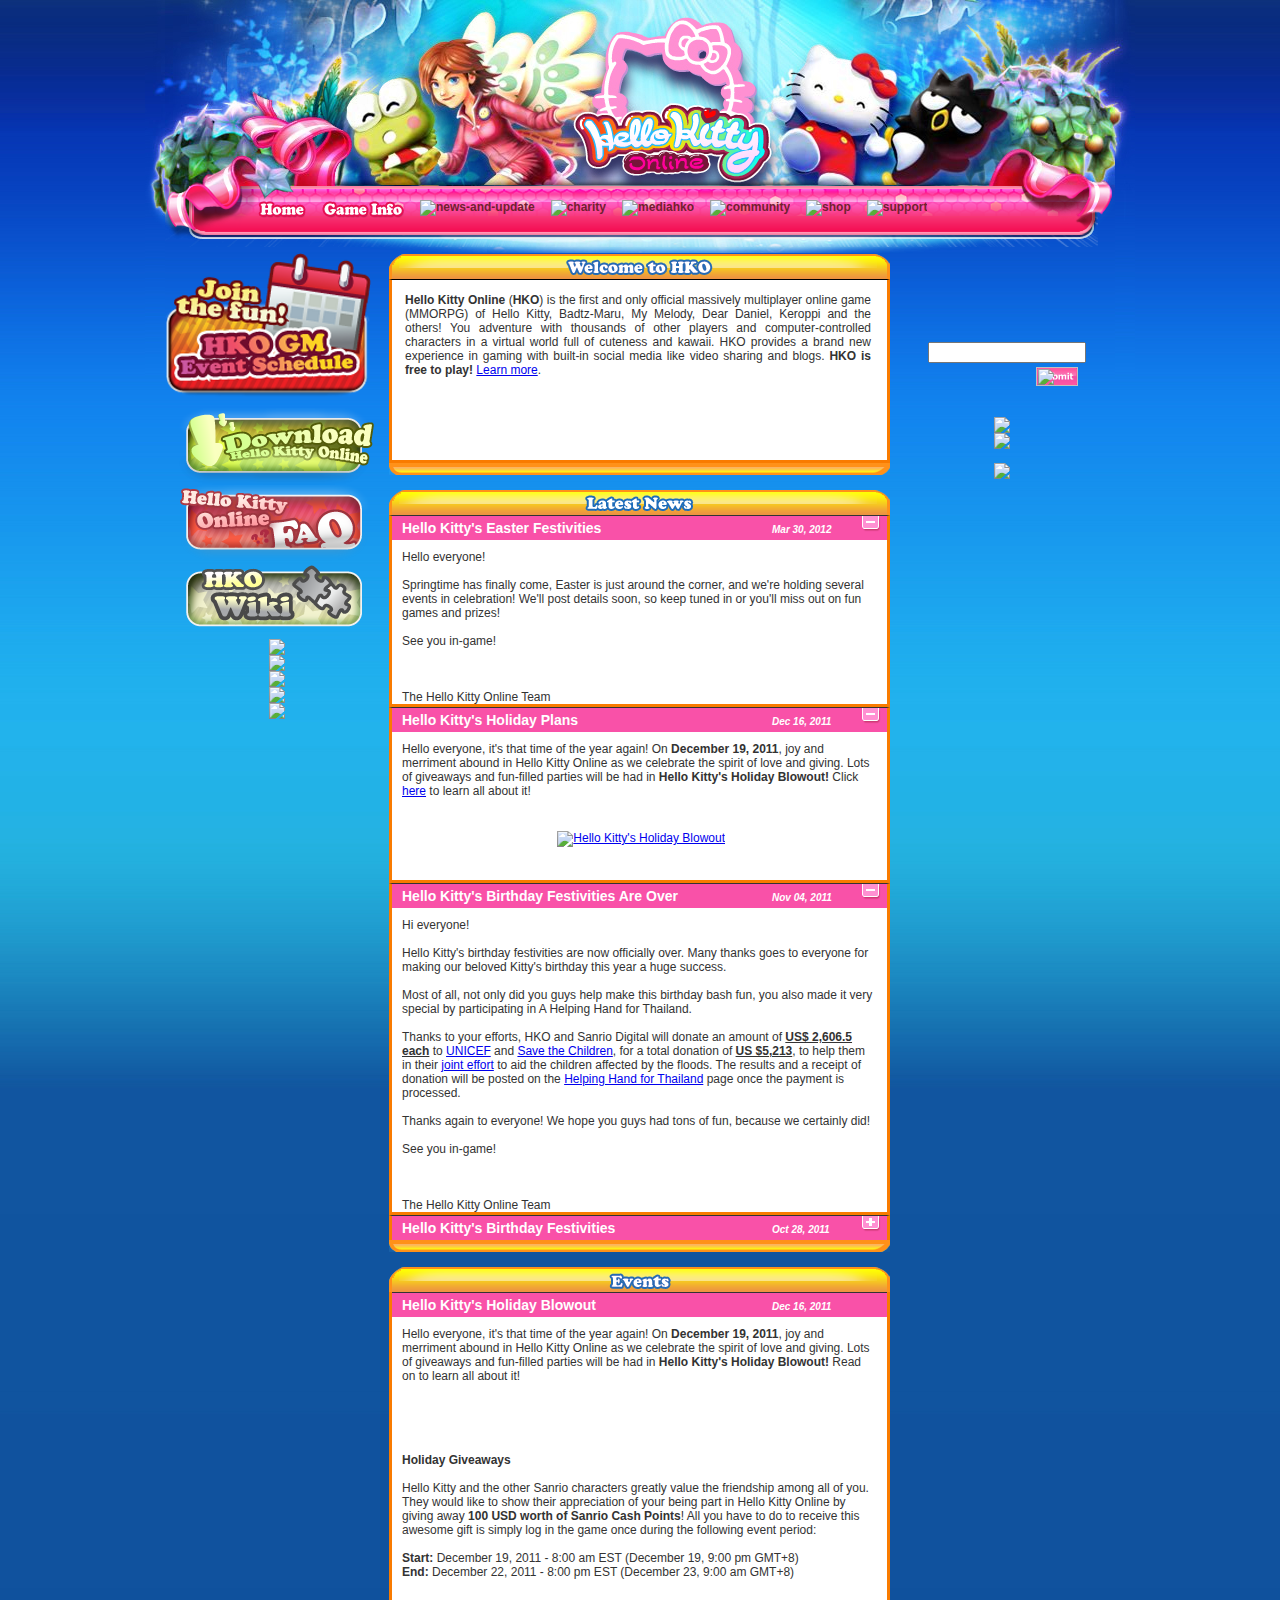
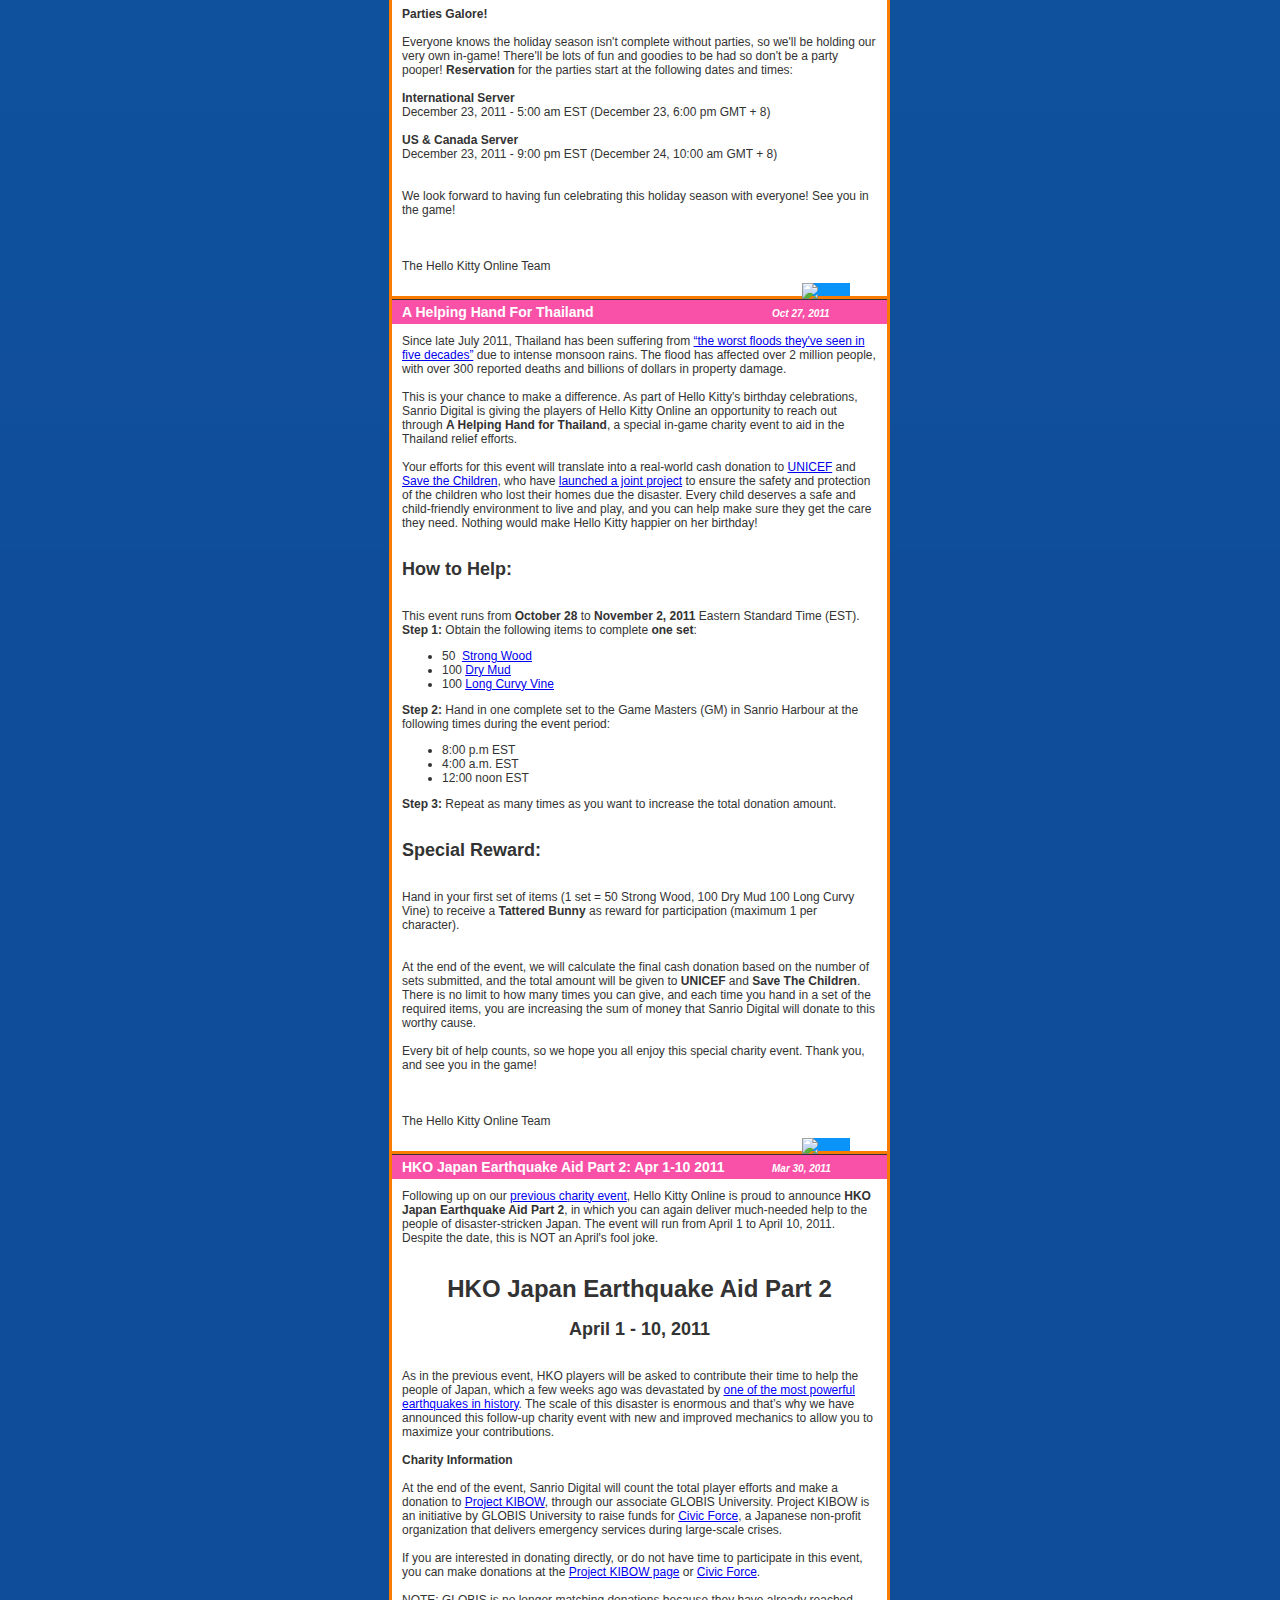
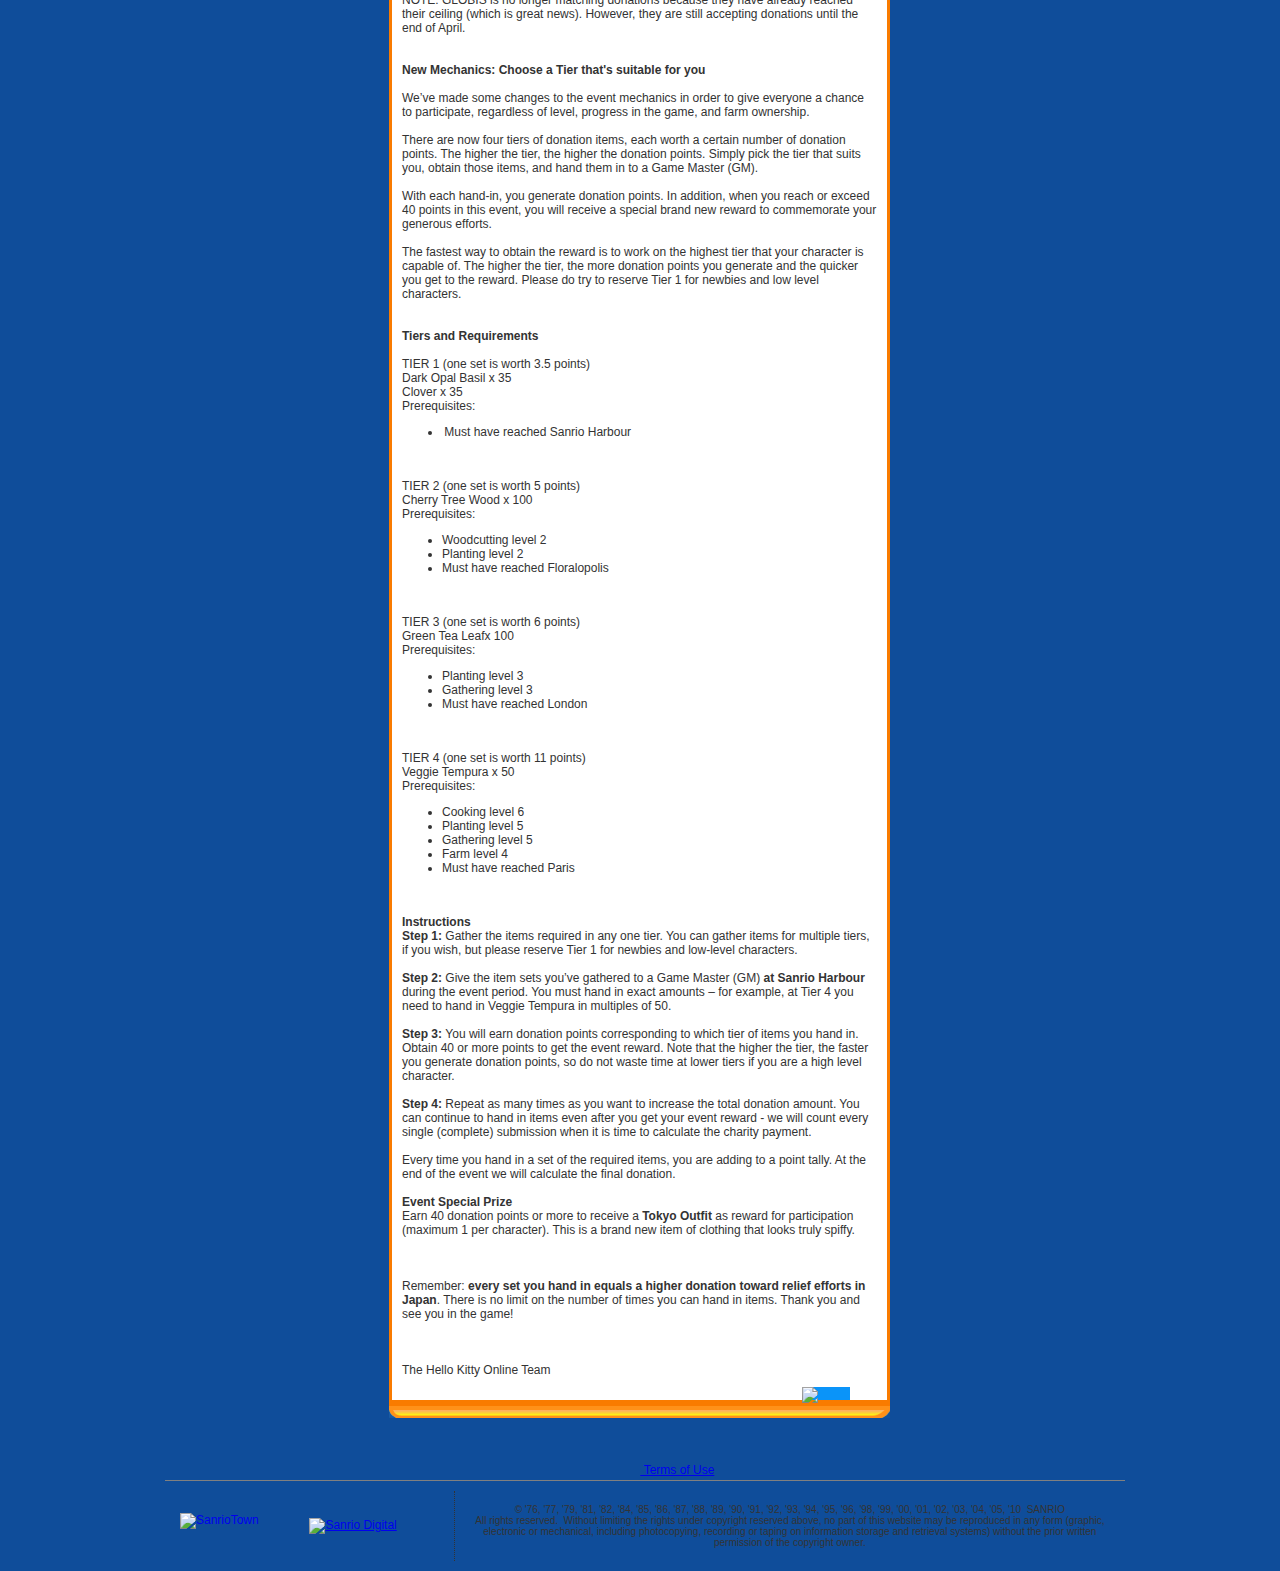
==== commit 8bd841c2: "Rename HKO.php to HKO.css I have no idea why this is required as it's already declared that it's a t" ====
--- a/index.html
+++ b/index.html
@@ -20,7 +20,7 @@
 jQuery(document).ready(function(){ jQuery("ul.sf-menu").superfish({hoverClass:'sfHover', pathLevels:1, delay:800, animation:{opacity:'show'}, speed:'def', autoArrows:0, dropShadows:1}) });
   </script>
   
-<link rel="stylesheet" href="templates/HKO/css/HKO.php" type="text/css"/>
+<link rel="stylesheet" href="templates/HKO/css/HKO.css" type="text/css"/>
 
 <!-- a8 sac js begin -->
 <script src="js/sac.js"></script>
--- a/templates/HKO/css/HKO.css
+++ b/templates/HKO/css/HKO.css
@@ -0,0 +1,738 @@
+
+
+/* @group General */
+
+html{
+    overflow-y: scroll;
+    font: normal 12px "Lucida Grande", Lucida, Verdana, sans-serif;
+}
+a{
+    margin: 0px 0px;
+}
+
+body {
+    color: #333333;
+    margin: 0;
+    background: #0f4d9a url(../../../templates/HKO/images/HKO/background.jpg) repeat-x;
+}
+
+p {
+    margin: 0px 0px;
+}
+
+img {
+    border-style: none;
+}
+
+#topwrap {
+    display: block;
+    width: 990px;
+    height: 185px;
+    margin: auto;
+}
+
+#headtopbannerflash {
+    float: left;
+    width: 950px;
+    height: 185px;
+}
+
+#decoleft {
+    float: left;
+    width: 20px;
+    height: 378px;
+    background: #007adf url(../../../templates/HKO/images/HKO/header_image_left.jpg) no-repeat scroll;
+}
+
+#decoright {
+    float: left;
+    width: 20px;
+    height: 378px;
+    background: #007adf url(/templates/HKO/images/HKO/header_image_right.jpg) no-repeat scroll;
+    margin-top: -185px;
+}
+
+/* @end */
+
+/* @group Front Content */
+
+#contentwrap {
+    float: left;
+    width: 950px;
+}
+
+span.article_separator {
+    display: none;
+}
+
+div.readmore {
+    position:relative;
+    left: 400px;
+    width: 48px;
+    height: 13px;
+    margin: 10px 0px 0px 0px;
+    background-color: #0a94f9;
+}
+
+img.morelink {
+    display: block;
+    border-style: none;
+    
+}
+
+a.readon {
+    display: inline-block;  
+    width: 48px;
+    height: 13px;
+    /*position: relative;
+    border-style: none;*/
+
+}
+
+div.columnCenter div.head {
+    height: 26px;
+    background: url(/templates/HKO/images/HKO/content_header_bar.png) no-repeat;   
+}
+
+div.bottom {
+    width: 501px;
+    height: 16px;
+    margin: 0 0 10px 0;
+    border-style: none;
+    background: url(/templates/HKO/images/HKO/content_bottom_bar.png) no-repeat;   
+}
+
+div.headimage{
+    display: block;
+    position: relative;
+    height: 22px;
+    top:  3px;
+    margin: auto;
+    background: url(/templates/HKO/images/HKO/title_latest_news.png) 50% no-repeat;
+}
+
+div.headdeco{
+    display: block;
+    position: relative;
+}
+
+div.contentpaneopen {
+    text-align: left;
+    width: 501px;   
+}
+
+div.contentheading {
+    width: 495px;
+    overflow: hidden;
+    min-height: 24px;
+    background: #f951a8 none no-repeat;
+    border-top-style: solid;
+    border-top-width: 1px;
+    border-right: 3px solid #f97b00;
+    border-left: 3px solid #f97b00;
+}
+
+div.contentpaneopen > div.article-content{
+    clear: left;
+    border-bottom: 3px solid #f97b00;
+    border-right: 3px solid #f97b00;
+    border-left: 3px solid #f97b00;
+    padding: 10px 10px 0px;
+    background-color: #fff;
+}
+
+div.contentpaneopen > div.article-content p img{
+    margin: 5px;
+}
+
+div.title {
+    float: left;
+    padding: 4px 0 0 10px;
+    width: 360px;
+}
+
+a.titlelink{
+    color: #ffffff;
+    text-decoration: none;
+    text-transform: capitalize;
+    font-size: 14px;
+    font-weight: bold;
+}
+
+div.createby {
+    position: relative;
+    float: left;
+    left: 0px;
+    color: #FFFFFF;
+    margin: 8px 0 0 10px;
+    min-width: 80px;
+    font: italic bold 10px "Helvetica Neue", Arial, Helvetica, Geneva, sans-serif;
+}
+
+div.minMax {
+    position: relative;
+    float: left;
+    left: 10px;
+    width: 19px;
+    height:  16px;
+    background: url(/templates/HKO/images/HKO/btn_content_close.png) no-repeat;
+}
+
+div.minMax.max{
+    background: url(/templates/HKO/images/HKO/btn_content_open.png) no-repeat;
+}
+
+div.columnCenter > div.moduletable {
+    margin: 20px 0px;
+    width: 501px;
+}
+
+
+/* @end */
+
+/* @group Columns */
+
+/* @group Navigation */
+
+div#navigation {
+    float: left;
+    height:68px;
+    width: 950px;
+    position: relative;
+    z-index: 98;
+    background:url(/templates/HKO/images/HKO/header_nav_bar.png) no-repeat scroll;
+}
+
+
+
+
+/* @end */
+
+div.columnLeft {
+    float: left;
+    width: 224px;
+}
+
+div.columnRight {
+    float: left;
+    width: 224px;
+}
+
+div.module.side{
+    margin: 0px 0px 10px 0px;
+}
+
+div.foot, div.copyright{
+    clear: left;
+    width: 950px;
+}
+
+div.columnCenter {
+    float: left;
+    position: relative;
+    width: 501px;
+    padding: 0px 0px;
+}
+
+
+
+/* @end */
+
+/* @group Modules */
+
+div.columnLeft div.moduletable{
+    margin: 10px 0px;
+}
+
+div.columnRight div.moduletable{
+    margin: 10px 0px;
+}
+
+div.module{
+    width: 100%;
+    margin: 0 0 0 0;
+}
+
+/* top */
+div.modulehead{
+    display: block;
+    background: url(/templates/HKO/images/HKO/content_header_bar.png) no-repeat 0 0px;
+    height: 26px;
+}
+
+/* bottom */
+div.modulebottom{
+    display: block;
+    
+    background: url(/templates/HKO/images/HKO/content_bottom_bar.png) no-repeat 0 0px;
+    height: 16px;
+    margin: 0 0 10px 0;
+}
+
+/* Middle */
+
+div.modulecenter{
+    display: block;
+    border-right: 3px solid #f97b00;
+    border-left: 3px solid #f97b00;
+    background-color: #fff;
+    border-bottom: 3px solid #f97b00;
+    border-top: 1px solid #000;
+}
+/*cotent*/
+div.module div.hko-content{
+    text-align: left;
+    padding: 10px 5px 0px;
+}
+
+/*icon*/
+div .module > div.icon{
+    display: inline-block;
+    position: relative;
+    left: 180px;
+    padding: 0px 0px 0px 0px;
+}
+
+div .modulehead > div.name{
+    display: block;
+    margin: auto;
+}
+
+div.module.welcomehko div.hko-content{
+    padding: 10px;
+}
+
+div .module h3{
+    margin: 0 0 10px 0;
+    padding: 4px 0 0px 10px;
+    background: #f951a8;
+    text-align: left;
+    text-transform: capitalize;
+    color: #ffffff;
+    font-weight: bold;
+    font-size: 14px;
+}
+
+/* @end */
+
+/* @group Modules Event */
+div.module.event div.hko-content{
+    padding: 0 0;
+    margin: 0 0;
+}
+
+
+
+
+div.module div.newfeed h3{
+    margin: 0 0 ;
+    padding: 8px 0px 8px 10px;
+}
+
+div.module div.newfeed:first-child h3 a.titlelink{
+    position: relative;
+}
+
+div.module div.newsfeed_item{
+    padding: 10px;
+    border-bottom: 3px solid #f97b00;
+}
+
+div.module.event > div > div > div{
+    border-bottom-style: none;
+}
+
+/* @end */
+
+/* @group Modules Slide */
+
+/* @end */
+
+/* @group Article */
+
+div.columnCenter div.mainarticle {
+    background-color: #fff;
+    text-align: left;
+}
+
+div.columnCenter div.mainarticle
+div.title {
+    width: 325px;
+    color: #fff;
+    font-size: 14px;
+    font-weight: bold;
+}
+
+div.columnCenter div.mainarticle
+div.article-content{
+    padding: 15px;
+    text-align: left;
+    border-right: 3px solid #f97b00;
+    border-left: 3px solid #f97b00;
+    border-bottom: 3px solid #f97b00;
+}
+
+div.columnCenter div.mainarticle
+div.createby{
+    margin: 15px 0 0 10px;
+}
+
+
+/* @end */
+
+/* @group Front Section */
+
+div.module.event h3{
+    margin: 0;
+}
+
+div.contentpaneopen.event{
+    width: 100%;
+    border-top-style: none;
+}
+
+div.contentheading{
+    
+}
+
+.event div.contentheading.front{
+    border-style: none;
+    border-top-style: solid;
+    border-top-width: 1px;
+}
+.event div.modulehead{
+    border-style: none;
+    border-bottom-style: solid;
+    border-bottom-width: 0;
+}
+.event div.modulecenter{
+    border-top-style: none;
+}
+.event div.title.front a.contentpagetitle.event{
+    color: #fff;
+    text-decoration: none;
+    text-transform: capitalize;
+    font-size: 14px;
+    font-weight: bold;
+}
+
+.event .article-content{
+    padding: 10px 10px 0;
+    border-bottom: 3px solid #f97b00;
+}
+
+.event .article-content.front .readmore img{
+    margin: 0;
+}
+
+.event .article-content.front img{
+    margin: 5px;
+}
+
+/* @end */
+
+/* @group headericon */
+div.headimage.gameinfo.system-requirements{
+    background: url(/templates/HKO/images/HKO/systemRequirements_title.png) 50% no-repeat;
+}
+
+div.headimage.gameinfo{
+    background: url(/templates/HKO/images/HKO/game_info_title.png) 50% no-repeat;
+}
+
+div.headdeco.gameinfo{
+    display: none;
+}
+
+div.headimage.hko-news, div.headimage.news {
+    background: url(/templates/HKO/images/HKO/title_latest_news.png) 50% no-repeat;
+}
+
+div.headdeco.hko-news,
+div.headdeco.news{
+    top: 4px;
+}
+
+div.headimage.support.contact-information{
+    background: url(/templates/HKO/images/HKO/contact_us_title.png) 50% no-repeat;
+}
+
+div.headimage.gameinfo.what-is-hko{
+    background: url(/templates/HKO/images/HKO/what_HKO_title.png) 50% no-repeat;
+}
+
+div.headimage.gameinfo.what-is-hko.about-hello-kitty-online{
+    background: url(/templates/HKO/images/HKO/intro_HKO_title.png) 50% no-repeat;
+}
+
+div.headdeco.gameinfo.what-is-hko.about-hello-kitty-online{
+    display: none;
+}
+div.headimage.frequently-asked-questions.support.faqs{
+    background: url(/templates/HKO/images/HKO/game_FAQ_title.png) 50% no-repeat;
+}
+
+div.headdeco.frequently-asked-questions.support.faqs{
+    display: none;
+}
+
+
+div.headimage.news.newsletter{
+    background: url(/templates/HKO/images/HKO/newsletter_title.png) 50% no-repeat;
+}
+
+div.headdeco.news.newsletter{
+    display: none;
+}
+
+div.headimage.news.change-logs{
+    background: url(/templates/HKO/images/HKO/change_logs_title.png) 50% no-repeat;
+}
+
+div.headdeco.news.change-logs{
+    display: none;
+    }
+
+div.headimage.media.trailers {
+    background: url(/templates/HKO/images/HKO/trailer_title.png) 50% no-repeat;
+}
+
+div.headdeco.media.trailers{
+    
+}
+
+div.headimage.media.clientandpatches {
+    background: url(/templates/HKO/images/HKO/game_download_title.png) 50% no-repeat;
+}
+
+div.headimage.media.clientandpatches {
+    background: url(/templates/HKO/images/HKO/game_download_title.png) 50% no-repeat;
+}
+
+div.headdeco.media.clientandpatches{
+    display: none;
+}
+
+div.headimage.tutorials {
+    background: url(/templates/HKO/images/HKO/tutorials_title.png) 50% no-repeat;
+}
+
+div.headdeco.tutorials {
+    display: none;
+}
+
+div.headimage.community{
+    background: url(/templates/HKO/images/HKO/community_title.png) 50% no-repeat;
+}
+
+div.headdeco.community{
+    display: none;
+}
+
+div.headimage.community.eventblog{
+    background: url(/templates/HKO/images/HKO/events_title.png) 50% no-repeat;
+}
+
+div.headdeco.community.eventblog{
+    display: none;
+}
+
+div.headimage.community.eventarchive{
+    background: url(/templates/HKO/images/HKO/events_arhive_title.png) 50% no-repeat;
+}
+
+div.headdeco.community.eventarchive{
+    display: none;
+}
+
+div.headimage.community.gmblog{
+    background: url(/templates/HKO/images/HKO/GM_blogs_title.png) 50% no-repeat;
+}
+
+div.headdeco.community.gmblog{
+    display: none;
+}
+
+div.headimage.itemmall{
+    width: 88px;
+    height: 22px;
+    background: url(/templates/HKO/images/HKO/item_mall_title.png) no-repeat;
+}
+
+div.headdeco.itemmall{
+
+}
+
+div.headimage.support.support-inquiries{
+    background: url(/templates/HKO/images/HKO/support_inquiries_title.png) 50% no-repeat;
+}
+
+div.headdeco.support.support-inquiries{
+    display: none;
+}
+
+div.headimage.screenshots{
+    background: url(/templates/HKO/images/HKO/screenshots_title.png) 50% no-repeat;
+}
+
+div.headdeco.screenshots{
+    display: none;
+}
+
+div.headimage.artworks{
+    background: url(/templates/HKO/images/HKO/artwork_title.png) 50% no-repeat;
+}
+
+div.headdeco.artworks{
+    display: none;
+}
+
+div.headimage.newsarchive{
+    background: url(/templates/HKO/images/HKO/news_archive_title.png) 50% no-repeat;
+}
+
+div.headdeco.artworks{
+    display: none;
+}
+
+
+div.icon.event{
+    display: none;
+}
+
+div.name.event{
+    position: relative;
+    top: 4px;
+    height: 22px;
+    background: url(/templates/HKO/images/HKO/events_title.png) no-repeat 50%;
+}
+
+div .module > div.icon.welcomehko{
+    display: none;
+}
+
+div .modulehead >  div.name.welcomehko{
+    position: relative;
+    top: 3px;
+    height: 22px;
+    background: url(/templates/HKO/images/HKO/welcome_title.png) 50% no-repeat;
+}
+
+div .module > div.icon.slide{
+    display: none;
+}
+
+div .module > div.name.slide{
+    display: none;
+}
+
+/* @end */
+
+/* @group Gallery */
+
+table.sboxgallery{
+    display: table;
+    width: 100%;
+    padding: 15px;
+    border-spacing: 0px;
+    text-align: center;
+    background-color: #ffe395;
+    border-right: 3px solid #f97b00;
+    border-left: 3px solid #f97b00;
+    border-bottom: 3px solid #f97b00;
+}
+
+table.sboxgallery tr td{
+    padding: 0 0;
+    border-spacing: 0 0;
+}
+
+/* @end */
+
+/* @group Archive List */
+
+table.newsarchive {
+    background-color: #fff;
+    border-top: 1px solid #000;
+    border-right: 3px solid #f97b00;
+    border-left: 3px solid #f97b00;
+    border-bottom: 3px solid #f97b00;
+}
+
+table.newsarchive table table{
+    width: 100%;
+    text-align: center;
+}
+
+table.newsarchive td.newsarchive{
+    text-align: left;
+    }
+
+table.newsarchive td.newsarchive a{
+    padding: 0 0 0 20px;
+    color: #000;
+    font-weight: bold;
+    text-decoration: none;
+}
+
+table.newsarchive table {
+    height: 40px;
+}
+
+
+table.newsarchive tr.newsarchive{
+    text-align: left;
+}
+
+table.newsarchive tr.newsarchive td{
+    padding: 5px 0 0 20px;
+}
+
+table.newsarchive tr.newsarchive a{
+    font-size: 14px;
+}
+
+/* @end */
+
+/* @group Mailing List */
+
+table.mailinglist {
+    text-align: center;
+    
+}
+
+table.mailinglist .spacer{
+    height: 85px;
+}
+
+input.inputBox_MailingList {
+    margin:4px 0 0 10px;
+    width: 150px;
+    
+}
+
+input.imputImage_MailingList {
+    margin:4px 0 0 110px;
+    cursor: pointer;
+    background-image: url(/images/buttons/btn_submit.png);
+    border-style: none;
+}
+
+
+
+/* @end */
+
+.pagination{
+    list-style:none;
+    height:20px;
+
+
+
+}
+
+.pagination li{
+    display:inline;
+}
+table.newsarchive td.newsarchive .pagination li a{
+    padding: 0 0;
+}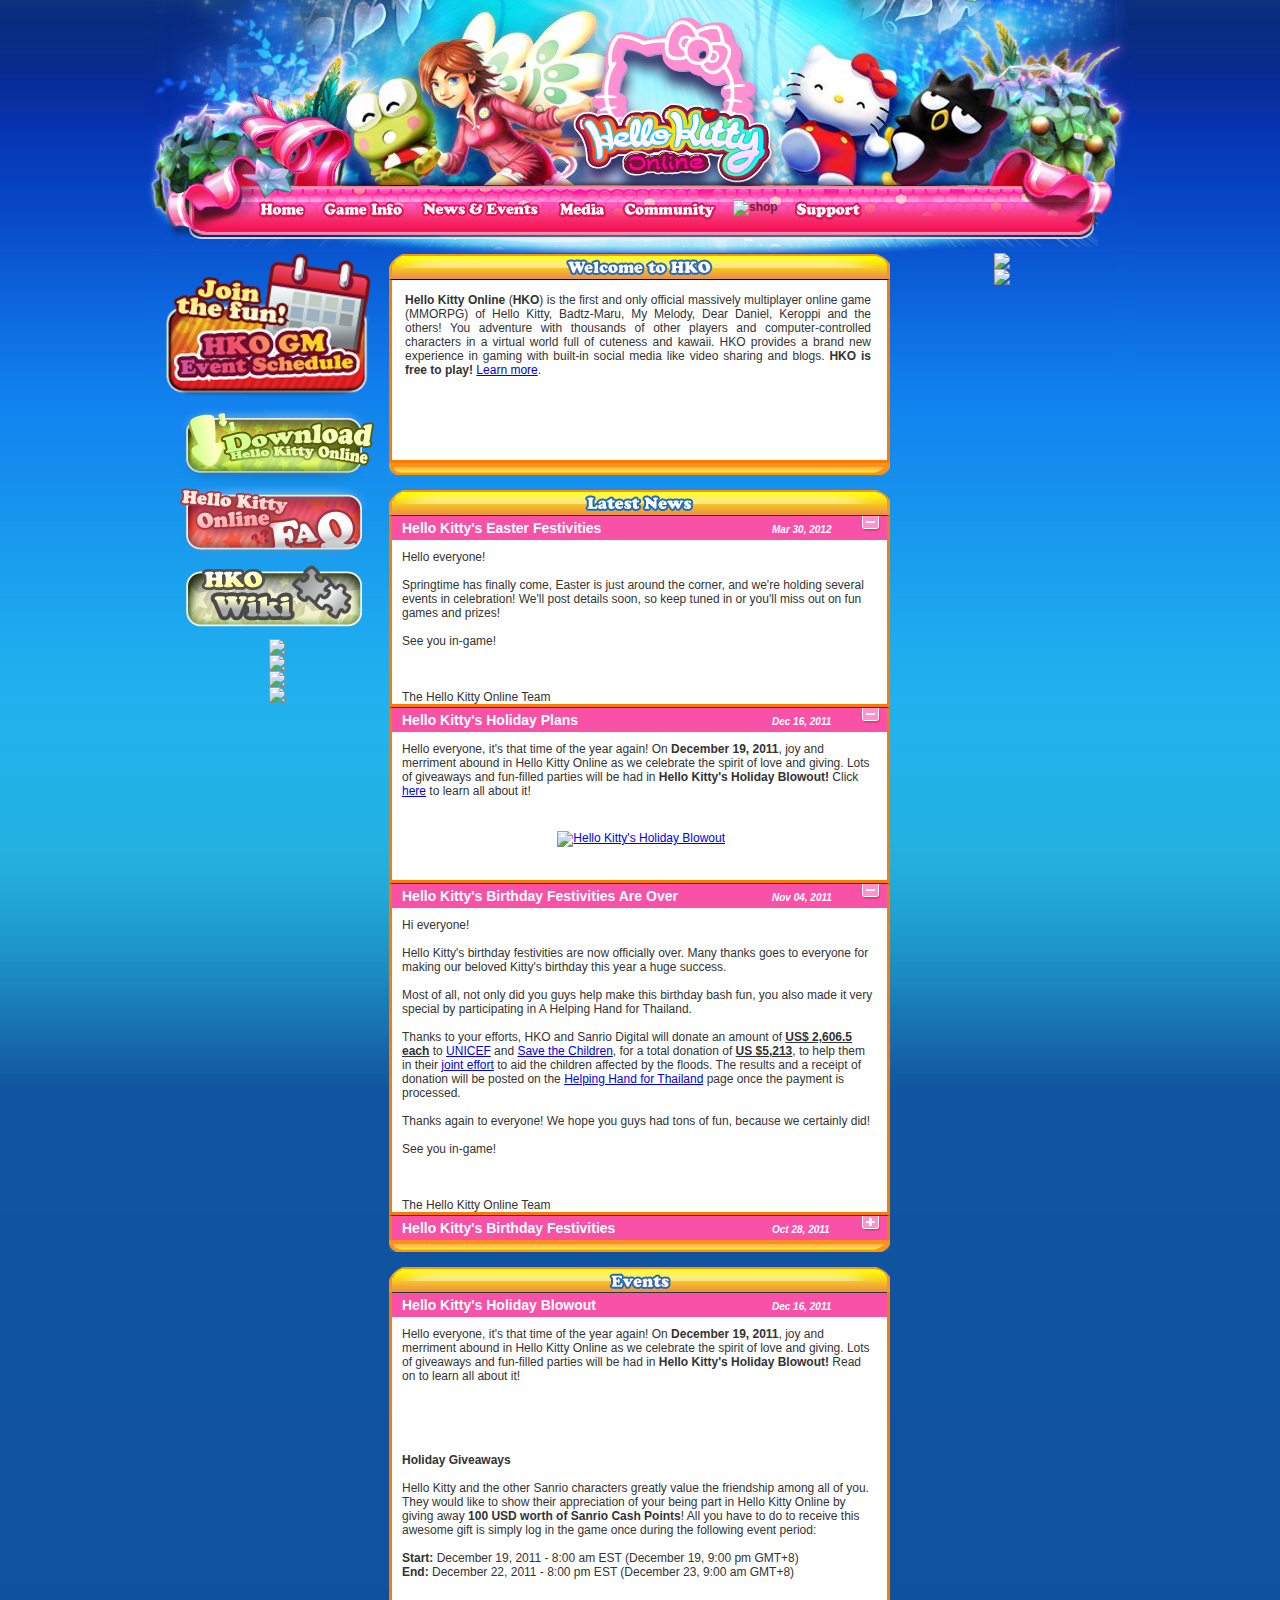
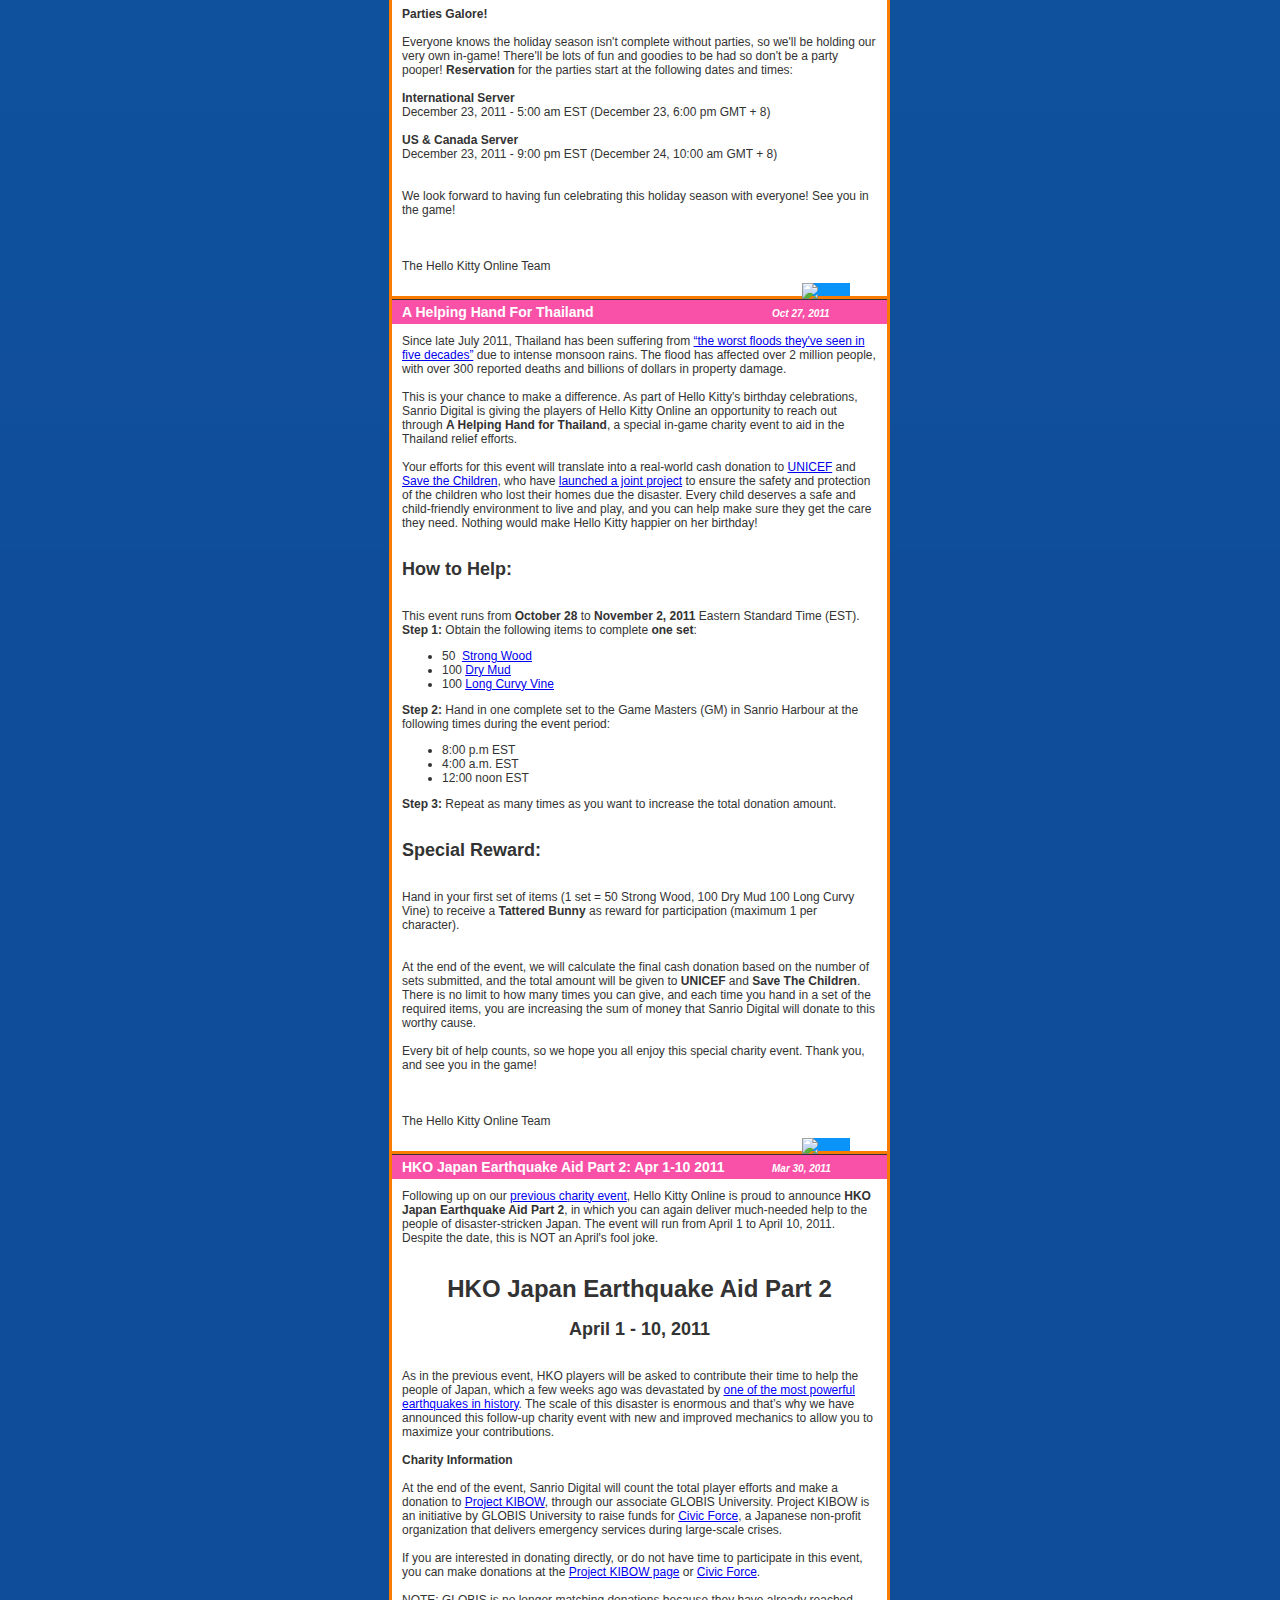
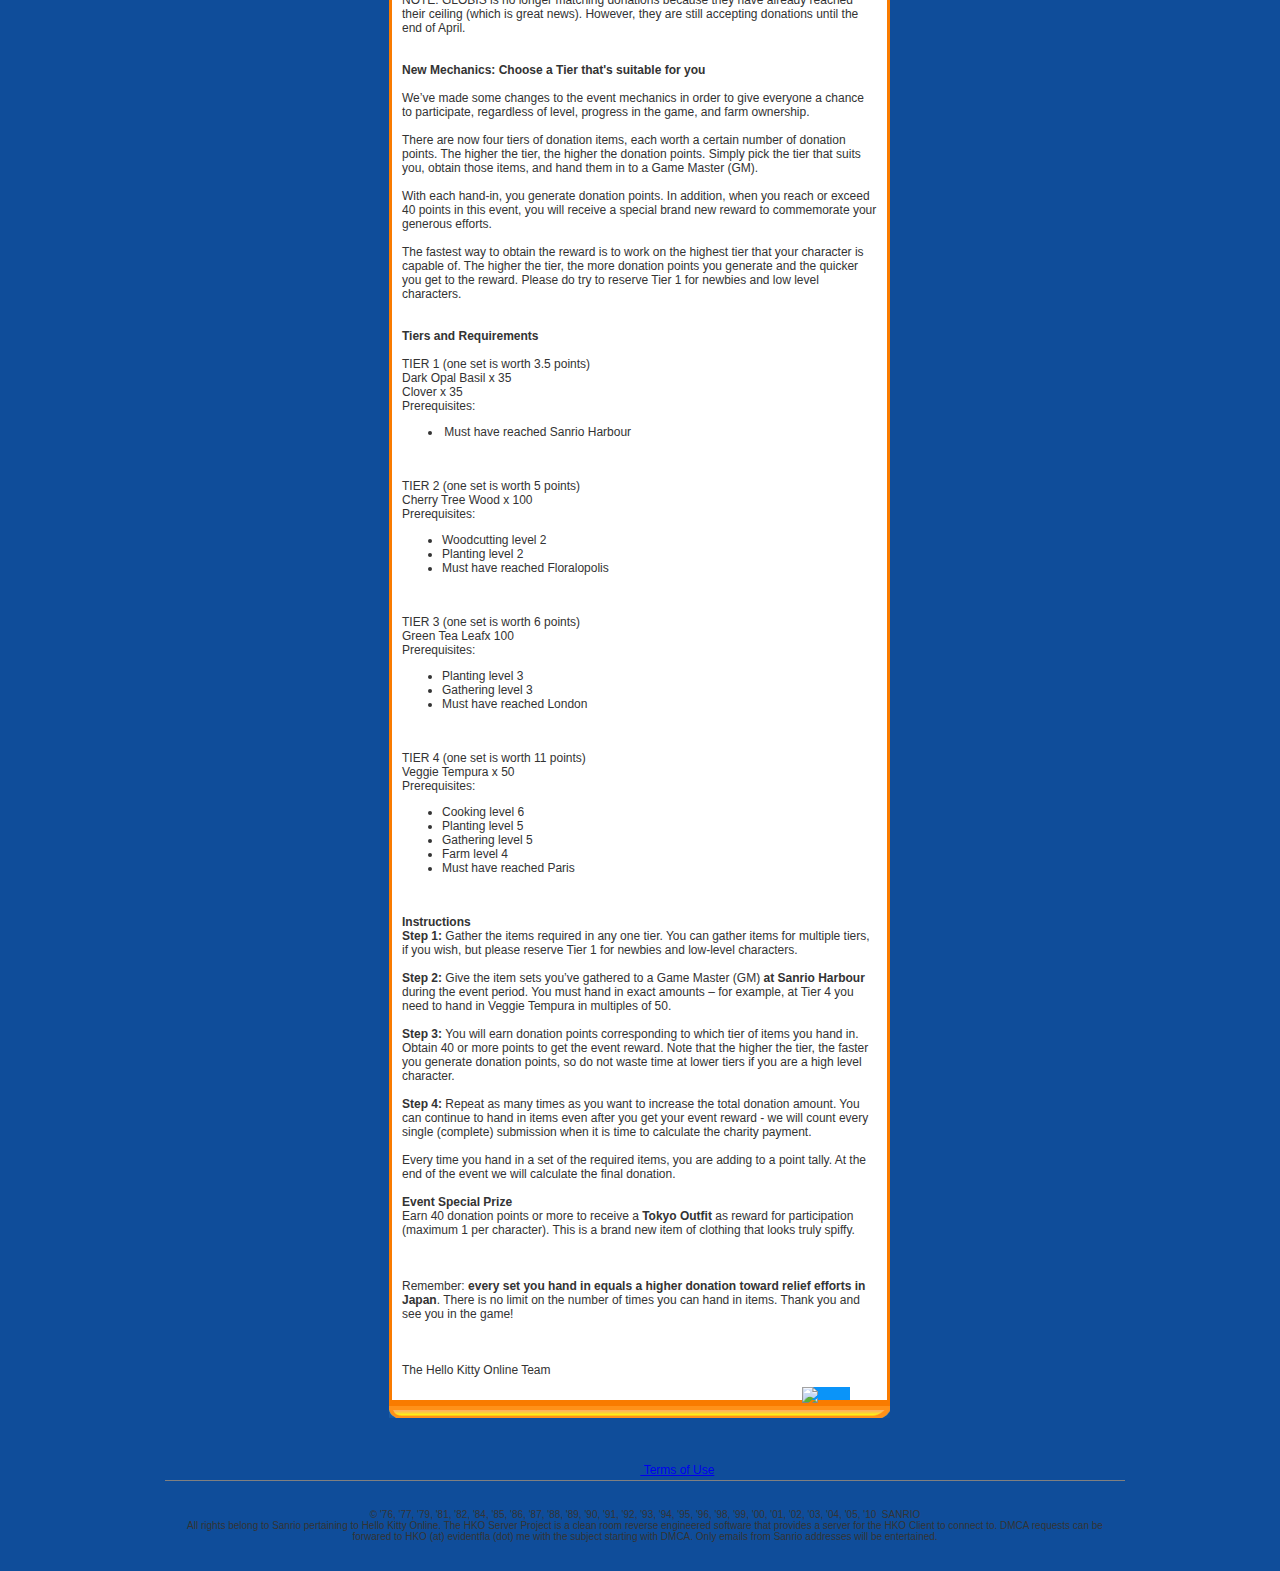
==== commit 709b3367: "Start modifying URLs to fit the project" ====
--- a/index.html
+++ b/index.html
@@ -38,7 +38,7 @@
 <div id="contentwrap">
         <div id="navigation" class="navigation">
                                 <div id="navigation">
-                                <ul class="menu sf-menu sf-navbar"><li id="current" class="active item1"><a href="http://hellokittyonline.github.io"><img src="images/buttons/header_btn_home.png" alt="home"/></a></li><li class="parent item2"><a href="/web/20150130023159/http://www.hellokittyonline.com/game-info"><img src="images/buttons/header_btn_gameinfo.png" alt="game-info"/></a><ul><li class="item19"><a href="/web/20150130023159/http://www.hellokittyonline.com/game-info/welcome-to-hko"><span>Welcome to HKO</span></a></li><li class="item20"><a href="/web/20150130023159/http://www.hellokittyonline.com/game-info/hko-basics"><span>HKO Basics</span></a></li><li class="item24"><a href="/web/20150130023159/http://www.hellokittyonline.com/game-info/hko-faqs"><span>HKO FAQ</span></a></li><li class="item39"><a href="/web/20150130023159/http://www.hellokittyonline.com/game-info/system-requirements"><span>System Requirements</span></a></li><li class="item83"><a href="http://hkoarchive.evidentfla.me:3000"><span>HKO Wiki</span></a></li></ul></li><li class="parent item3"><a href="/web/20150130023159/http://www.hellokittyonline.com/news-and-update"><img src="https://web.archive.org/web/20150130023159im_/http://sstatic.hellokittyonline.com//images/stories/header_btn_news_events.png" alt="news-and-update"/></a><ul><li class="item4"><a href="/web/20150130023159/http://www.hellokittyonline.com/news-and-update/hko-news"><span>News</span></a></li><li class="item15"><a href="/web/20150130023159/http://www.hellokittyonline.com/news-and-update/events"><span>Events</span></a></li><li class="item6"><a href="/web/20150130023159/http://www.hellokittyonline.com/news-and-update/patch-notes"><span>Patch Notes</span></a></li><li class="item36"><a href="/web/20150130023159/http://www.hellokittyonline.com/news-and-update/archive"><span>News Archive</span></a></li><li class="item17"><a href="/web/20150130023159/http://www.hellokittyonline.com/news-and-update/event-archive"><span>Events Archive</span></a></li><li class="item77"><a href="/web/20150130023159/http://www.hellokittyonline.com/news-and-update/patch-notes-archive"><span>Patch Notes Archive</span></a></li></ul></li><li class="parent item63"><a href="/web/20150130023159/http://www.hellokittyonline.com/charity"><img src="https://web.archive.org/web/20150130023159im_/http://sstatic.hellokittyonline.com//images/stories/header_btn_charity2.png" alt="charity"/></a><ul><li class="item64"><a href="/web/20150130023159/http://www.hellokittyonline.com/charity/hko-and-charity"><span>HKO and Charity</span></a></li></ul></li><li class="parent item8"><a href="/web/20150130023159/http://www.hellokittyonline.com/mediahko"><img src="https://web.archive.org/web/20150130023159im_/http://sstatic.hellokittyonline.com//images/stories/header_btn_media.png" alt="mediahko"/></a><ul><li class="item30"><a href="/web/20150130023159/http://www.hellokittyonline.com/mediahko/trailer"><span>Trailer</span></a></li><li class="item35"><a href="/web/20150130023159/http://www.hellokittyonline.com/mediahko/screenshots"><span>Screenshots</span></a></li><li class="item9"><a href="/web/20150130023159/http://www.hellokittyonline.com/mediahko/download-hko"><span>Download HKO</span></a></li><li class="item10"><a href="javascript:(function(){  var hkolocation = window.location;  window.open('https://web.archive.org/web/20150130023159/http://www.hellokittyonline.com/templates/HKO/html/flash/meet_the_characters.php','MeetTheCharacters','width=700,height=400');  window.location = hkolocation;} )();"><span>Meet the characters</span></a></li><li class="item28"><a href="/web/20150130023159/http://www.hellokittyonline.com/mediahko/artwork"><span>Artwork</span></a></li></ul></li><li class="parent item12"><a href="/web/20150130023159/http://www.hellokittyonline.com/community"><img src="https://web.archive.org/web/20150130023159im_/http://sstatic.hellokittyonline.com//images/stories/header_btn_community.png" alt="community"/></a><ul><li class="item13"><a href="https://web.archive.org/web/20150130023159/http://forum.sanriotown.com/forumdisplay.php?6-Hello-Kitty-Online&amp;s=800757aa6298907cff49f4e41a8e70d3" target="_blank"><span>Forums</span></a></li><li class="item14"><a href="https://web.archive.org/web/20150130023159/http://blog.hellokitty.com/onlinegame/" target="_blank"><span>Official Blog</span></a></li><li class="item46"><a href="https://web.archive.org/web/20150130023159/http://blog.sanriotown.com/onlinegame:hellokitty.com/category/developer-diary/" target="_blank"><span>Developer Diary</span></a></li><li class="item48"><a href="https://web.archive.org/web/20150130023159/http://blog.sanriotown.com/gmeventblog:hellokitty.com"><span>GM Event Blog</span></a></li><li class="item84"><a href="https://web.archive.org/web/20150130023159/http://wiki.hellokittyonline.com/"><span>HKO Wiki</span></a></li></ul></li><li class="parent item18"><a href="/web/20150130023159/http://www.hellokittyonline.com/shop"><img src="https://web.archive.org/web/20150130023159im_/http://sstatic.hellokittyonline.com//images/stories/header_btn_shop2.png" alt="shop"/></a><ul><li class="item66"><a href="/web/20150130023159/http://www.hellokittyonline.com/shop/about-the-item-mall"><span>About the Item Mall</span></a></li><li class="item65"><a href="/web/20150130023159/http://www.hellokittyonline.com/shop/catalog"><span>Catalog</span></a></li><li class="item52"><a href="/web/20150130023159/http://www.hellokittyonline.com/shop/wheretobuy"><span>Where To Buy</span></a></li><li class="item62"><a href="/web/20150130023159/http://www.hellokittyonline.com/shop/payments"><span>Payments</span></a></li><li class="item71"><a href="/web/20150130023159/http://www.hellokittyonline.com/shop/premium-edition"><span>Premium Edition</span></a></li><li class="item86"><a href="/web/20150130023159/http://www.hellokittyonline.com/shop/hko-latest-new-items"><span>New Items</span></a></li></ul></li><li class="parent item23"><a href="/web/20150130023159/http://www.hellokittyonline.com/support"><img src="https://web.archive.org/web/20150130023159im_/http://sstatic.hellokittyonline.com//images/stories/header_btn_support.png" alt="support"/></a><ul><li class="item25"><a href="https://web.archive.org/web/20150130023159/http://forum.sanriotown.com/forumdisplay.php?19-Ask-Hello-Kitty-Online&amp;s=800757aa6298907cff49f4e41a8e70d3" target="_blank"><span>Support on Forums</span></a></li><li class="item26"><a href="/web/20150130023159/http://www.hellokittyonline.com/support/support-inquiries"><span>Support Inquiries</span></a></li><li class="item43"><a href="/web/20150130023159/http://www.hellokittyonline.com/support/contact-us"><span>Contact Us</span></a></li></ul></li></ul>
+                                <ul class="menu sf-menu sf-navbar"><li id="current" class="active item1"><a href="http://hellokittyonline.github.io"><img src="images/buttons/header_btn_home.png" alt="home"/></a></li><li class="parent item2"><a href="/web/20150130023159/http://www.hellokittyonline.com/game-info"><img src="images/buttons/header_btn_gameinfo.png" alt="game-info"/></a><ul><li class="item19"><a href="/web/20150130023159/http://www.hellokittyonline.com/game-info/welcome-to-hko"><span>Welcome to HKO</span></a></li><li class="item20"><a href="/web/20150130023159/http://www.hellokittyonline.com/game-info/hko-basics"><span>HKO Basics</span></a></li><li class="item24"><a href="/web/20150130023159/http://www.hellokittyonline.com/game-info/hko-faqs"><span>HKO FAQ</span></a></li><li class="item39"><a href="/web/20150130023159/http://www.hellokittyonline.com/game-info/system-requirements"><span>System Requirements</span></a></li><li class="item83"><a href="http://hkoarchive.evidentfla.me:3000"><span>HKO Wiki</span></a></li></ul></li><li class="parent item3"><a href="/web/20150130023159/http://www.hellokittyonline.com/news-and-update"><img src="images/buttons/header_btn_news_events.png" alt="news-and-update"/></a><ul><li class="item4"><a href="/web/20150130023159/http://www.hellokittyonline.com/news-and-update/hko-news"><span>News</span></a></li><li class="item15"><a href="/web/20150130023159/http://www.hellokittyonline.com/news-and-update/events"><span>Events</span></a></li><li class="item6"><a href="/web/20150130023159/http://www.hellokittyonline.com/news-and-update/patch-notes"><span>Patch Notes</span></a></li><li class="item36"><a href="/web/20150130023159/http://www.hellokittyonline.com/news-and-update/archive"><span>News Archive</span></a></li><li class="item17"><a href="/web/20150130023159/http://www.hellokittyonline.com/news-and-update/event-archive"><span>Events Archive</span></a></li><li class="item77"><a href="/web/20150130023159/http://www.hellokittyonline.com/news-and-update/patch-notes-archive"><span>Patch Notes Archive</span></a></li></ul></li><li class="parent item8"><a href="/web/20150130023159/http://www.hellokittyonline.com/mediahko"><img src="images/buttons/header_btn_media.png" alt="mediahko"/></a><ul><li class="item30"><a href="/web/20150130023159/http://www.hellokittyonline.com/mediahko/trailer"><span>Trailer</span></a></li><li class="item35"><a href="/web/20150130023159/http://www.hellokittyonline.com/mediahko/screenshots"><span>Screenshots</span></a></li><li class="item9"><a href="/web/20150130023159/http://www.hellokittyonline.com/mediahko/download-hko"><span>Download HKO</span></a></li><li class="item10"><a href="javascript:(function(){  var hkolocation = window.location;  window.open('https://web.archive.org/web/20150130023159/http://www.hellokittyonline.com/templates/HKO/html/flash/meet_the_characters.php','MeetTheCharacters','width=700,height=400');  window.location = hkolocation;} )();"><span>Meet the characters</span></a></li><li class="item28"><a href="/web/20150130023159/http://www.hellokittyonline.com/mediahko/artwork"><span>Artwork</span></a></li></ul></li><li class="parent item12"><img src="images/buttons/header_btn_community.png" alt="community"/><ul><li class="item13"><a href="https://discord.gg/7Yh52hU2NE" target="_blank"><span>Discord</span></a></li><li class="item84"><a href="http://hkoarchive.evidentfla.me:3000"><span>HKO Wiki</span></a></li></ul></li><li class="parent item18"><a href="/web/20150130023159/http://www.hellokittyonline.com/shop"><img src="https://web.archive.org/web/20150130023159im_/http://sstatic.hellokittyonline.com//images/stories/header_btn_shop2.png" alt="shop"/></a><ul><li class="item66"><a href="/web/20150130023159/http://www.hellokittyonline.com/shop/about-the-item-mall"><span>About the Item Mall</span></a></li><li class="item65"><a href="/web/20150130023159/http://www.hellokittyonline.com/shop/catalog"><span>Catalog</span></a></li><li class="item52"><a href="/web/20150130023159/http://www.hellokittyonline.com/shop/wheretobuy"><span>Where To Buy</span></a></li><li class="item62"><a href="/web/20150130023159/http://www.hellokittyonline.com/shop/payments"><span>Payments</span></a></li><li class="item71"><a href="/web/20150130023159/http://www.hellokittyonline.com/shop/premium-edition"><span>Premium Edition</span></a></li><li class="item86"><a href="/web/20150130023159/http://www.hellokittyonline.com/shop/hko-latest-new-items"><span>New Items</span></a></li></ul></li><li class="parent item23"><img src="images/buttons/header_btn_support.png" alt="support"/><ul><li class="item25"><a href="https://github.com/HelloKittyOnline" target="_blank"><span>Github</span></a></li><li class="item26"><a href="https://github.com/HelloKittyOnline/HKO-re/issues"><span>Github Issues</span></a></li><li class="item43"><a href="https://discord.gg/7Yh52hU2NE"><span>Contact Us</span></a></li></ul></li></ul>
 
                 </div>
                         </div>
@@ -54,7 +54,7 @@
 
 <p><a href="http://hkoarchive.evidentfla.me:3000" title="HKO Wiki" mce_href="http://wiki.hellokittyonline.com"><img src="images/buttons/btn_wiki.png"></a></p>
 
-<p><a href="/web/20150130023159/http://www.hellokittyonline.com/mediahko/trailer" mce_href="/mediahko/trailer"><img src="https://web.archive.org/web/20150130023159im_/http://sstatic.hellokittyonline.com/images/stories/hko/leftColumn/button05trailer.png" mce_src="http://sstatic.hellokittyonline.com/images/stories/hko/leftColumn/button05trailer.png" border="0"></a></p><p><a href="/web/20150130023159/http://www.hellokittyonline.com/mediahko/screenshots" mce_href="/mediahko/screenshots"><img src="https://web.archive.org/web/20150130023159im_/http://sstatic.hellokittyonline.com/images/stories/hko/leftColumn/button04screens.png" mce_src="http://sstatic.hellokittyonline.com/images/stories/hko/leftColumn/button04screens.png" border="0"></a></p><p><a href="/web/20150130023159/http://www.hellokittyonline.com/shop" mce_href="/shop" title="Shop"><img src="https://web.archive.org/web/20150130023159im_/http://sstatic.hellokittyonline.com/images/stories/hko/leftColumn/button07itemmall.png" mce_src="http://sstatic.hellokittyonline.com/images/stories/hko/leftColumn/button07itemmall.png" border="0"></a></p><p><a href="https://web.archive.org/web/20150130023159/http://forum.sanriotown.com/forumdisplay.php?6-Hello-Kitty-Online&amp;s=800757aa6298907cff49f4e41a8e70d3" mce_href="http://forum.sanriotown.com/forumdisplay.php?6-Hello-Kitty-Online&amp;s=800757aa6298907cff49f4e41a8e70d3"><img src="https://web.archive.org/web/20150130023159im_/http://sstatic.hellokittyonline.com/images/stories/hko/leftColumn/button08discuss.png" mce_src="http://sstatic.hellokittyonline.com/images/stories/hko/leftColumn/button08discuss.png" border="0"></a> </p><p><a href="https://web.archive.org/web/20150130023159/http://www.sanriotown.com/" mce_href="http://www.sanriotown.com" target="_blank"><img src="https://web.archive.org/web/20150130023159im_/http://sstatic.hellokittyonline.com/images/stories/hko/leftColumn/button06sanriotown.png" mce_src="http://sstatic.hellokittyonline.com/images/stories/hko/leftColumn/button06sanriotown.png" border="0"></a> </p> </div>
+<p><a href="/web/20150130023159/http://www.hellokittyonline.com/mediahko/screenshots" mce_href="/mediahko/screenshots"><img src="https://web.archive.org/web/20150130023159im_/http://sstatic.hellokittyonline.com/images/stories/hko/leftColumn/button04screens.png" mce_src="http://sstatic.hellokittyonline.com/images/stories/hko/leftColumn/button04screens.png" border="0"></a></p><p><a href="/web/20150130023159/http://www.hellokittyonline.com/shop" mce_href="/shop" title="Shop"><img src="https://web.archive.org/web/20150130023159im_/http://sstatic.hellokittyonline.com/images/stories/hko/leftColumn/button07itemmall.png" mce_src="http://sstatic.hellokittyonline.com/images/stories/hko/leftColumn/button07itemmall.png" border="0"></a></p><p><a href="https://discord.gg/7Yh52hU2NE" mce_href="http://forum.sanriotown.com/forumdisplay.php?6-Hello-Kitty-Online&amp;s=800757aa6298907cff49f4e41a8e70d3"><img src="https://web.archive.org/web/20150130023159im_/http://sstatic.hellokittyonline.com/images/stories/hko/leftColumn/button08discuss.png" mce_src="http://sstatic.hellokittyonline.com/images/stories/hko/leftColumn/button08discuss.png" border="0"></a> </p><p><a href="https://web.archive.org/web/20150130023159/http://www.sanriotown.com/" mce_href="http://www.sanriotown.com" target="_blank"><img src="https://web.archive.org/web/20150130023159im_/http://sstatic.hellokittyonline.com/images/stories/hko/leftColumn/button06sanriotown.png" mce_src="http://sstatic.hellokittyonline.com/images/stories/hko/leftColumn/button06sanriotown.png" border="0"></a> </p> </div>
     
                             </div>
             <div class="columnCenter">
@@ -627,31 +627,16 @@
 
             <div class="columnRight">
                                         <div class="module side " id="Mod35">
-<form action="https://web.archive.org/web/20150130023159/http://mymail.mailinglist.outblaze.com/scripts/mail/mlsubscribe.mail" method="post" target="pw">
-<table class="mailinglist" background="https://web.archive.org/web/20150130023159im_/http://www.hellokittyonline.com/images/stories/hko/genericColumn/ico_receive_news_bg.png" border="0" cellpadding="0" cellspacing="0" height="150" width="200">
-<tbody>
-<tr>
-<td class="spacer"><br>
-</td>
-</tr>
-<tr>
-<td valign="top"> <input class="inputBox_MailingList" size="9" name="mlist_name" type="text"> <input src="https://web.archive.org/web/20150130023159im_/http://sstatic.hellokittyonline.com/templates/HKO/images/Version2/images/mailinglist/btn_submit.png" onclick="return checkmail(this.form.mlist_name)" name="mlsubscribe" class="imputImage_MailingList" mce_src="http://sstatic.hellokittyonline.com/templates/HKO/images/Version2/images/mailinglist/btn_submit.png" border="0" height="19" type="image" width="42"> </td>
-</tr>
-</tbody>
-</table>
-</form>
-<form action="https://web.archive.org/web/20150130023159/http://mymail.mailinglist.outblaze.com/scripts/mail/mlsubscribe.mail" method="post" target="pw">&nbsp;</form>
+
 <p><a href="/web/20150130023159/http://www.hellokittyonline.com/registration" mce_href="/registration" title="SanrioTown Registration"><img src="https://web.archive.org/web/20150130023159im_/http://sstatic.hellokittyonline.com/images/stories/getstartednow01.png" mce_src="http://sstatic.hellokittyonline.com/images/stories/getstartednow01.png" border="0"></a></p>
-<p><img src="https://web.archive.org/web/20150130023159im_/http://sstatic.hellokittyonline.com/images/stories/getstartednow02.png" mce_src="http://sstatic.hellokittyonline.com/images/stories/getstartednow02.png" border="0"></p>
-<p>&nbsp;</p>
-<p><a href="https://web.archive.org/web/20150130023159/http://twitter.com/hkogame" mce_href="http://twitter.com/hkogame" target="_blank" title="Hello Kitty Online in Twitter"><img src="https://web.archive.org/web/20150130023159im_/http://sstatic.hellokittyonline.com/images/stories/twitter.png" mce_src="http://sstatic.hellokittyonline.com/images/stories/twitter.png" border="0"></a></p>
+<p><a href="/web/20150130023159/http://www.hellokittyonline.com/mediahko/trailer" mce_href="/mediahko/trailer"><img src="https://web.archive.org/web/20150130023159im_/http://sstatic.hellokittyonline.com/images/stories/hko/leftColumn/button05trailer.png" mce_src="http://sstatic.hellokittyonline.com/images/stories/hko/leftColumn/button05trailer.png" border="0"></a></p>
 <br>    </div>
     
                             </div>
         </div>
         <div id="footer">
             <div class="copyright">
-                <div>&nbsp;</div><div>&nbsp;</div><div><table width="960" border="0"><tbody><tr><td>&nbsp;</td><td style="text-align: center;"><a onclick="window.open('/images/stories/hko/disclaimer/terms.html','','scrollbars=yes,width=600,height=600,left='+(screen.availWidth/2-300)+',top='+(screen.availHeight/2-300)+'');return false;" href="/web/20150130023159/http://www.hellokittyonline.com/images/stories/hko/disclaimer/terms.html" mce_href="/images/stories/hko/disclaimer/terms.html">&nbsp;Terms of Use</a><br></td></tr></tbody></table>               <table style="border-top-width: 1px; border-top-style: solid;" height="91" width="960" border="0" cellpadding="5" cellspacing="10"><tbody><tr><td style="width: 102px;"><a href="https://web.archive.org/web/20150130023159/http://www.sanriotown.com/" mce_href="http://www.sanriotown.com" title="Sanrio Town"><img src="https://web.archive.org/web/20150130023159im_/http://sstatic.hellokittyonline.com/images/stories/hko/footer/footer_logo.png" mce_src="http://sstatic.hellokittyonline.com/images/stories/hko/footer/footer_logo.png" alt="SanrioTown" height="25" width="102" align="left" border="0"></a>&nbsp;</td><td style="border-right-width: thin; border-right-style: dotted; width: 130px;"><a href="https://web.archive.org/web/20150130023159/http://www.sanriodigital.com/" mce_href="http://www.sanriodigital.com" title="Sanrio Digital"><img src="https://web.archive.org/web/20150130023159im_/http://sstatic.hellokittyonline.com/images/stories/hko/footer/sd_logo.png" mce_src="http://sstatic.hellokittyonline.com/images/stories/hko/footer/sd_logo.png" alt="Sanrio Digital" align="baseline" border="0"></a></td><td style="font-size: 10px; width: 600px;" align="center"><p><font face="helvetica new roman, arial">© '76, '77, '79, '81, '82, '84, '85, '86, '87, '88, '89, '90, '91, '92, '93, '94, '95, '96, '98, '99, '00, '01, '02, '03, '04, '05, '10&nbsp; SANRIO</font></p><p><font face="helvetica">All rights reserved.&nbsp; Without limiting the rights under copyright reserved above,             no part of this website may be reproduced in any form (graphic, electronic or mechanical, including photocopying, recording or taping on information storage and retrieval systems) without the prior written permission of the copyright owner.</font></p></td></tr></tbody></table></div>
+                <div>&nbsp;</div><div>&nbsp;</div><div><table width="960" border="0"><tbody><tr><td>&nbsp;</td><td style="text-align: center;"><a onclick="window.open('/images/stories/hko/disclaimer/terms.html','','scrollbars=yes,width=600,height=600,left='+(screen.availWidth/2-300)+',top='+(screen.availHeight/2-300)+'');return false;" href="/web/20150130023159/http://www.hellokittyonline.com/images/stories/hko/disclaimer/terms.html" mce_href="/images/stories/hko/disclaimer/terms.html">&nbsp;Terms of Use</a><br></td></tr></tbody></table>               <table style="border-top-width: 1px; border-top-style: solid;" height="91" width="960" border="0" cellpadding="5" cellspacing="10"><tbody><tr><td style="font-size: 10px; width: 600px;" align="center"><p><font face="helvetica new roman, arial">© '76, '77, '79, '81, '82, '84, '85, '86, '87, '88, '89, '90, '91, '92, '93, '94, '95, '96, '98, '99, '00, '01, '02, '03, '04, '05, '10&nbsp; SANRIO</font></p><p><font face="helvetica">All rights belong to Sanrio pertaining to Hello Kitty Online. The HKO Server Project is a clean room reverse engineered software that provides a server for the HKO Client to connect to. DMCA requests can be forwared to HKO (at) evidentfla (dot) me with the subject starting with DMCA. Only emails from Sanrio addresses will be entertained.</font></p></td></tr></tbody></table></div>
             </div>
         </div>
 </div>
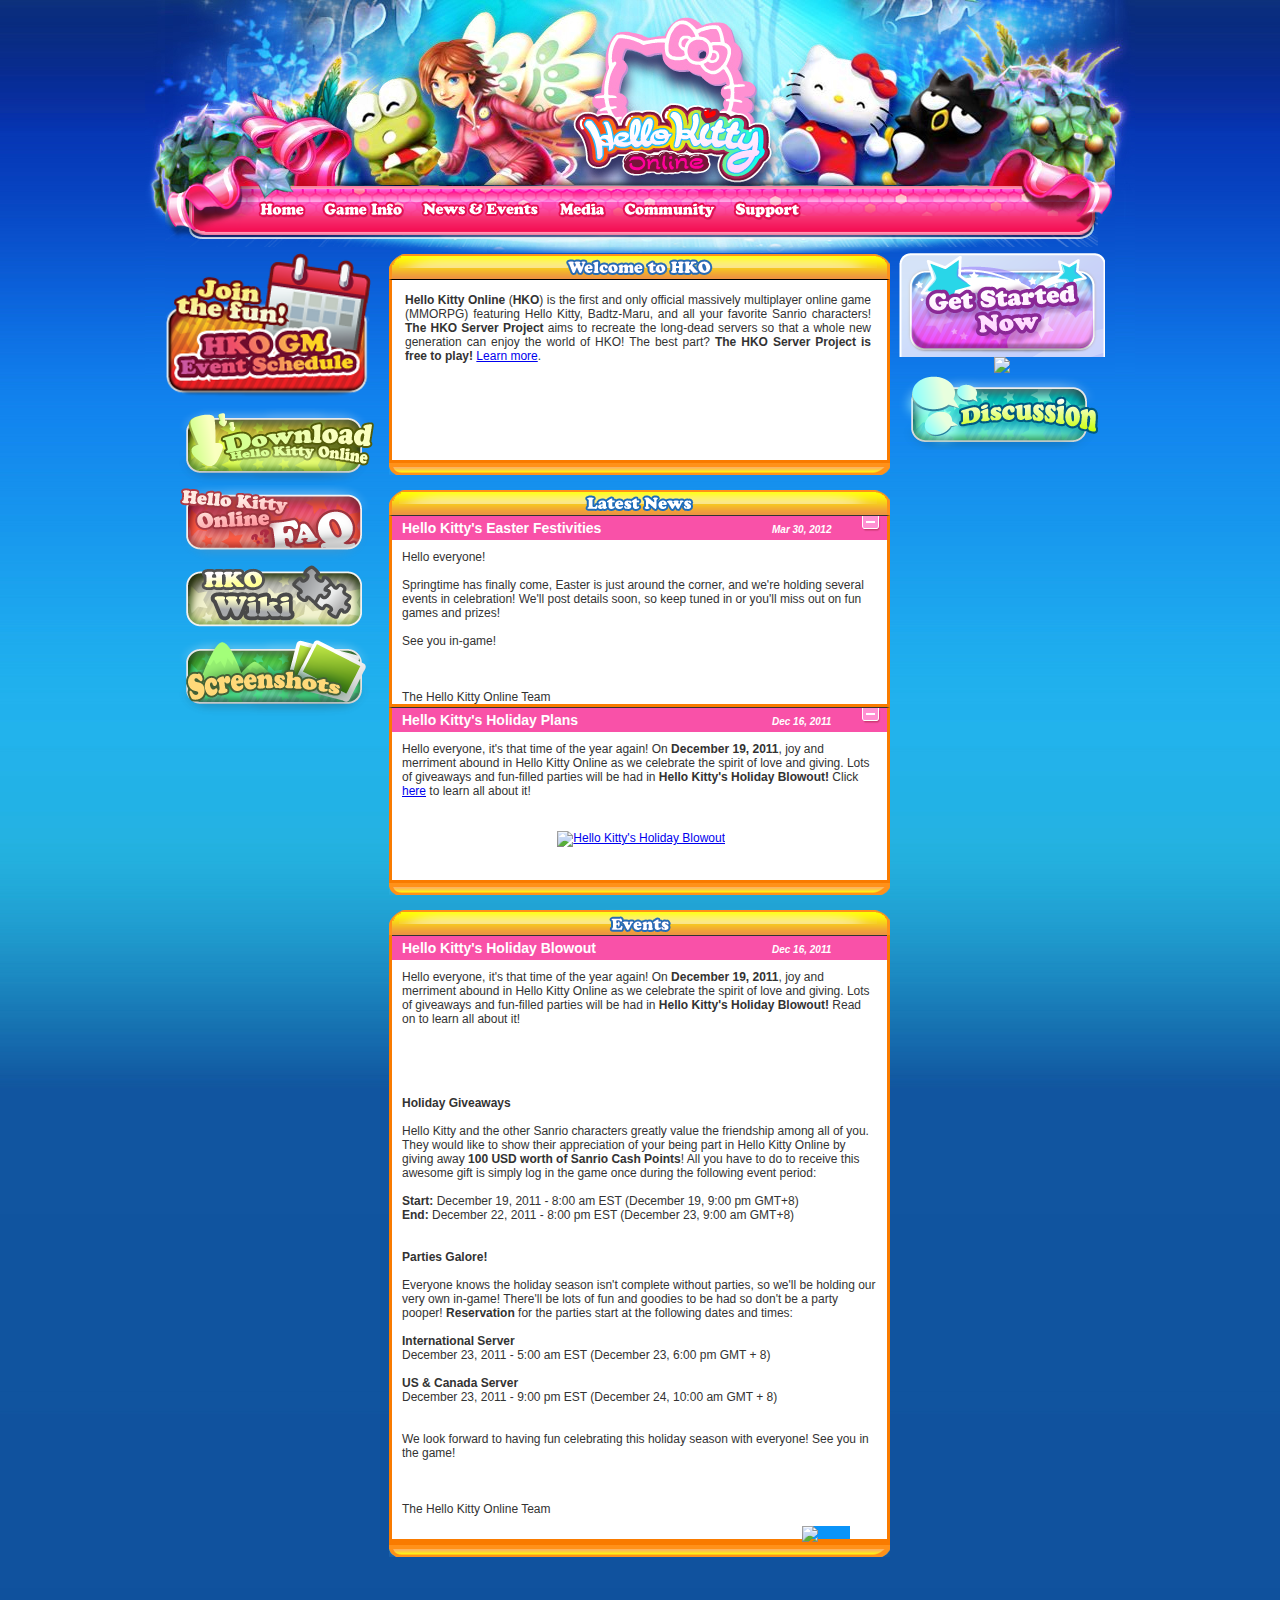
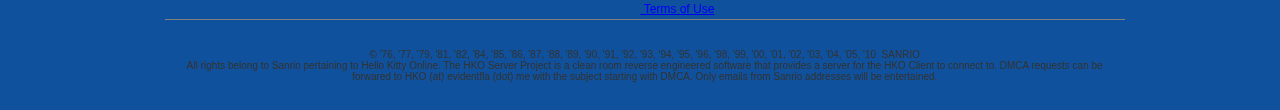
==== commit 4fdd29d1: "Remove non-needed buttons and events" ====
--- a/index.html
+++ b/index.html
@@ -38,7 +38,7 @@
 <div id="contentwrap">
         <div id="navigation" class="navigation">
                                 <div id="navigation">
-                                <ul class="menu sf-menu sf-navbar"><li id="current" class="active item1"><a href="http://hellokittyonline.github.io"><img src="images/buttons/header_btn_home.png" alt="home"/></a></li><li class="parent item2"><a href="/web/20150130023159/http://www.hellokittyonline.com/game-info"><img src="images/buttons/header_btn_gameinfo.png" alt="game-info"/></a><ul><li class="item19"><a href="/web/20150130023159/http://www.hellokittyonline.com/game-info/welcome-to-hko"><span>Welcome to HKO</span></a></li><li class="item20"><a href="/web/20150130023159/http://www.hellokittyonline.com/game-info/hko-basics"><span>HKO Basics</span></a></li><li class="item24"><a href="/web/20150130023159/http://www.hellokittyonline.com/game-info/hko-faqs"><span>HKO FAQ</span></a></li><li class="item39"><a href="/web/20150130023159/http://www.hellokittyonline.com/game-info/system-requirements"><span>System Requirements</span></a></li><li class="item83"><a href="http://hkoarchive.evidentfla.me:3000"><span>HKO Wiki</span></a></li></ul></li><li class="parent item3"><a href="/web/20150130023159/http://www.hellokittyonline.com/news-and-update"><img src="images/buttons/header_btn_news_events.png" alt="news-and-update"/></a><ul><li class="item4"><a href="/web/20150130023159/http://www.hellokittyonline.com/news-and-update/hko-news"><span>News</span></a></li><li class="item15"><a href="/web/20150130023159/http://www.hellokittyonline.com/news-and-update/events"><span>Events</span></a></li><li class="item6"><a href="/web/20150130023159/http://www.hellokittyonline.com/news-and-update/patch-notes"><span>Patch Notes</span></a></li><li class="item36"><a href="/web/20150130023159/http://www.hellokittyonline.com/news-and-update/archive"><span>News Archive</span></a></li><li class="item17"><a href="/web/20150130023159/http://www.hellokittyonline.com/news-and-update/event-archive"><span>Events Archive</span></a></li><li class="item77"><a href="/web/20150130023159/http://www.hellokittyonline.com/news-and-update/patch-notes-archive"><span>Patch Notes Archive</span></a></li></ul></li><li class="parent item8"><a href="/web/20150130023159/http://www.hellokittyonline.com/mediahko"><img src="images/buttons/header_btn_media.png" alt="mediahko"/></a><ul><li class="item30"><a href="/web/20150130023159/http://www.hellokittyonline.com/mediahko/trailer"><span>Trailer</span></a></li><li class="item35"><a href="/web/20150130023159/http://www.hellokittyonline.com/mediahko/screenshots"><span>Screenshots</span></a></li><li class="item9"><a href="/web/20150130023159/http://www.hellokittyonline.com/mediahko/download-hko"><span>Download HKO</span></a></li><li class="item10"><a href="javascript:(function(){  var hkolocation = window.location;  window.open('https://web.archive.org/web/20150130023159/http://www.hellokittyonline.com/templates/HKO/html/flash/meet_the_characters.php','MeetTheCharacters','width=700,height=400');  window.location = hkolocation;} )();"><span>Meet the characters</span></a></li><li class="item28"><a href="/web/20150130023159/http://www.hellokittyonline.com/mediahko/artwork"><span>Artwork</span></a></li></ul></li><li class="parent item12"><img src="images/buttons/header_btn_community.png" alt="community"/><ul><li class="item13"><a href="https://discord.gg/7Yh52hU2NE" target="_blank"><span>Discord</span></a></li><li class="item84"><a href="http://hkoarchive.evidentfla.me:3000"><span>HKO Wiki</span></a></li></ul></li><li class="parent item18"><a href="/web/20150130023159/http://www.hellokittyonline.com/shop"><img src="https://web.archive.org/web/20150130023159im_/http://sstatic.hellokittyonline.com//images/stories/header_btn_shop2.png" alt="shop"/></a><ul><li class="item66"><a href="/web/20150130023159/http://www.hellokittyonline.com/shop/about-the-item-mall"><span>About the Item Mall</span></a></li><li class="item65"><a href="/web/20150130023159/http://www.hellokittyonline.com/shop/catalog"><span>Catalog</span></a></li><li class="item52"><a href="/web/20150130023159/http://www.hellokittyonline.com/shop/wheretobuy"><span>Where To Buy</span></a></li><li class="item62"><a href="/web/20150130023159/http://www.hellokittyonline.com/shop/payments"><span>Payments</span></a></li><li class="item71"><a href="/web/20150130023159/http://www.hellokittyonline.com/shop/premium-edition"><span>Premium Edition</span></a></li><li class="item86"><a href="/web/20150130023159/http://www.hellokittyonline.com/shop/hko-latest-new-items"><span>New Items</span></a></li></ul></li><li class="parent item23"><img src="images/buttons/header_btn_support.png" alt="support"/><ul><li class="item25"><a href="https://github.com/HelloKittyOnline" target="_blank"><span>Github</span></a></li><li class="item26"><a href="https://github.com/HelloKittyOnline/HKO-re/issues"><span>Github Issues</span></a></li><li class="item43"><a href="https://discord.gg/7Yh52hU2NE"><span>Contact Us</span></a></li></ul></li></ul>
+                                <ul class="menu sf-menu sf-navbar"><li id="current" class="active item1"><a href="http://hellokittyonline.github.io"><img src="images/buttons/header_btn_home.png" alt="home"/></a></li><li class="parent item2"><a href="/web/20150130023159/http://www.hellokittyonline.com/game-info"><img src="images/buttons/header_btn_gameinfo.png" alt="game-info"/></a><ul><li class="item19"><a href="/web/20150130023159/http://www.hellokittyonline.com/game-info/welcome-to-hko"><span>Welcome to HKO</span></a></li><li class="item20"><a href="/web/20150130023159/http://www.hellokittyonline.com/game-info/hko-basics"><span>HKO Basics</span></a></li><li class="item24"><a href="/web/20150130023159/http://www.hellokittyonline.com/game-info/hko-faqs"><span>HKO FAQ</span></a></li><li class="item39"><a href="/web/20150130023159/http://www.hellokittyonline.com/game-info/system-requirements"><span>System Requirements</span></a></li><li class="item83"><a href="http://hkoarchive.evidentfla.me:3000"><span>HKO Wiki</span></a></li></ul></li><li class="parent item3"><a href="/web/20150130023159/http://www.hellokittyonline.com/news-and-update"><img src="images/buttons/header_btn_news_events.png" alt="news-and-update"/></a><ul><li class="item4"><a href="/web/20150130023159/http://www.hellokittyonline.com/news-and-update/hko-news"><span>News</span></a></li><li class="item15"><a href="/web/20150130023159/http://www.hellokittyonline.com/news-and-update/events"><span>Events</span></a></li><li class="item6"><a href="/web/20150130023159/http://www.hellokittyonline.com/news-and-update/patch-notes"><span>Patch Notes</span></a></li><li class="item36"><a href="/web/20150130023159/http://www.hellokittyonline.com/news-and-update/archive"><span>News Archive</span></a></li><li class="item77"><a href="http://web.archive.org/web/20150130023159/http://www.hellokittyonline.com/news-and-update/patch-notes-archive"><span>Original HKO Patch Notes</span></a></li></ul></li><li class="parent item8"><a href="/web/20150130023159/http://www.hellokittyonline.com/mediahko"><img src="images/buttons/header_btn_media.png" alt="mediahko"/></a><ul><li class="item30"><a href="/web/20150130023159/http://www.hellokittyonline.com/mediahko/trailer"><span>Trailer</span></a></li><li class="item35"><a href="/web/20150130023159/http://www.hellokittyonline.com/mediahko/screenshots"><span>Screenshots</span></a></li><li class="item9"><a href="/web/20150130023159/http://www.hellokittyonline.com/mediahko/download-hko"><span>Download HKO</span></a></li><li class="item10"><a href="javascript:(function(){  var hkolocation = window.location;  window.open('https://web.archive.org/web/20150130023159/http://www.hellokittyonline.com/templates/HKO/html/flash/meet_the_characters.php','MeetTheCharacters','width=700,height=400');  window.location = hkolocation;} )();"><span>Meet the characters</span></a></li><li class="item28"><a href="/web/20150130023159/http://www.hellokittyonline.com/mediahko/artwork"><span>Artwork</span></a></li></ul></li><li class="parent item12"><img src="images/buttons/header_btn_community.png" alt="community"/><ul><li class="item13"><a href="https://discord.gg/7Yh52hU2NE" target="_blank"><span>Discord</span></a></li><li class="item84"><a href="http://hkoarchive.evidentfla.me:3000"><span>HKO Wiki</span></a></li></ul></li><li class="parent item23"><img src="images/buttons/header_btn_support.png" alt="support"/><ul><li class="item25"><a href="https://github.com/HelloKittyOnline" target="_blank"><span>Github</span></a></li><li class="item26"><a href="https://github.com/HelloKittyOnline/HKO-re/issues"><span>Github Issues</span></a></li><li class="item43"><a href="https://discord.gg/7Yh52hU2NE"><span>Contact Us</span></a></li></ul></li></ul>
 
                 </div>
                         </div>
@@ -46,15 +46,15 @@
         <div class="content">
             <div class="columnLeft">
                                         <div class="module side " id="Mod65">
-    <div style="text-align: left;"><a href="/web/20150130023159/http://www.hellokittyonline.com/component/jevents" mce_href="/component/jevents" title="HKO GM Event Schedule"><img src="images/buttons/eventschedulebig.png"></a></div><meta http-equiv="content-type" content="text/html; charset=utf-8">   </div>
+    <div style="text-align: left;"><a href="http://hkoarchive.evidentfla.me:3000/index.php/Events" title="HKO GM Event Schedule"><img src="images/buttons/eventschedulebig.png"></a></div><meta http-equiv="content-type" content="text/html; charset=utf-8">   </div>
         <div class="module side " id="Mod37">
-    <p><a href="/web/20150130023159/http://www.hellokittyonline.com/mediahko/download-hko" mce_href="/mediahko/download-hko"><img src="images/buttons/button03downloadhko.png" mce_src="http://sstatic.hellokittyonline.com/images/stories/hko/leftColumn/button03downloadhko.png" border="0"></a></p>
-
-<p><a href="/web/20150130023159/http://www.hellokittyonline.com/game-info/hko-faqs" mce_href="/game-info/hko-faqs"><img src="images/buttons/button01faq.png" mce_src="http://sstatic.hellokittyonline.com/images/stories/hko/leftColumn/button01faq.png" border="0"></a> </p>
-
-<p><a href="http://hkoarchive.evidentfla.me:3000" title="HKO Wiki" mce_href="http://wiki.hellokittyonline.com"><img src="images/buttons/btn_wiki.png"></a></p>
-
-<p><a href="/web/20150130023159/http://www.hellokittyonline.com/mediahko/screenshots" mce_href="/mediahko/screenshots"><img src="https://web.archive.org/web/20150130023159im_/http://sstatic.hellokittyonline.com/images/stories/hko/leftColumn/button04screens.png" mce_src="http://sstatic.hellokittyonline.com/images/stories/hko/leftColumn/button04screens.png" border="0"></a></p><p><a href="/web/20150130023159/http://www.hellokittyonline.com/shop" mce_href="/shop" title="Shop"><img src="https://web.archive.org/web/20150130023159im_/http://sstatic.hellokittyonline.com/images/stories/hko/leftColumn/button07itemmall.png" mce_src="http://sstatic.hellokittyonline.com/images/stories/hko/leftColumn/button07itemmall.png" border="0"></a></p><p><a href="https://discord.gg/7Yh52hU2NE" mce_href="http://forum.sanriotown.com/forumdisplay.php?6-Hello-Kitty-Online&amp;s=800757aa6298907cff49f4e41a8e70d3"><img src="https://web.archive.org/web/20150130023159im_/http://sstatic.hellokittyonline.com/images/stories/hko/leftColumn/button08discuss.png" mce_src="http://sstatic.hellokittyonline.com/images/stories/hko/leftColumn/button08discuss.png" border="0"></a> </p><p><a href="https://web.archive.org/web/20150130023159/http://www.sanriotown.com/" mce_href="http://www.sanriotown.com" target="_blank"><img src="https://web.archive.org/web/20150130023159im_/http://sstatic.hellokittyonline.com/images/stories/hko/leftColumn/button06sanriotown.png" mce_src="http://sstatic.hellokittyonline.com/images/stories/hko/leftColumn/button06sanriotown.png" border="0"></a> </p> </div>
+    <p><a href="/web/20150130023159/http://www.hellokittyonline.com/mediahko/download-hko"><img src="images/buttons/button03downloadhko.png" border="0"></a></p>
+
+<p><a href="/web/20150130023159/http://www.hellokittyonline.com/game-info/hko-faqs"><img src="images/buttons/button01faq.png" border="0"></a> </p>
+
+<p><a href="http://hkoarchive.evidentfla.me:3000" title="HKO Wiki"><img src="images/buttons/btn_wiki.png"></a></p>
+
+<p><a href="/web/20150130023159/http://www.hellokittyonline.com/mediahko/screenshots"><img src="images/buttons/button04screens.png" border="0"></a></p></div>
     
                             </div>
             <div class="columnCenter">
@@ -64,7 +64,7 @@
             <div class="icon  welcomehko"></div><div class="name  welcomehko"></div>
             </div>
             <div class="modulecenter">
-                                <div class="hko-content"><table border="0" cellspacing="3" cellpadding="0" width="100%" style="height: 160px; "><tbody><tr valign="top"><td align="justify"><b>Hello Kitty Online </b>(<b>HKO</b>)<b> </b>is the first and only official massively multiplayer online game (MMORPG) of Hello Kitty, Badtz-Maru, My Melody, Dear Daniel, Keroppi and the others! You  adventure with thousands of other players and computer-controlled characters in a virtual world full of cuteness and kawaii. HKO provides a brand new experience in gaming with built-in social media like video sharing and blogs. <b>HKO is free to play!</b> <a mce_href="/component/content/article/16" href="/web/20150130023159/http://www.hellokittyonline.com/component/content/article/16">Learn more</a>.</td><td><script type="text/javascript" src="/web/20150130023159js_/http://www.hellokittyonline.com/images/js/swfobject.js"></script>          <br></td></tr></tbody></table></div>
+                        <div class="hko-content"><table border="0" cellspacing="3" cellpadding="0" width="100%" style="height: 160px; "><tbody><tr valign="top"><td align="justify"><b>Hello Kitty Online </b>(<b>HKO</b>)<b> </b>is the first and only official massively multiplayer online game (MMORPG) featuring Hello Kitty, Badtz-Maru, and all your favorite Sanrio characters! <b>The HKO Server Project</b> aims to recreate the long-dead servers so that a whole new generation can enjoy the world of HKO! The best part? <b>The HKO Server Project is free to play!</b> <a mce_href="/component/content/article/16" href="/web/20150130023159/http://www.hellokittyonline.com/component/content/article/16">Learn more</a>.</td><td><script type="text/javascript" src="js/swfobject.js"></script>          <br></td></tr></tbody></table></div>
             </div>
             <div class="modulebottom">
             </div>
@@ -169,58 +169,7 @@
                     <div>
         
 
-<div class="contentpaneopen">
-<div class="contentheading">
-    <div class="news  hko-news">
-            <div class="title"> 
-        <a href="/web/20150130023159/http://www.hellokittyonline.com/news-and-update/hko-news/445-hello-kitty-birthday-bash-2011-epilogue" class="titlelink">
-        Hello Kitty's Birthday Festivities are over     </a>
-        </div>
-        
-            <div class="createby">
-            Nov 04, 2011                    </div>
-        <div class="minMax" onclick="if(jQuery(this).hasClass('max')){ 
-    jQuery(this).parents('.contentpaneopen').find('.article-content').slideToggle('fast',function(){
-        jQuery(this).parents('.contentpaneopen').find('.article-content').find('.readmore').toggle();
-    }); 
-    }else{
-        jQuery(this).parents('.contentpaneopen').find('.article-content').find('.readmore').toggle();
-        jQuery(this).parents('.contentpaneopen').find('.article-content').slideToggle('fast');
-    }
-    jQuery(this).toggleClass('max');" style="cursor: pointer;">
-    </div>
-    </div>
-</div>
-
-
-
-
-
-
-
-
-<div class="article-content">
-<p>Hi everyone!</p>
-<br/>
-<p>Hello Kitty's birthday festivities are now officially over. Many thanks goes to everyone for making our beloved Kitty's birthday this year a huge success.</p>
-<br/>
-<p>Most of all, not only did you guys help make this birthday bash fun, you also made it very special by participating in A Helping Hand for Thailand.</p>
-<br/>
-<p>Thanks to your efforts, HKO and Sanrio Digital will donate an amount of <u><b>US$ 2,606.5 each</b></u> to <a href="https://web.archive.org/web/20150130023159/http://www.unicef.org/" title="UNICEF">UNICEF</a> and <a href="https://web.archive.org/web/20150130023159/http://www.savethechildren.net/" title="Save the Children">Save the Children</a>, for a total donation of <u><b>US $5,213</b></u>, to help them in their <a href="https://web.archive.org/web/20150130023159/http://www.unicef.org/thailand/media_17573.html" title="UNICEF, Save the Children launch project to protect flood-affected children" mce_href="http://www.unicef.org/thailand/media_17573.html">joint effort</a> to aid the children affected by the floods. The results and a receipt of donation will be posted on the <a href="/web/20150130023159/http://www.hellokittyonline.com/news-and-update/events/443-hello-kitty-birthday-special-charity-event-helping-thailand" title="A Helping Hand for Thailand" mce_href="/news-and-update/events/443-hello-kitty-birthday-special-charity-event-helping-thailand">Helping Hand for Thailand</a> page once the payment is processed.</p>
-<br/>
-<p>Thanks again to everyone! We hope you guys had tons of fun, because we certainly did! </p>
-<br/>
-<p>See you in-game!</p>
-<br/>
-<br/>
-<br/>
-<p>The Hello Kitty Online Team</p>  </div>
-
-
-
-
-
-</div>
+
 
 <span class="article_separator">&nbsp;</span>
         </div>
@@ -232,59 +181,6 @@
         <table width="100%" cellpadding="0" cellspacing="0">
         <tr>
                                         <td valign="top" width="100%" class="article_column">
-                
-
-<div class="contentpaneopen">
-<div class="contentheading">
-    <div class="news hko-news">
-            <div class="title"> 
-        <a href="/web/20150130023159/http://www.hellokittyonline.com/news-and-update/hko-news/444-hello-kittys-birthday-festivities" class="titlelink">
-        Hello Kitty's Birthday Festivities      </a>
-        </div>
-                <div class="createby">
-            Oct 28, 2011                    </div>
-        <div class="minMax max" onclick="if(jQuery(this).hasClass('max')){ 
-    jQuery(this).parents('.contentpaneopen').find('.article-content').slideToggle('fast',function(){
-        jQuery(this).parents('.contentpaneopen').find('.article-content').find('.readmore').toggle();
-    }); 
-    }else{
-        jQuery(this).parents('.contentpaneopen').find('.article-content').find('.readmore').toggle();
-        jQuery(this).parents('.contentpaneopen').find('.article-content').slideToggle('fast');
-    }
-    jQuery(this).toggleClass('max');" style="cursor: pointer;">
-    </div>
-    </div>
-</div>
-
-
-
-
-
-
-
-
-<div class="article-content" style="display: none;">
-<p>Hello Kitty’s Birthday is just around the corner, and we’ve prepared a special birthday celebration!  It’s a weekend full of fun and surprises, and you’ll even get a chance to take part in a <b>special charity event</b>. Mark your calendars, because <b>starting on October 28</b>, we'll party hard from dusk ‘til dawn, counting down to Hello Kitty's big day on November 1, 2011!</p>
-<br/>
-<p><a href="/web/20150130023159/http://www.hellokittyonline.com/news-and-update/events/443-hello-kitty-birthday-special-charity-event-helping-thailand" title="A Helping Hand for Thailand" mce_href="/news-and-update/events/443-hello-kitty-birthday-special-charity-event-helping-thailand"><b>A Helping Hand for Thailand</b></a></p>
-<br/>
-<p>Hello Kitty loves presents, but on her birthday, nothing would give her more joy than sharing what she has with those who are in need. As part of Hello Kitty's birthday celebrations, Sanrio Digital will be hosting a special <b>in-game charity event</b> to help the many children in Thailand who have lost their homes due to incessant flooding in the country. Find out how you can give “A Helping Hand for Thailand”!</p>
-<br/>
-<p><a href="https://web.archive.org/web/20150130023159/http://forum.sanriotown.com/showthread.php?1942-Hello-Kitty-s-Birthday-Bash-Details&amp;p=22510#post22510" title="Hello Kitty's Birthday Bash: Tokyo Trip" mce_href="http://forum.sanriotown.com/showthread.php?1942-Hello-Kitty-s-Birthday-Bash-Details&amp;p=22510#post22510"><b>Hello Kitty's Birthday Bash</b></a></p>
-<br/>
-<p>What’s a birthday without a party? You’re in for an exciting weekend, because we'll be holding special events every day starting on October 28! Join as many as you can and you can be a part of the grand <b>Tokyo Trip</b> finale! Read all about these fun events, and don’t miss out on the memorable merrymaking!</p>
-<br/>
-<p>Join us in greeting our beloved Hello Kitty a happy birthday! Enjoy the festivities, and see you in-game!</p>
-<br/>
-<br/>
-<br/>
-<p>The Hello Kitty Online Team</p>  </div>
-
-
-
-
-
-</div>
 
 <span class="article_separator">&nbsp;</span>
 </td>
@@ -320,299 +216,7 @@
 <span class="readon event"><a href="/web/20150130023159/http://www.hellokittyonline.com/news-and-update/events/446-hello-kittys-holiday-blowout-2011" class="readon event"><img class="morelink" src="https://web.archive.org/web/20150130023159im_/http://sstatic.hellokittyonline.com//templates/HKO/images/Version2/images/content_latest_news/btn_more.png"/></a></span>
 </div>
 </div></div>
-    <div><div class="contentheading front">
-
-<div class="title front"><span class="contentheading event"><a href="/web/20150130023159/http://www.hellokittyonline.com/news-and-update/events/443-hello-kitty-birthday-special-charity-event-helping-thailand" class="contentpagetitle event">A Helping Hand for Thailand</a></span></div>
-<div class="createby front"><span class="createdate event">Oct 27, 2011</span></div>
-</div>
-
-<div class="article-content front">
-<span class="contentpaneopen event"><p>Since late July 2011, Thailand has been suffering from <a href="https://web.archive.org/web/20150130023159/http://www.bbc.co.uk/news/world-asia-pacific-15413818" title="Thailand Floods" mce_href="http://www.bbc.co.uk/news/world-asia-pacific-15413818">“the worst floods they've seen in five decades”</a> due to intense monsoon rains. The flood has affected over 2 million people, with over 300 reported deaths and billions of dollars in property damage.</p>
-<br/>
-<p>This is your chance to make a difference. As part of Hello Kitty's birthday celebrations, Sanrio Digital is giving the players of Hello Kitty Online an opportunity to reach out through <b>A Helping Hand for Thailand</b>, a special in-game charity event to aid in the Thailand relief efforts.</p>
-<br/>
-<p>Your efforts for this event will translate into a real-world cash donation to <a href="https://web.archive.org/web/20150130023159/http://www.unicef.org/" title="UNICEF" mce_href="http://www.unicef.org/">UNICEF</a> and <a href="https://web.archive.org/web/20150130023159/http://www.savethechildren.net/" title="Save the Children" mce_href="http://www.savethechildren.net/">Save the Children</a>, who have <a href="https://web.archive.org/web/20150130023159/http://www.unicef.org/thailand/media_17573.html" title="UNICEF, Save the Children launch project to protect flood-affected children" mce_href="http://www.unicef.org/thailand/media_17573.html">launched a joint project</a> to ensure the safety and protection of the children who lost their homes due the disaster. Every child deserves a safe and child-friendly environment to live and play, and you can help make sure they get the care they need. Nothing would make Hello Kitty happier on her birthday!</p>
-<br/>
-<h2><b>How to Help:</b></h2>
-<br/>
-<p>This event runs from <b>October 28</b> to <b>November 2, 2011</b> Eastern Standard Time (EST).
-</p><p><b>Step 1:</b> Obtain the following items to complete <b>one set</b>:</p><ul><li>
-50&nbsp; <a href="https://web.archive.org/web/20150130023159/http://wiki.hellokittyonline.com/index.php/Strong_Wood" title="Strong Wood" mce_href="http://wiki.hellokittyonline.com/index.php/Strong_Wood"><u>Strong Wood</u></a></li><li>100 <a href="https://web.archive.org/web/20150130023159/http://wiki.hellokittyonline.com/index.php/Dry_Mud" title="Dry Mud" mce_href="http://wiki.hellokittyonline.com/index.php/Dry_Mud"><u>Dry Mud</u></a></li><li>100 <a href="https://web.archive.org/web/20150130023159/http://wiki.hellokittyonline.com/index.php/Long_Curvy_Vine" title="Long Curvy Vine" mce_href="http://wiki.hellokittyonline.com/index.php/Long_Curvy_Vine"><u>Long Curvy Vine</u></a><font color="#0000FF"><u>
-</u></font></li></ul>
-<p><b>Step 2:</b> Hand in one complete set to the Game Masters (GM) in Sanrio Harbour at the following times during the event period:</p><ul><li>
-8:00 p.m EST</li><li>4:00 a.m. EST</li><li>12:00 noon EST
-</li></ul>
-<p><b>Step 3:</b> Repeat as many times as you want to increase the total donation amount.</p>
-<br/>
-<h2><b>Special Reward:</b></h2>
-<br/>
-<p>Hand in your first set of items (1 set = 50 Strong Wood, 100 Dry Mud 100 Long Curvy Vine) to receive a <b>Tattered Bunny</b> as reward for participation (maximum 1 per character).</p>
-<br/>
-<div align="center"></div>
-<br/>
-<p>At the end of the event, we will calculate the final cash donation based on the number of sets submitted, and the total amount will be given to <b>UNICEF</b> and <b>Save The Children</b>. There is no limit to how many times you can give, and each time you hand in a set of the required items, you are increasing the sum of money that Sanrio Digital will donate to this worthy cause.</p>
-<br/>
-<p>Every bit of help counts, so we hope you all enjoy this special charity event. Thank you, and see you in the game!</p>
-<br/>
-<br/>
-<br/>
-<p>The Hello Kitty Online Team</p></span>
-
-<div onmouseout="jQuery(this).stop().animate({backgroundColor:'#0a94f9'},500,'linear');" onmouseover="jQuery(this).stop().animate({backgroundColor:'#ff9900'},500,'linear');" class="readmore" style="background-color: rgb(10, 148, 249);">
-<span class="readon event"><a href="/web/20150130023159/http://www.hellokittyonline.com/news-and-update/events/443-hello-kitty-birthday-special-charity-event-helping-thailand" class="readon event"><img class="morelink" src="https://web.archive.org/web/20150130023159im_/http://sstatic.hellokittyonline.com//templates/HKO/images/Version2/images/content_latest_news/btn_more.png"/></a></span>
-</div>
-</div></div>
-    <div><div class="contentheading front">
-
-<div class="title front"><span class="contentheading event"><a href="/web/20150130023159/http://www.hellokittyonline.com/news-and-update/events/433-hko-japan-charity-event-part-2" class="contentpagetitle event">HKO Japan Earthquake Aid Part 2: Apr 1-10 2011</a></span></div>
-<div class="createby front"><span class="createdate event">Mar 30, 2011</span></div>
-</div>
-
-<div class="article-content front">
-<span class="contentpaneopen event"><!--[if gte mso 9]><xml>
- <w:WordDocument>
-  <w:View>Normal</w:View>
-  <w:Zoom>0</w:Zoom>
-  <w:PunctuationKerning/>
-  <w:ValidateAgainstSchemas/>
-  <w:SaveIfXMLInvalid>false</w:SaveIfXMLInvalid>
-  <w:IgnoreMixedContent>false</w:IgnoreMixedContent>
-  <w:AlwaysShowPlaceholderText>false</w:AlwaysShowPlaceholderText>
-  <w:Compatibility>
-   <w:BreakWrappedTables/>
-   <w:SnapToGridInCell/>
-   <w:WrapTextWithPunct/>
-   <w:UseAsianBreakRules/>
-   <w:DontGrowAutofit/>
-   <w:UseFELayout/>
-  </w:Compatibility>
-  <w:BrowserLevel>MicrosoftInternetExplorer4</w:BrowserLevel>
- </w:WordDocument>
-</xml><![endif]--><!--[if gte mso 9]><xml>
- <w:LatentStyles DefLockedState="false" LatentStyleCount="156">
- </w:LatentStyles>
-</xml><![endif]--><!--[if !mso]><div class="mceItemObject" 
- classid="clsid:38481807-CA0E-42D2-BF39-B33AF135CC4D" id=ieooui></div>
-<style>
-st1\:*{behavior:url(#ieooui) }
-</style>
-<![endif]--><!--[if gte mso 10]>
-<style>
- /* Style Definitions */
- table.MsoNormalTable
-    {mso-style-name:"Table Normal";
-    mso-tstyle-rowband-size:0;
-    mso-tstyle-colband-size:0;
-    mso-style-noshow:yes;
-    mso-style-parent:"";
-    mso-padding-alt:0in 5.4pt 0in 5.4pt;
-    mso-para-margin:0in;
-    mso-para-margin-bottom:.0001pt;
-    mso-pagination:widow-orphan;
-    font-size:10.0pt;
-    font-family:"Times New Roman";
-    mso-ansi-language:#0400;
-    mso-fareast-language:#0400;
-    mso-bidi-language:#0400;}
-</style>
-<![endif]-->
-
-
-
-<p class="MsoNormal">Following up on our <a href="/web/20150130023159/http://www.hellokittyonline.com/news-and-update/events/429-hko-japan-earthquake-charity-event">previous
-charity event</a>, Hello Kitty Online is proud to announce <b>HKO Japan Earthquake
-Aid Part 2</b>, in which you can again deliver much-needed help to the people of
-disaster-stricken Japan.
-The event will run from April 1 to April 10, 2011. Despite the date, this is NOT an April's fool joke.<br/></p>
-
-<p class="MsoNormal">&nbsp;</p><h1 class="MsoNormal" align="center">HKO Japan Earthquake Aid Part 2</h1><h2 align="center">April 1 - 10, 2011 <br/></h2><p class="MsoNormal">&nbsp;</p>
-
-<p class="MsoNormal">As in the previous event, HKO players will be asked to
-contribute their time to help the people of Japan, which a few weeks
-ago was devastated by <a href="https://web.archive.org/web/20150130023159/http://en.wikipedia.org/wiki/2011_Sendai_earthquake_and_tsunami" mce_href="http://en.wikipedia.org/wiki/2011_Sendai_earthquake_and_tsunami"><span style="color: blue;">one of the most powerful
-earthquakes in history</span></a>. The
-scale of this disaster is enormous and that’s why we have announced this
-follow-up charity event with new and improved mechanics to allow you to
-maximize your contributions.</p>
-
-<p class="MsoNormal">&nbsp;</p>
-
-<p class="MsoNormal"><b style="">Charity Information</b></p><p class="MsoNormal">&nbsp;</p>
-
-<p class="MsoNormal">At the end of the event, Sanrio Digital will count the total
-player efforts and make a donation to <a href="https://web.archive.org/web/20150130023159/http://imba.globis.ac.jp/topics/detail-3927.html">Project KIBOW</a>,
-through our associate GLOBIS
- University. Project KIBOW
-is an initiative by GLOBIS
- University to raise funds
-for <a href="https://web.archive.org/web/20150130023159/http://civic-force.org/english/index.html">Civic Force</a>, a
-Japanese non-profit organization that delivers emergency services during
-large-scale crises.</p>
-
-<p class="MsoNormal">&nbsp;</p>
-
-<p class="MsoNormal">If you are interested in donating directly, or do not have
-time to participate in this event, you can make donations at the <a href="https://web.archive.org/web/20150130023159/http://imba.globis.ac.jp/topics/detail-3927.html">Project KIBOW page</a>
-or <a href="https://web.archive.org/web/20150130023159/http://civic-force.org/english/index.html">Civic Force</a>. </p>
-
-<p class="MsoNormal">&nbsp;</p>
-
-<p class="MsoNormal">NOTE: GLOBIS is no longer matching donations because they
-have already reached their ceiling (which is great news). However, they are still
-accepting donations until the end of April.</p>
-
-<br/><p style="margin: 0in 0in 0.0001pt;">&nbsp;</p>
-
-<p style="margin: 0in 0in 0.0001pt;"><b style="">New Mechanics: Choose a Tier that's suitable for you<br/></b></p><p style="margin: 0in 0in 0.0001pt;">&nbsp;</p>
-
-<p style="margin: 0in 0in 0.0001pt;">We’ve made some changes to the event
-mechanics in order to give everyone a chance to participate, regardless of
-level, progress in the game, and farm ownership. </p>
-
-<p style="margin: 0in 0in 0.0001pt;">&nbsp;</p>
-
-<p style="margin: 0in 0in 0.0001pt;">There are now four tiers of
-donation items, each worth a certain number of donation points. The higher the
-tier, the higher the donation points. Simply pick the tier that suits you,
-obtain those items, and hand them in to a Game Master (GM).</p>
-
-<p style="margin: 0in 0in 0.0001pt;">&nbsp;</p>
-
-<p style="margin: 0in 0in 0.0001pt;">With each hand-in, you generate donation points. In addition, when you reach or
-exceed 40 points in this event, you will receive a special brand new reward to commemorate
-your generous efforts.</p>
-
-<p style="margin: 0in 0in 0.0001pt;">&nbsp;</p>
-
-<p style="margin: 0in 0in 0.0001pt;">The fastest way to obtain the
-reward is to work on the highest tier that your character is capable of. The higher the tier, the more donation points you generate and the quicker you get to the reward. Please do
-try to reserve Tier 1 for newbies and low level characters.</p>
-
-<p style="margin: 0in 0in 0.0001pt;">&nbsp;</p>
-
-<p style="margin: 0in 0in 0.0001pt;">&nbsp;</p>
-
-<p class="MsoNormal"><b style="">Tiers and
-Requirements</b></p>
-
-<p class="MsoNormal">&nbsp;</p>
-
-<p class="MsoNormal">TIER 1 (one set is worth 3.5 points)</p>
-
-<p class="MsoNormal">Dark Opal Basil x 35<br/></p>
-
-<p class="MsoNormal">Clover x 35<br/></p>
-
-<p class="MsoNormal">Prerequisites:<span style="font-family: Symbol;"><span style=""></span></span></p><ul><li><span style="font-family: Symbol;"><span style=""><span style="font-family: &quot;Times New Roman&quot;; font-style: normal; font-variant: normal; font-weight: normal; font-size: 7pt; line-height: normal; font-size-adjust: none; font-stretch: normal;">&nbsp;</span></span></span>Must have reached Sanrio Harbour</li></ul><br/>
-
-
-
-<p class="MsoNormal">&nbsp;</p>
-
-<p class="MsoNormal">TIER 2 (one set is worth 5 points)</p>
-
-<p class="MsoNormal">Cherry Tree Wood x 100<br/></p>
-
-<p class="MsoNormal">Prerequisites: </p>
-
-<ul><li><span style="font-family: Symbol;"><span style=""><span style="font-family: &quot;Times New Roman&quot;; font-style: normal; font-variant: normal; font-weight: normal; font-size: 7pt; line-height: normal; font-size-adjust: none; font-stretch: normal;"></span></span></span>Woodcutting level 2</li><li><span style="font-family: Symbol;"><span style=""></span></span>Planting level 2</li><li><span style="font-family: Symbol;"><span style=""></span></span>Must have reached Floralopolis</li></ul>
-
-
-
-
-
-<p class="MsoNormal">&nbsp;</p>
-
-<p class="MsoNormal">&nbsp;</p>
-
-<p class="MsoNormal">TIER 3 (one set is worth 6 points)</p>
-
-<p class="MsoNormal">Green Tea Leafx 100<br/></p>
-
-<p class="MsoNormal">Prerequisites:</p>
-
-<ul><li><span style="font-family: Symbol;"><span style=""><span style="font-family: &quot;Times New Roman&quot;; font-style: normal; font-variant: normal; font-weight: normal; font-size: 7pt; line-height: normal; font-size-adjust: none; font-stretch: normal;"></span></span></span>Planting level 3</li><li><span style="font-family: Symbol;"><span style=""></span></span>Gathering level 3</li><li><span style="font-family: Symbol;"><span style=""></span></span>Must have reached London</li></ul>
-
-
-
-
-
-<p class="MsoNormal">&nbsp;</p>
-
-<p class="MsoNormal">&nbsp;</p>
-
-<p class="MsoNormal">TIER 4 (one set is worth 11 points)</p>
-
-<p class="MsoNormal">Veggie Tempura x 50<br/></p>
-
-<p class="MsoNormal">Prerequisites:</p>
-
-<ul><li><span style="font-family: Symbol;"></span>Cooking level 6</li><li><span style="font-family: Symbol;"><span style=""><span style="font-family: &quot;Times New Roman&quot;; font-style: normal; font-variant: normal; font-weight: normal; font-size: 7pt; line-height: normal; font-size-adjust: none; font-stretch: normal;"></span></span></span>Planting level 5</li><li><span style="font-family: Symbol;"><span style=""><span style="font-family: &quot;Times New Roman&quot;; font-style: normal; font-variant: normal; font-weight: normal; font-size: 7pt; line-height: normal; font-size-adjust: none; font-stretch: normal;"></span></span></span>Gathering level 5</li><li><span style="font-family: Symbol;"><span style=""><span style="font-family: &quot;Times New Roman&quot;; font-style: normal; font-variant: normal; font-weight: normal; font-size: 7pt; line-height: normal; font-size-adjust: none; font-stretch: normal;"></span></span></span>Farm level 4</li><li><span style="font-family: Symbol;"><span style=""></span></span>Must have reached Paris</li></ul>
-
-
-
-
-
-
-
-
-
-<p class="MsoNormal">&nbsp;</p>
-
-<p class="MsoNormal">&nbsp;</p>
-
-<p class="MsoNormal"><b style="">Instructions</b></p>
-
-<p class="MsoNormal"><b style="">Step 1: </b>Gather the items required in any one tier. You can gather items for multiple
-tiers, if you wish, but please reserve Tier 1 for newbies and low-level
-characters. </p>
-
-<p class="MsoNormal">&nbsp;</p>
-
-<p class="MsoNormal"><b>Step 2:</b> Give the item sets you’ve gathered to a Game
-Master (GM) <b>at Sanrio
- Harbour</b> during the
-event period. You must hand in exact amounts – for example, at Tier 4 you need
-to hand in Veggie Tempura in multiples of 50.</p>
-
-<p class="MsoNormal">&nbsp;</p>
-
-<p class="MsoNormal"><b style="">Step 3: </b>You will earn
-donation points corresponding to which tier of items you hand in. Obtain 40 or more points to get the event reward. Note that the higher the tier, the faster you generate
-donation points, so do not waste time at lower tiers if you are a high level character.<br/></p>
-
-<p class="MsoNormal">&nbsp;</p>
-
-<p class="MsoNormal"><b>Step 4:</b> Repeat as many times as you want to increase
-the total donation amount. You can continue to hand in items even after you get your event reward - we will count every single (complete) submission when it is time to calculate the charity payment.<br/></p><p class="MsoNormal">&nbsp;</p>
-
-<p class="MsoNormal">Every time you hand in a set of the required items, you are
-adding to a point tally. At the end of the event we will calculate the final
-donation.</p>
-
-<p class="MsoNormal">&nbsp;</p>
-
-<p class="MsoNormal"><b>Event Special Prize</b></p>
-
-<p class="MsoNormal">Earn 40 donation points or more to receive a <b style="">Tokyo Outfit </b>as reward for participation (maximum 1 per character). This is a brand new item of clothing that looks truly spiffy.</p><p class="MsoNormal">&nbsp;</p>
-
-<p class="MsoNormal" style="text-align: center;" align="center">&nbsp;&nbsp;&nbsp;&nbsp; </p><p class="MsoNormal" style="text-align: center;" align="center">&nbsp;</p>
-
-
-
-
-
-<p class="MsoNormal">Remember: <b>every set you hand in equals a higher donation
-toward relief efforts in Japan</b>.
-There is no limit on the number of times you can hand in items. Thank you
-and see you in the game!</p>
-
-<p class="MsoNormal">&nbsp;</p><p class="MsoNormal">&nbsp;</p><p class="MsoNormal">&nbsp;</p><p class="MsoNormal">The Hello Kitty Online Team <br/></p></span>
-
-<div onmouseout="jQuery(this).stop().animate({backgroundColor:'#0a94f9'},500,'linear');" onmouseover="jQuery(this).stop().animate({backgroundColor:'#ff9900'},500,'linear');" class="readmore" style="background-color: rgb(10, 148, 249);">
-<span class="readon event"><a href="/web/20150130023159/http://www.hellokittyonline.com/news-and-update/events/433-hko-japan-charity-event-part-2" class="readon event"><img class="morelink" src="https://web.archive.org/web/20150130023159im_/http://sstatic.hellokittyonline.com//templates/HKO/images/Version2/images/content_latest_news/btn_more.png"/></a></span>
-</div>
-</div></div>
+    
 
 </div>
 <!-- END module 'Display News by BK 1.5.10' -->
@@ -628,8 +232,8 @@
             <div class="columnRight">
                                         <div class="module side " id="Mod35">
 
-<p><a href="/web/20150130023159/http://www.hellokittyonline.com/registration" mce_href="/registration" title="SanrioTown Registration"><img src="https://web.archive.org/web/20150130023159im_/http://sstatic.hellokittyonline.com/images/stories/getstartednow01.png" mce_src="http://sstatic.hellokittyonline.com/images/stories/getstartednow01.png" border="0"></a></p>
-<p><a href="/web/20150130023159/http://www.hellokittyonline.com/mediahko/trailer" mce_href="/mediahko/trailer"><img src="https://web.archive.org/web/20150130023159im_/http://sstatic.hellokittyonline.com/images/stories/hko/leftColumn/button05trailer.png" mce_src="http://sstatic.hellokittyonline.com/images/stories/hko/leftColumn/button05trailer.png" border="0"></a></p>
+<p><a href="/web/20150130023159/http://www.hellokittyonline.com/registration" mce_href="/registration" title="SanrioTown Registration"><img src="images/buttons/getstartednow01.png" mce_src="http://sstatic.hellokittyonline.com/images/stories/getstartednow01.png" border="0"></a></p>
+<p><a href="/web/20150130023159/http://www.hellokittyonline.com/mediahko/trailer"><img src="https://web.archive.org/web/20150130023159im_/http://sstatic.hellokittyonline.com/images/stories/hko/leftColumn/button05trailer.png" border="0"></a></p><p><a href="https://discord.gg/7Yh52hU2NE"><img src="images/buttons/button08discuss.png" border="0"></a></p>
 <br>    </div>
     
                             </div>
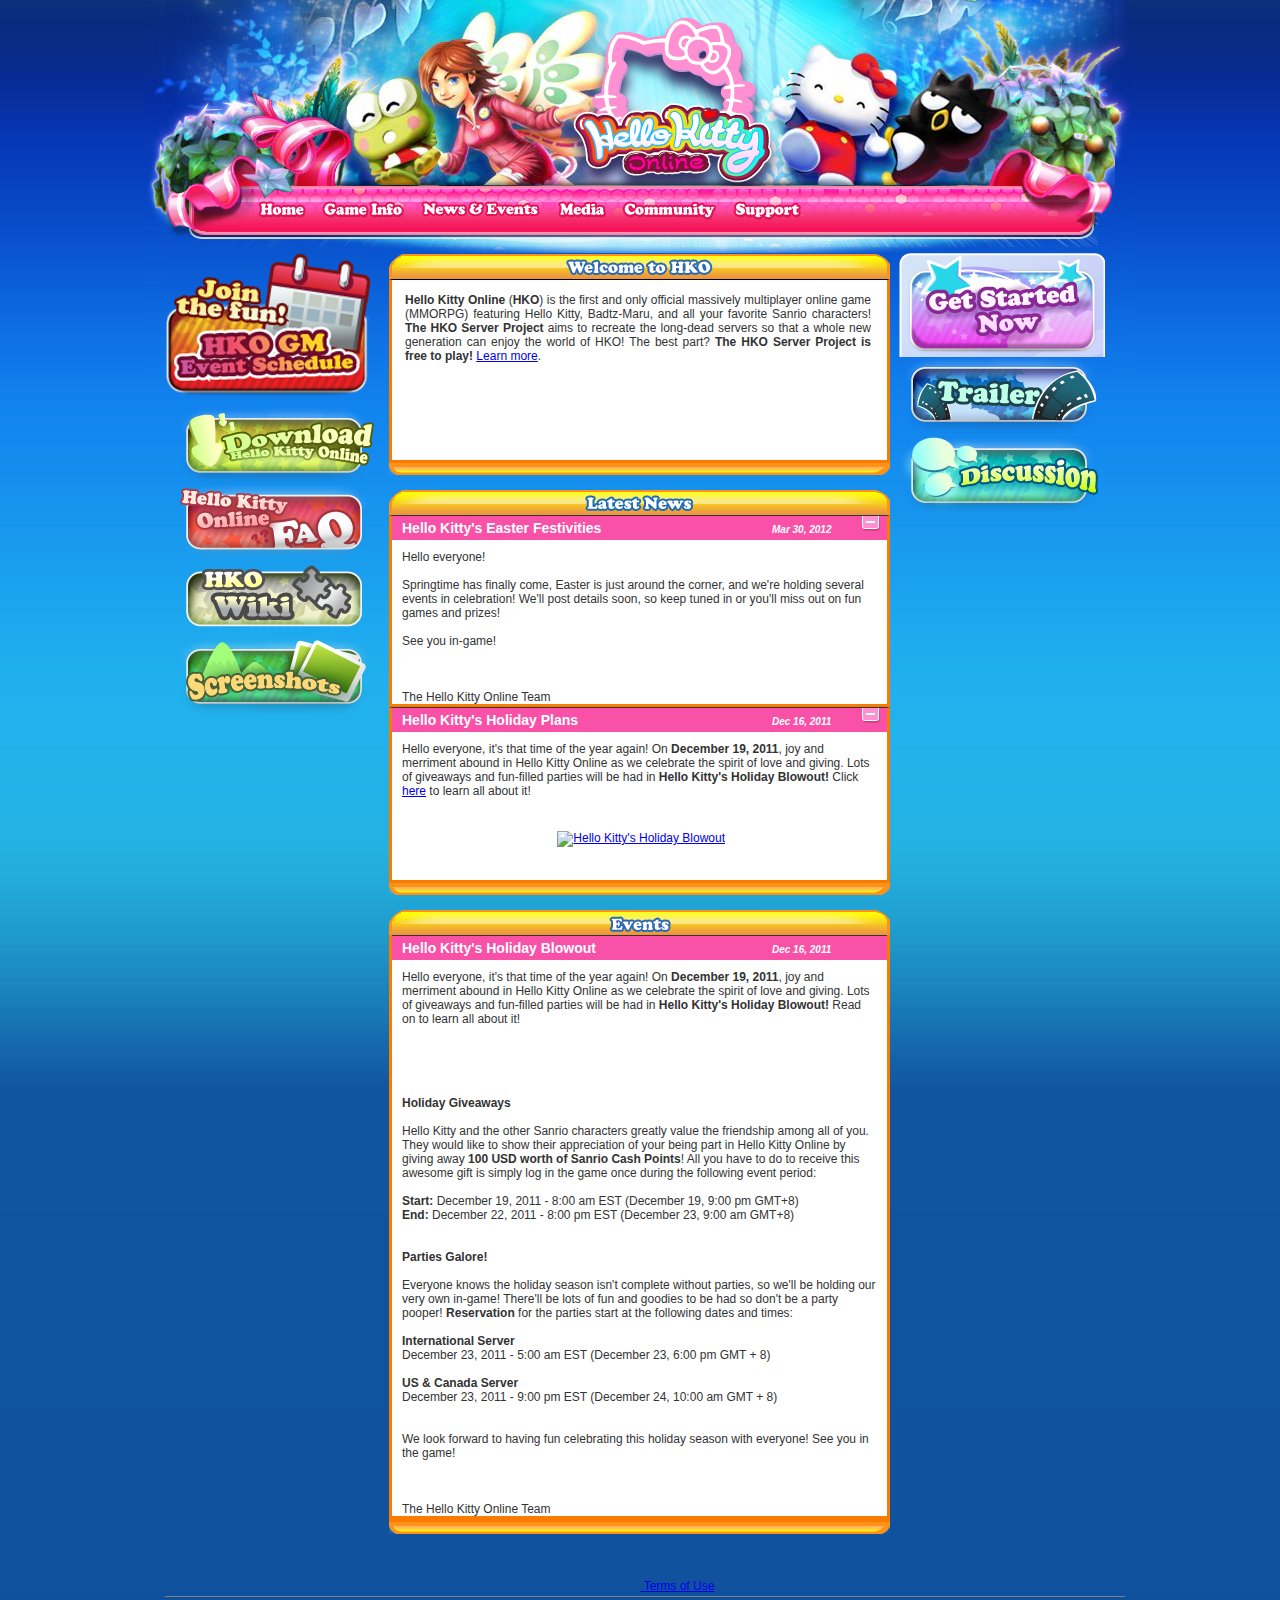
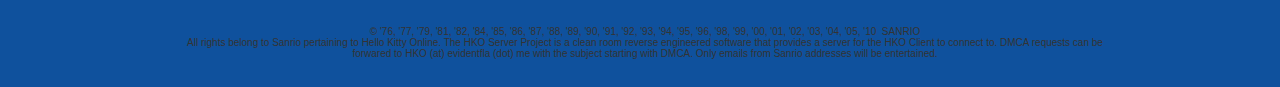
==== commit 3d6a03ed: "Couple edits" ====
--- a/index.html
+++ b/index.html
@@ -33,12 +33,12 @@
 <div id="topwrap" align="center">
 <div id="decoleft"></div>
 <div id="headtopbannerflash">
-        <script type="text/javascript" mce_src="http://sstatic.hellokittyonline.com/images/js/swfobject.js" src="js/swfobject.js"></script>            <div id="title_banner"><img mce_src="http://sstatic.hellokittyonline.com/images/js/title_banner.jpg" alt="banner image" width="950" height="185" border="0" src="images/other/title_banner.jpg">         </div>          <script type="text/javascript">                     var so = new SWFObject("http://hellokittyonline.github.io/images/banners/sanrio_flash_title.swf", "title_banner", "950", "185",  "8", "#ffffff");                                  so.addParam("wmode", "window");             so.addParam("quality", "high");                     so.addParam("allowScriptAccess", "always");             so.addParam("allowFullScreen", "false");                    so.useExpressInstall("https://web.archive.org/web/20150130023159/http://sstatic.hellokittyonline.com/images/js/expressinstall.swf");                        so.write("title_banner");           </script>
+        <script type="text/javascript" src="js/swfobject.js"></script>            <div id="title_banner"><img mce_src="http://sstatic.hellokittyonline.com/images/js/title_banner.jpg" alt="banner image" width="950" height="185" border="0" src="images/other/title_banner.jpg">         </div>          <script type="text/javascript">                     var so = new SWFObject("http://hellokittyonline.github.io/images/banners/sanrio_flash_title.swf", "title_banner", "950", "185",  "8", "#ffffff");                                  so.addParam("wmode", "window");             so.addParam("quality", "high");                     so.addParam("allowScriptAccess", "always");             so.addParam("allowFullScreen", "false");                    so.useExpressInstall("https://web.archive.org/web/20150130023159/http://sstatic.hellokittyonline.com/images/js/expressinstall.swf");                        so.write("title_banner");           </script>
     </div>
 <div id="contentwrap">
         <div id="navigation" class="navigation">
                                 <div id="navigation">
-                                <ul class="menu sf-menu sf-navbar"><li id="current" class="active item1"><a href="http://hellokittyonline.github.io"><img src="images/buttons/header_btn_home.png" alt="home"/></a></li><li class="parent item2"><a href="/web/20150130023159/http://www.hellokittyonline.com/game-info"><img src="images/buttons/header_btn_gameinfo.png" alt="game-info"/></a><ul><li class="item19"><a href="/web/20150130023159/http://www.hellokittyonline.com/game-info/welcome-to-hko"><span>Welcome to HKO</span></a></li><li class="item20"><a href="/web/20150130023159/http://www.hellokittyonline.com/game-info/hko-basics"><span>HKO Basics</span></a></li><li class="item24"><a href="/web/20150130023159/http://www.hellokittyonline.com/game-info/hko-faqs"><span>HKO FAQ</span></a></li><li class="item39"><a href="/web/20150130023159/http://www.hellokittyonline.com/game-info/system-requirements"><span>System Requirements</span></a></li><li class="item83"><a href="http://hkoarchive.evidentfla.me:3000"><span>HKO Wiki</span></a></li></ul></li><li class="parent item3"><a href="/web/20150130023159/http://www.hellokittyonline.com/news-and-update"><img src="images/buttons/header_btn_news_events.png" alt="news-and-update"/></a><ul><li class="item4"><a href="/web/20150130023159/http://www.hellokittyonline.com/news-and-update/hko-news"><span>News</span></a></li><li class="item15"><a href="/web/20150130023159/http://www.hellokittyonline.com/news-and-update/events"><span>Events</span></a></li><li class="item6"><a href="/web/20150130023159/http://www.hellokittyonline.com/news-and-update/patch-notes"><span>Patch Notes</span></a></li><li class="item36"><a href="/web/20150130023159/http://www.hellokittyonline.com/news-and-update/archive"><span>News Archive</span></a></li><li class="item77"><a href="http://web.archive.org/web/20150130023159/http://www.hellokittyonline.com/news-and-update/patch-notes-archive"><span>Original HKO Patch Notes</span></a></li></ul></li><li class="parent item8"><a href="/web/20150130023159/http://www.hellokittyonline.com/mediahko"><img src="images/buttons/header_btn_media.png" alt="mediahko"/></a><ul><li class="item30"><a href="/web/20150130023159/http://www.hellokittyonline.com/mediahko/trailer"><span>Trailer</span></a></li><li class="item35"><a href="/web/20150130023159/http://www.hellokittyonline.com/mediahko/screenshots"><span>Screenshots</span></a></li><li class="item9"><a href="/web/20150130023159/http://www.hellokittyonline.com/mediahko/download-hko"><span>Download HKO</span></a></li><li class="item10"><a href="javascript:(function(){  var hkolocation = window.location;  window.open('https://web.archive.org/web/20150130023159/http://www.hellokittyonline.com/templates/HKO/html/flash/meet_the_characters.php','MeetTheCharacters','width=700,height=400');  window.location = hkolocation;} )();"><span>Meet the characters</span></a></li><li class="item28"><a href="/web/20150130023159/http://www.hellokittyonline.com/mediahko/artwork"><span>Artwork</span></a></li></ul></li><li class="parent item12"><img src="images/buttons/header_btn_community.png" alt="community"/><ul><li class="item13"><a href="https://discord.gg/7Yh52hU2NE" target="_blank"><span>Discord</span></a></li><li class="item84"><a href="http://hkoarchive.evidentfla.me:3000"><span>HKO Wiki</span></a></li></ul></li><li class="parent item23"><img src="images/buttons/header_btn_support.png" alt="support"/><ul><li class="item25"><a href="https://github.com/HelloKittyOnline" target="_blank"><span>Github</span></a></li><li class="item26"><a href="https://github.com/HelloKittyOnline/HKO-re/issues"><span>Github Issues</span></a></li><li class="item43"><a href="https://discord.gg/7Yh52hU2NE"><span>Contact Us</span></a></li></ul></li></ul>
+                                <ul class="menu sf-menu sf-navbar"><li id="current" class="active item1"><a href="http://hellokittyonline.github.io"><img src="images/buttons/header_btn_home.png" alt="home"/></a></li><li class="parent item2"><a href="/web/20150130023159/http://www.hellokittyonline.com/game-info"><img src="images/buttons/header_btn_gameinfo.png" alt="game-info"/></a><ul><li class="item19"><a href="/web/20150130023159/http://www.hellokittyonline.com/game-info/welcome-to-hko"><span>Welcome to HKO</span></a></li><li class="item20"><a href="/web/20150130023159/http://www.hellokittyonline.com/game-info/hko-basics"><span>HKO Basics</span></a></li><li class="item24"><a href="/web/20150130023159/http://www.hellokittyonline.com/game-info/hko-faqs"><span>HKO FAQ</span></a></li><li class="item39"><a href="/web/20150130023159/http://www.hellokittyonline.com/game-info/system-requirements"><span>System Requirements</span></a></li><li class="item83"><a href="http://hkoarchive.evidentfla.me:3000"><span>HKO Wiki</span></a></li></ul></li><li class="parent item3"><img src="images/buttons/header_btn_news_events.png" alt="news-and-update"/><ul><li class="item15"><a href="/web/20150130023159/http://www.hellokittyonline.com/news-and-update/events"><span>Events</span></a></li><li class="item6"><a href="/web/20150130023159/http://www.hellokittyonline.com/news-and-update/patch-notes"><span>Patch Notes</span></a></li><li class="item36"><a href="/web/20150130023159/http://www.hellokittyonline.com/news-and-update/archive"><span>News Archive</span></a></li><li class="item77"><a href="http://web.archive.org/web/20150130023159/http://www.hellokittyonline.com/news-and-update/patch-notes-archive"><span>Original HKO Patch Notes</span></a></li></ul></li><li class="parent item8"><a href="/web/20150130023159/http://www.hellokittyonline.com/mediahko"><img src="images/buttons/header_btn_media.png" alt="mediahko"/></a><ul><li class="item30"><a href="https://www.youtube.com/watch?v=fdkGv2uk2xo"><span>Trailer</span></a></li><li class="item35"><a href="/web/20150130023159/http://www.hellokittyonline.com/mediahko/screenshots"><span>Screenshots</span></a></li><li class="item9"><a href="/pages/downloadhko.html"><span>Download HKO</span></a></li><li class="item10"><a href="javascript:(function(){  var hkolocation = window.location;  window.open('https://web.archive.org/web/20150130023159/http://www.hellokittyonline.com/templates/HKO/html/flash/meet_the_characters.php','MeetTheCharacters','width=700,height=400');  window.location = hkolocation;} )();"><span>Meet the characters</span></a></li><li class="item28"><a href="/web/20150130023159/http://www.hellokittyonline.com/mediahko/artwork"><span>Artwork</span></a></li></ul></li><li class="parent item12"><img src="images/buttons/header_btn_community.png" alt="community"/><ul><li class="item13"><a href="https://discord.gg/7Yh52hU2NE" target="_blank"><span>Discord</span></a></li><li class="item84"><a href="http://hkoarchive.evidentfla.me:3000"><span>HKO Wiki</span></a></li></ul></li><li class="parent item23"><img src="images/buttons/header_btn_support.png" alt="support"/><ul><li class="item25"><a href="https://github.com/HelloKittyOnline" target="_blank"><span>Github</span></a></li><li class="item26"><a href="https://github.com/HelloKittyOnline/HKO-re/issues"><span>Github Issues</span></a></li><li class="item43"><a href="https://discord.gg/7Yh52hU2NE"><span>Contact Us</span></a></li></ul></li></ul>
 
                 </div>
                         </div>
@@ -48,7 +48,7 @@
                                         <div class="module side " id="Mod65">
     <div style="text-align: left;"><a href="http://hkoarchive.evidentfla.me:3000/index.php/Events" title="HKO GM Event Schedule"><img src="images/buttons/eventschedulebig.png"></a></div><meta http-equiv="content-type" content="text/html; charset=utf-8">   </div>
         <div class="module side " id="Mod37">
-    <p><a href="/web/20150130023159/http://www.hellokittyonline.com/mediahko/download-hko"><img src="images/buttons/button03downloadhko.png" border="0"></a></p>
+    <p><a href="/pages/downloadhko.html"><img src="images/buttons/button03downloadhko.png" border="0"></a></p>
 
 <p><a href="/web/20150130023159/http://www.hellokittyonline.com/game-info/hko-faqs"><img src="images/buttons/button01faq.png" border="0"></a> </p>
 
@@ -211,10 +211,6 @@
 
 <div class="article-content front">
 <span class="contentpaneopen event"><p>Hello everyone, it's that time of the year again! On <b>December 19, 2011</b>, joy and merriment abound in Hello Kitty Online as we celebrate the spirit of love and giving. Lots of giveaways and fun-filled parties will be had in <b>Hello Kitty's Holiday Blowout!</b> Read on to learn all about it! </p><p>&nbsp;</p><p>&nbsp; <br/></p><p align="center">&nbsp;</p><p>&nbsp; </p><p>&nbsp; <br/></p><p><b>Holiday Giveaways</b><br/>&nbsp;<br/>Hello Kitty and the other Sanrio characters greatly value the friendship among all of you. They would like to show their appreciation of your being part in Hello Kitty Online by giving away <b>100 USD worth of Sanrio Cash Points</b>! All you have to do to receive this awesome gift is simply log in the game once during the following event period:<b></b></p><p>&nbsp;<br/></p><p><b>Start:</b> December 19, 2011 - 8:00 am EST (December 19, 9:00 pm GMT+8)</p><p><b>End:</b> December 22, 2011 - 8:00 pm EST (December 23, 9:00 am GMT+8)<b></b></p><p>&nbsp;<br/></p><p>&nbsp;<br/></p><p><b>Parties Galore!</b><br/>&nbsp;<br/>Everyone knows the holiday season isn't complete without parties, so we'll be holding our very own in-game! There'll be lots of fun and goodies to be had so don't be a party pooper! <b>Reservation</b> for the parties start at the following dates and times:</p><p>&nbsp;<br/></p><p><b>International Server</b></p><p>December 23, 2011 - 5:00 am EST (December 23, 6:00 pm GMT + 8)</p><p>&nbsp;<br/></p><p><b>US &amp; Canada Server</b></p><p>December 23, 2011 - 9:00 pm EST (December 24, 10:00 am GMT + 8)</p><p>&nbsp;<br/></p><p>&nbsp;<br/></p><p>We look forward to having fun celebrating this holiday season with everyone! See you in the game!</p><p>&nbsp; <br/></p><p>&nbsp; <br/></p><p>&nbsp; <br/></p><p>The Hello Kitty Online Team</p></span>
-
-<div onmouseout="jQuery(this).stop().animate({backgroundColor:'#0a94f9'},500,'linear');" onmouseover="jQuery(this).stop().animate({backgroundColor:'#ff9900'},500,'linear');" class="readmore" style="background-color: rgb(10, 148, 249);">
-<span class="readon event"><a href="/web/20150130023159/http://www.hellokittyonline.com/news-and-update/events/446-hello-kittys-holiday-blowout-2011" class="readon event"><img class="morelink" src="https://web.archive.org/web/20150130023159im_/http://sstatic.hellokittyonline.com//templates/HKO/images/Version2/images/content_latest_news/btn_more.png"/></a></span>
-</div>
 </div></div>
     
 
@@ -232,8 +228,8 @@
             <div class="columnRight">
                                         <div class="module side " id="Mod35">
 
-<p><a href="/web/20150130023159/http://www.hellokittyonline.com/registration" mce_href="/registration" title="SanrioTown Registration"><img src="images/buttons/getstartednow01.png" mce_src="http://sstatic.hellokittyonline.com/images/stories/getstartednow01.png" border="0"></a></p>
-<p><a href="/web/20150130023159/http://www.hellokittyonline.com/mediahko/trailer"><img src="https://web.archive.org/web/20150130023159im_/http://sstatic.hellokittyonline.com/images/stories/hko/leftColumn/button05trailer.png" border="0"></a></p><p><a href="https://discord.gg/7Yh52hU2NE"><img src="images/buttons/button08discuss.png" border="0"></a></p>
+<p><a href="https://hko.evidentfla.me" title="HKO Server Project Registration"><img src="images/buttons/getstartednow01.png" border="0"></a></p>
+<p><a href="https://www.youtube.com/watch?v=fdkGv2uk2xo"><img src="images/buttons/button05trailer.png" border="0"></a></p><p><a href="https://discord.gg/7Yh52hU2NE"><img src="images/buttons/button08discuss.png" border="0"></a></p>
 <br>    </div>
     
                             </div>
